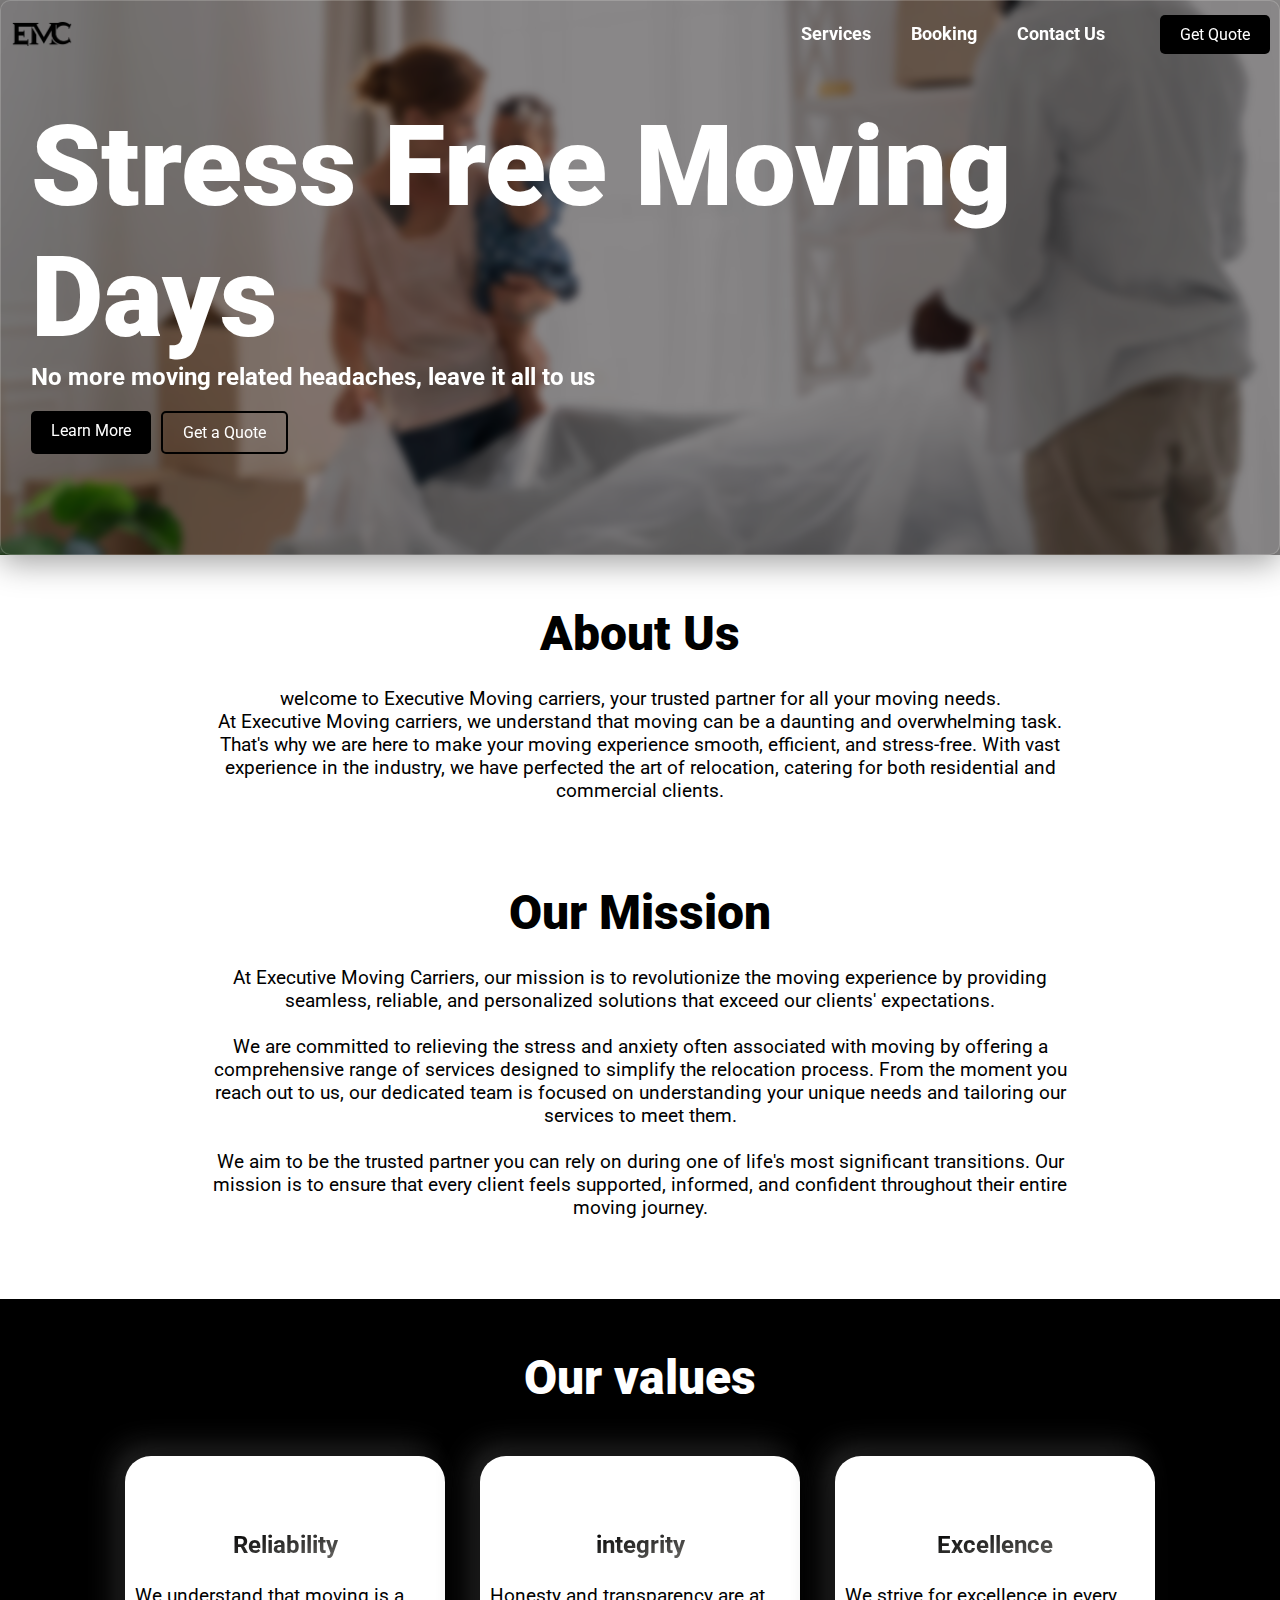
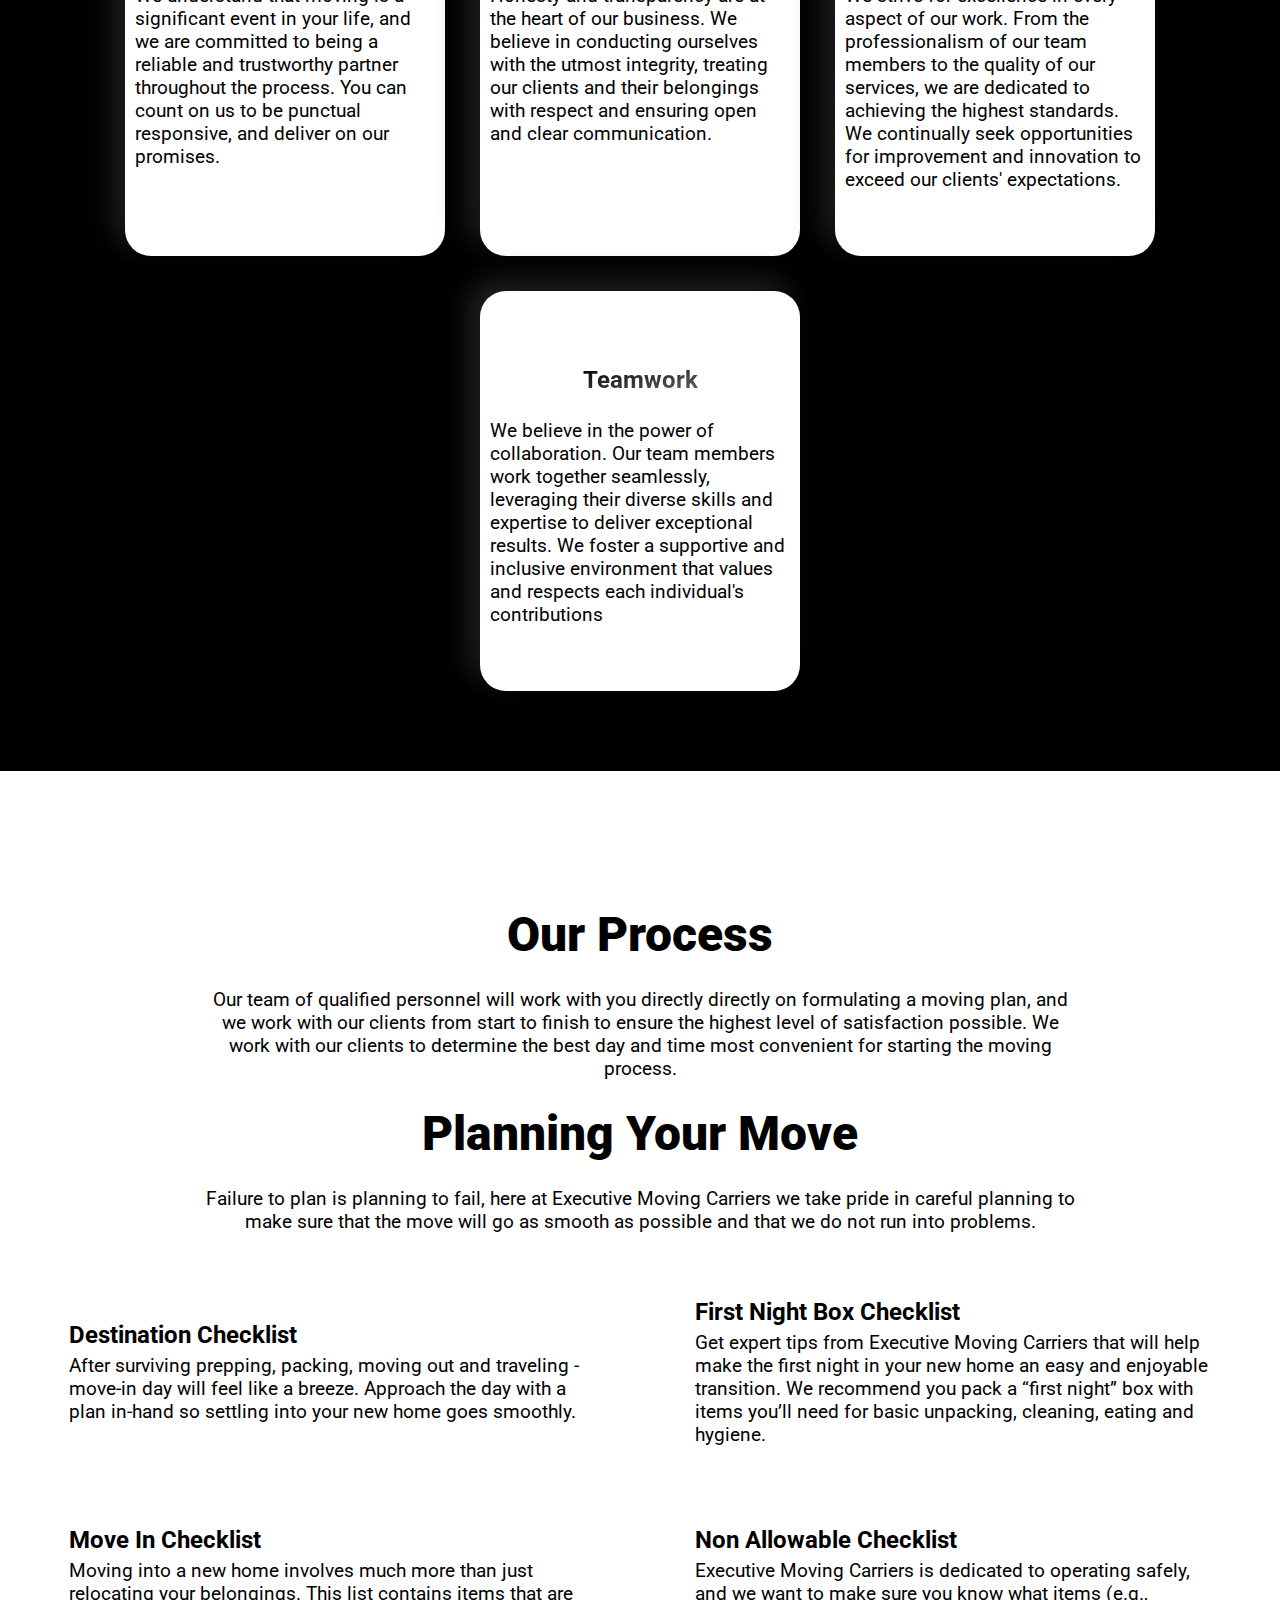
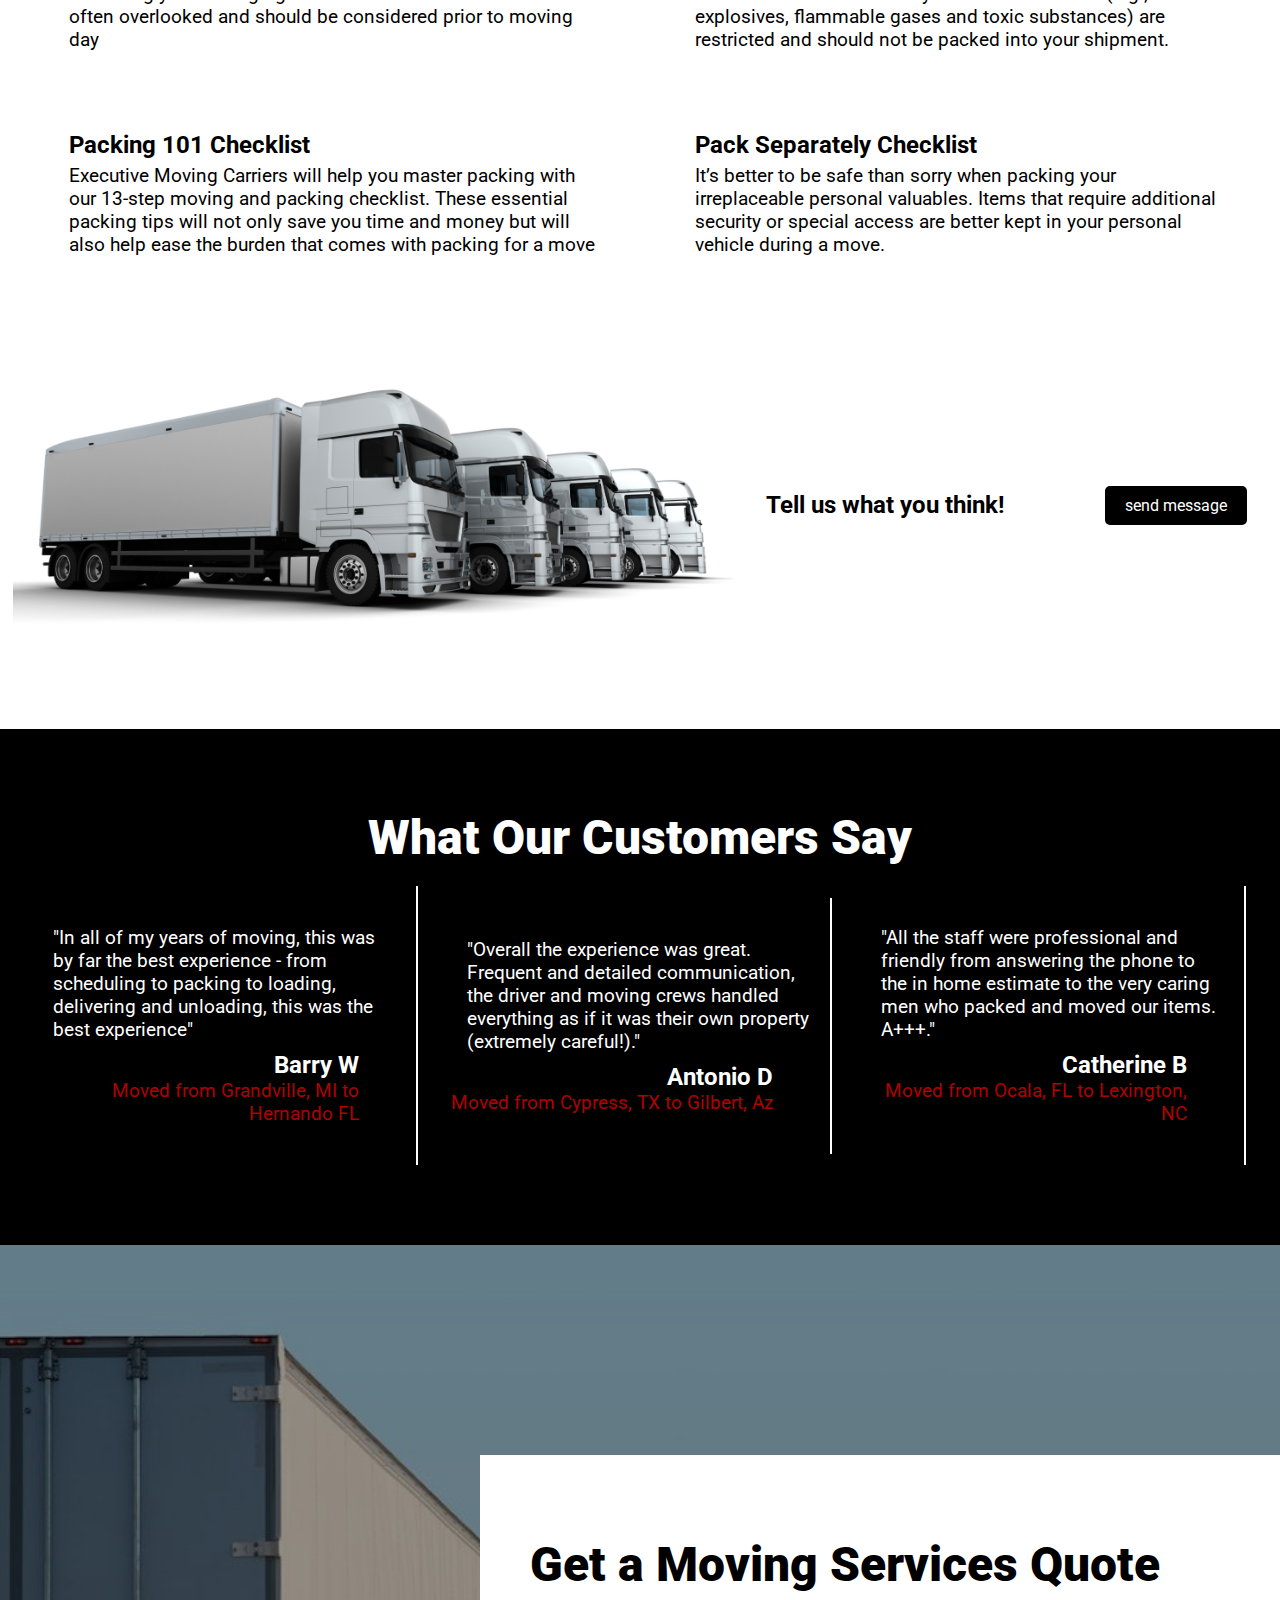
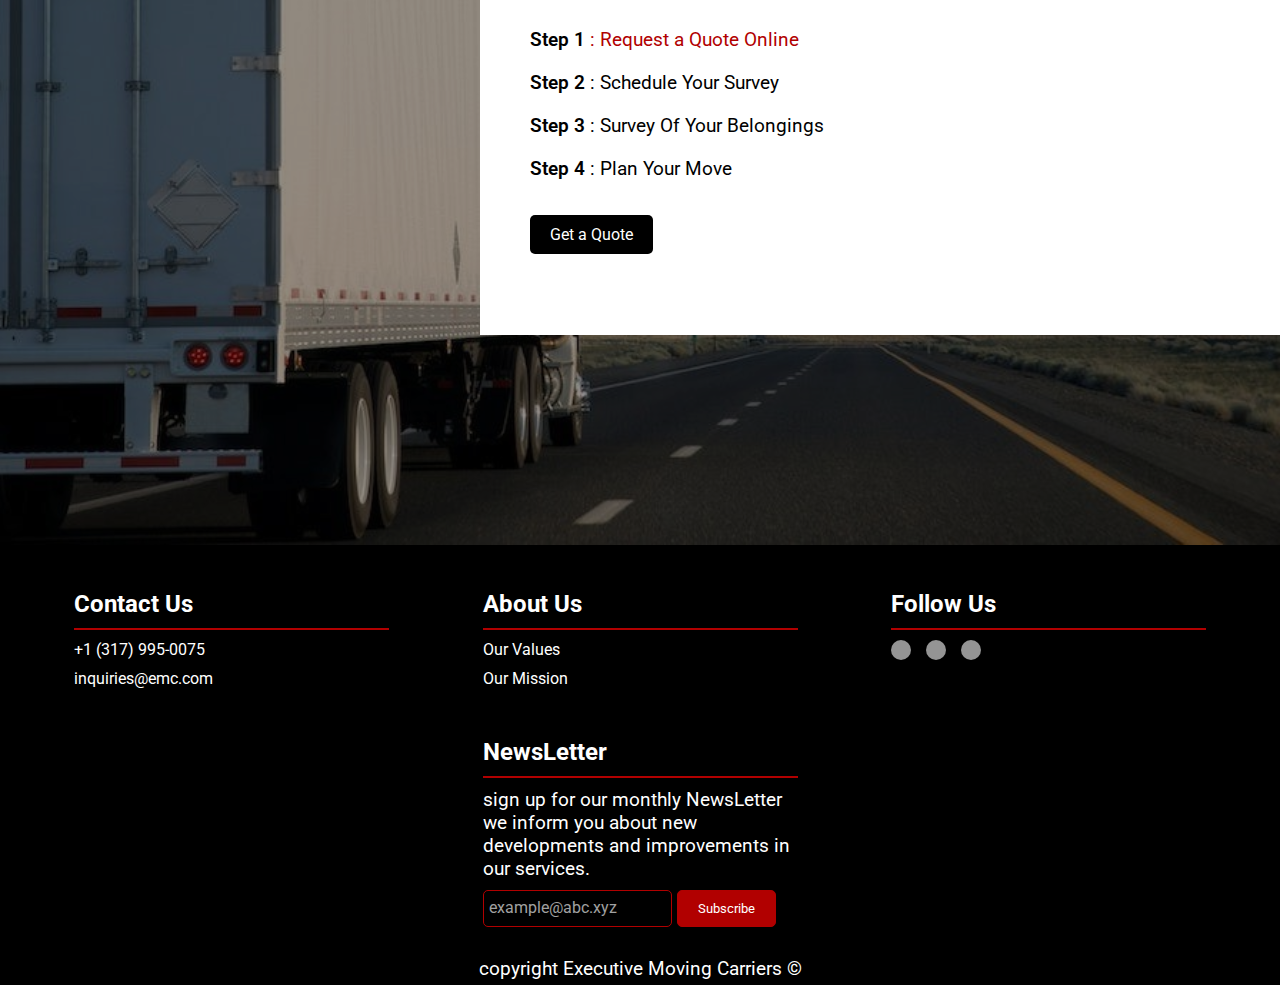
==== index.html @ 0cd11fa5 "spacing" ====
<!--Website Designed and developed by Nyashadzashe T Katsidzira
Insignia™
Harare Zimbabwe
Stock images from https://freepik.com-->

<!DOCTYPE html>
<html lang="en">
<head>
    <meta charset="UTF-8">
    <meta name="viewport" content="width=device-width, initial-scale=1.0">
    <link rel="stylesheet" href="https://cdnjs.cloudflare.com/ajax/libs/font-awesome/6.4.2/css/all.min.css" integrity="sha512-z3gLpd7yknf1YoNbCzqRKc4qyor8gaKU1qmn+CShxbuBusANI9QpRohGBreCFkKxLhei6S9CQXFEbbKuqLg0DA==" crossorigin="anonymous" referrerpolicy="no-referrer" />
    <link rel="stylesheet" href="Assets/css/style.css">
    <link rel="icon" href="Assets/images/EMC logo.png" type="image/xicon">
    <script type="text/javascript" src="Assets/js/script.js"></script>
    <title>Executive Moving Carriers | Home</title>
</head>
<body>
    <div id="to-top">
        <i class="fa-solid fa-square-caret-up"></i>
    </div>
    <header id="header">
        <a href="index.html">
            <div class="logo">
                <?xml version="1.0" encoding="utf-8"?>
                <!-- Generator: Adobe Illustrator 27.5.0, SVG Export Plug-In . SVG Version: 6.00 Build 0)  -->
                <svg version="1.0" id="Layer_1" xmlns="http://www.w3.org/2000/svg" xmlns:xlink="http://www.w3.org/1999/xlink" x="0px" y="0px"
                    viewBox="0 0 2000 2000" style="enable-background:new 0 0 2000 2000;" xml:space="preserve">
                <image style="overflow:visible;" width="7598" height="3136" xlink:href="[data-uri]" transform="matrix(0.24 0 0 0.24 88.24 623.68)">
                </image>
                </svg>
            </div>
        </a>
        <nav>
            <ul>
                <a href="#" class="with-dropdown">
                    Services
                </a>
                <a href="booking.html">
                    <li>Booking</li>
                </a>
                <a href="contact.html">
                    <li>Contact Us</li>
                </a>
            </ul>
            <a href="quotation.html" class="btn">Get Quote</a>
        </nav>
        <button id="menuToggle" class="hamburger">
            <!--
            A fake / hidden checkbox is used as click receiver,
            so you can use the :checked selector on it.
            -->
            <input onclick="menu()" id="menu-btn" type="checkbox" />
            
            <!--
            Some spans to act as a hamburger.
            
            They are acting like a real hamburger,
            not that McDonalds stuff.
            -->
            <span></span>
            <span></span>
            <span></span>
            
        </button>
    </header>
    <div id="mobile-nav" class="mobile-nav">
        <ul>
            <a href="quotation.html">
                <li>Quotation</li>
            </a>
            <a href="contact.html">
                <li>Contact Us</li>
            </a>
        </ul>
        <a href="#" class="btn">Get Quote</a>
    </div>




    <main>
        <section id="Hero" class="Hero">
            <div class="contents">
                <h1>
                    Stress Free Moving Days
                </h1>
                <p>No more moving related headaches, leave it all to us</p>
                <div class="cta-btns">
                    <a href="#About-us" class="btn">Learn More</a>
                    <a href="quotation.html" class="btn cta">Get a Quote</a>
                </div>
            </div>
        </section>

        <section id="About-us" class="About-us">
            <div class="contents">
                <div id="about" class="about">
                    <h2>
                        About Us
                    </h2>
                    <p>
                        welcome to Executive Moving carriers, your trusted partner for all your moving needs. <br>
                        At Executive Moving carriers, we understand that moving can be a daunting and overwhelming task.
                        That's why we are here to make your moving experience smooth, efficient, and stress-free. With 
                        vast experience in the industry, we have perfected the art of relocation, catering for both
                        residential and commercial clients. 
                    </p>
                    <h2>
                        <br>
                        Our Mission
                    </h2>
                    <p>
                        At Executive Moving Carriers, our mission is to revolutionize the moving experience by providing seamless, 
                        reliable, and personalized solutions that exceed our clients' expectations.
                        <br><br>
                        We are committed to relieving the stress and anxiety often associated with moving by offering a 
                        comprehensive range of services designed to simplify the relocation process. From the moment you 
                        reach out to us, our dedicated team is focused on understanding your unique needs and tailoring 
                        our services to meet them.
                        <br><br>
                        We aim to be the trusted partner you can rely on during one of life's most significant transitions. 
                        Our mission is to ensure that every client feels supported, informed, and confident throughout their 
                        entire moving journey.
                    </p>
                </div>
                <div class="values">
                    <h2 id="values">Our values</h2>
                    <div class="card-container">
                        <div class="card">
                            <i class="fa-solid fa-user-shield"></i>
                        <h3>Reliability</h3>
                        <p>
                            We understand that moving is a significant event in your life,
                            and we are committed to being a reliable and trustworthy partner
                            throughout the process. You can count on us to be punctual responsive,
                            and deliver on our promises.
                        </p>
                        </div>
                        <div class="card">
                            <i class="fa-solid fa-handshake"></i>
                        <h3>integrity</h3>
                        <p>
                            Honesty and transparency are at the heart of our business. We believe 
                            in conducting ourselves with the utmost integrity, treating our clients 
                            and their belongings with respect and ensuring open and clear communication.
                        </p>
                        </div>
                        <div class="card">
                            <i class="fa-solid fa-star"></i>
                        <h3>Excellence</h3>
                        <p>
                            We strive for excellence in every aspect of our work. From the professionalism 
                            of our team members to the quality of our services, we are dedicated to 
                            achieving the highest standards. We continually seek opportunities for 
                            improvement and innovation to exceed our clients' expectations.
                        </p>
                        </div>
                        <div class="card">
                            <i class="fa-solid fa-people-group"></i>
                        <h3>Teamwork</h3>
                        <p>
                            We believe in the power of collaboration. Our team members work together seamlessly, 
                            leveraging their diverse skills and expertise to deliver exceptional results. We foster 
                            a supportive and inclusive environment that values and respects each individual's 
                            contributions
                        </p>
                        </div>
                    </div>
                </div>
                </div>
            </div>
        </section>
        <section class="processes">
            <div class="contents">
                <div id="processes" class="about">
                    <h2>Our Process</h2>
                    <p>
                        Our team of qualified personnel will work with you directly directly on formulating a moving plan,
                        and we work with our clients from start to finish to ensure the highest level of satisfaction possible.
                        We work with our clients to determine the best day and time most convenient for starting the moving process.
                    </p>
                    <h2>Planning Your Move</h2>
                    <p>Failure to plan is planning to fail, here at Executive Moving Carriers we take pride in careful planning 
                        to make sure that the move will go as smooth as possible and that we do not run into problems.
                    </p>
            </div>
            <div class="planning">
                <div class="check">
                    <div class="image">
                        <i class="fa-solid fa-map"></i>
                    </div>
                    <div class="info">
                        <h3>Destination Checklist</h3>
                        <p>After surviving prepping, packing, moving out and traveling - move-in day will feel 
                            like a breeze. Approach the day with a plan in-hand so settling into your new home 
                            goes smoothly.
                        </p>
                    </div>
                </div>
                <div class="check">
                    <div class="image">
                        <i class="fa-solid fa-box-open"></i>
                    </div>
                    <div class="info">
                        <h3>First Night Box Checklist</h3>
                        <p>Get expert tips from Executive Moving Carriers that will help make the first night in your new home an 
                            easy and enjoyable transition. We recommend you pack a “first night” box with items 
                            you’ll need for basic unpacking, cleaning, eating and hygiene.
                        </p>
                    </div>
                </div>
                <div class="check">
                    <div class="image">
                        <i class="fa-solid fa-dolly"></i>
                    </div>
                    <div class="info">
                        <h3>Move In Checklist</h3>
                        <p>Moving into a new home involves much more than just relocating your belongings. 
                            This list contains items that are often overlooked and should be considered prior 
                            to moving day
                        </p>
                    </div>
                </div>
                <div class="check">
                    <div class="image">
                        <i class="fa-solid fa-radiation"></i>
                    </div>
                    <div class="info">
                        <h3>Non Allowable Checklist</h3>
                        <p>Executive Moving Carriers is dedicated to operating safely, and we want to make sure you know what 
                            items (e.g., explosives, flammable gases and toxic substances) are restricted and 
                            should not be packed into your shipment.
                        </p>
                    </div>
                </div>
                <div class="check">
                    <div class="image">
                        <i class="fa-solid fa-boxes-stacked"></i>
                    </div>
                    <div class="info">
                        <h3>Packing 101 Checklist</h3>
                        <p>Executive Moving Carriers will help you master packing with our 13-step moving and packing checklist. These essential 
                            packing tips will not only save you time and money but will also help ease the burden that comes with 
                            packing for a move
                        </p>
                    </div>
                </div>
                <div class="check">
                    <div class="image">
                        <i class="fa-solid fa-tv"></i>
                    </div>
                    <div class="info">
                        <h3>Pack Separately Checklist</h3>
                        <p>It’s better to be safe than sorry when packing your irreplaceable personal valuables. Items that require 
                            additional security or special access are better kept in your personal vehicle during a move.
                        </p>
                    </div>
                </div>
            </div>
        </section>
        <section class="send-message">
            <div class="content">
                <div class="img">
                    <img class="pikicha" src="Assets/images/3d-render-fleet-delivery-vehicles.jpg" alt="haulage trucks: image from https://freepik.com">
                </div>
                <div class="info">
                    <h3>Tell us what you think!</h3>
                    <a href="contact.html" class="btn">send message</a>
                </div>
            </div>
        </section>
        <section class="testimonials">
            <div class="content">
                <h2>What Our Customers Say</h2>
                <div class="testimony-container">
                    <div class="testimony">
                        <p>
                            "In all of my years of moving, this was by far the best experience - from scheduling 
                            to packing to loading, delivering and unloading, this was the best experience"
                        </p>
                        <div class="details">
                            <h3>Barry W</h3>
                            <p>Moved from Grandville, MI to Hernando FL</p>
                            <div class="stars">
                                <ul>
                                    <li><i class="fa-solid fa-star"></i></li>
                                    <li><i class="fa-solid fa-star"></i></li>
                                    <li><i class="fa-solid fa-star"></i></li>
                                    <li><i class="fa-solid fa-star"></i></li>
                                    <li><i class="fa-solid fa-star"></i></li>
                                </ul>
                            </div>
                        </div>
                    </div>
                    <div class="testimony">
                        <p>
                            "Overall the experience was great. Frequent and detailed communication, 
                            the driver and moving crews handled everything as if it was their own property 
                            (extremely careful!)."
                        </p>
                        <div class="details">
                            <h3>Antonio D</h3>
                            <p>Moved from Cypress, TX to Gilbert, Az</p>
                            <div class="stars">
                                <ul>
                                    <li><i class="fa-solid fa-star"></i></li>
                                    <li><i class="fa-solid fa-star"></i></li>
                                    <li><i class="fa-solid fa-star"></i></li>
                                    <li><i class="fa-solid fa-star"></i></li>
                                    <li><i class="fa-solid fa-star"></i></li>
                                </ul>
                            </div>
                        </div>
                    </div>
                    <div class="testimony">
                        <p>
                            "All the staff were professional and friendly from answering the phone 
                            to the in home estimate to the very caring men who packed and moved our items. 
                            A+++."
                        </p>
                        <div class="details">
                            <h3>Catherine B</h3>
                            <p>Moved from Ocala, FL to Lexington, NC</p>
                            <div class="stars">
                                <ul>
                                    <li><i class="fa-solid fa-star"></i></li>
                                    <li><i class="fa-solid fa-star"></i></li>
                                    <li><i class="fa-solid fa-star"></i></li>
                                    <li><i class="fa-solid fa-star"></i></li>
                                    <li><i class="fa-solid fa-star"></i></li>
                                </ul>
                            </div>
                        </div>
                    </div>
                </div>
            </div>
        </section>

        <section class="steps">
            <div class="content">
                <div class="container">
                    <h2>Get a Moving Services Quote</h2>
                    <ul>
                        <p><span>Step 1</span><a href="quotation.html"> : Request a Quote Online</a></p>
                        <p><span>Step 2</span> : Schedule Your Survey</p>
                        <p><span>Step 3</span> : Survey Of Your Belongings</p>
                        <p><span>Step 4</span> : Plan Your Move</p>
                    </ul>
                    <a href="quotation.html" class="btn">Get a Quote</a>
                </div>
            </div>
        </section>

    </main>



    <footer>
        <div class="items">
            <div class="footer-col">
                <h3 class="f-headings">Contact Us</h3>
                <li>+1 (317) 995-0075</li>
                <li>inquiries@emc.com</li>
            </div>
            <div class="footer-col">
                <h3 class="f-headings">About Us</h3>
                <a href="#values">Our Values</a>
                <a href="#about">Our Mission</a>
            </div>
            <div class="footer-col">
                <h3 class="f-headings">Follow Us</h3>
                <div class="social-links">
                    <a href="#" class="social-link"><i class="fa-brands fa-facebook"></i></a>
                    <a href="#" class="social-link"><i class="fa-brands fa-instagram"></i></a>
                    <a href="#" class="social-link"><i class="fa-brands fa-x-twitter"></i></a>
                </div>
            </div>
            <div class="footer-col">
                <h3 class="f-headings">NewsLetter</h3>
                <p>sign up for our monthly NewsLetter
                    we inform you about new developments
                    and improvements in our services.
                </p>
                <form action="" class="subscribe">
                    <input type="email" name="email" id="email" placeholder="example@abc.xyz" required>
                    <input type="submit" value="Subscribe" class="submit-btn">
                </form>
            </div>
        </div>
        <p>copyright Executive Moving Carriers ©</p>
    </footer>
    
</body>
</html>
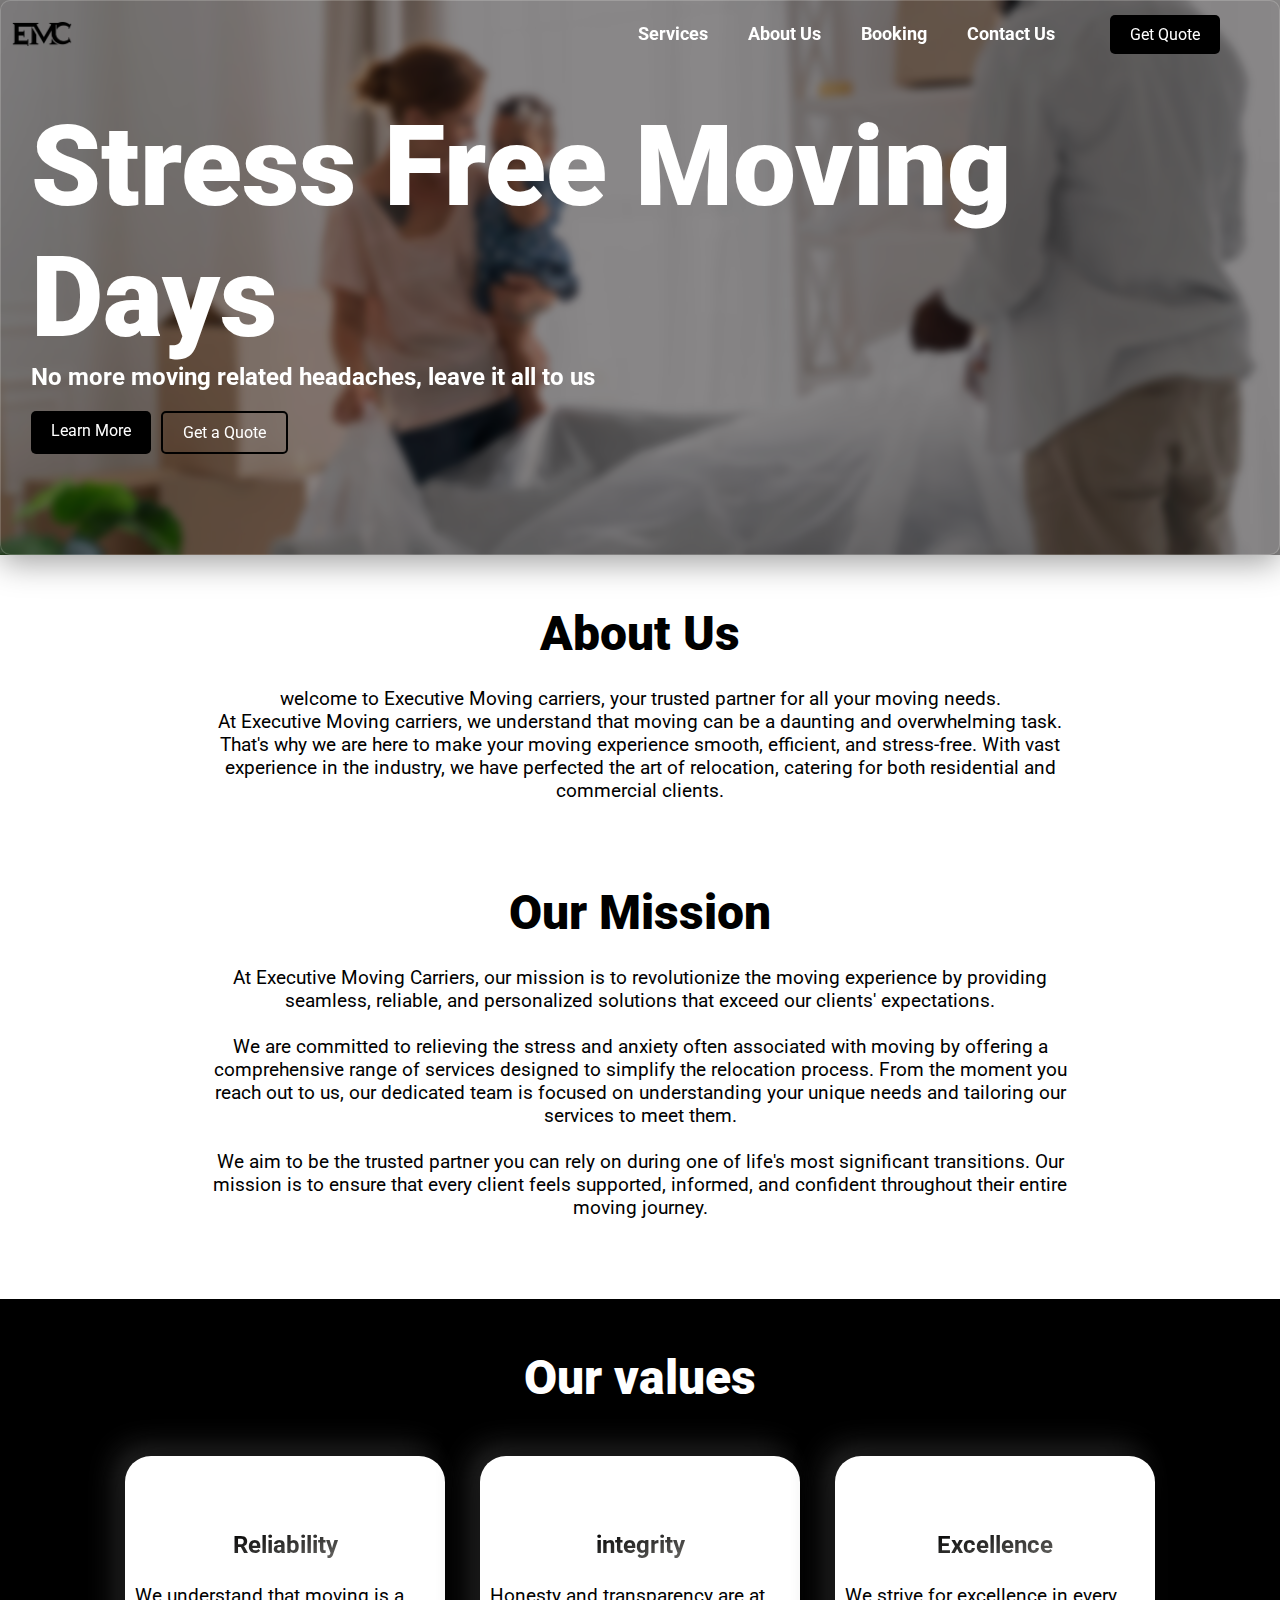
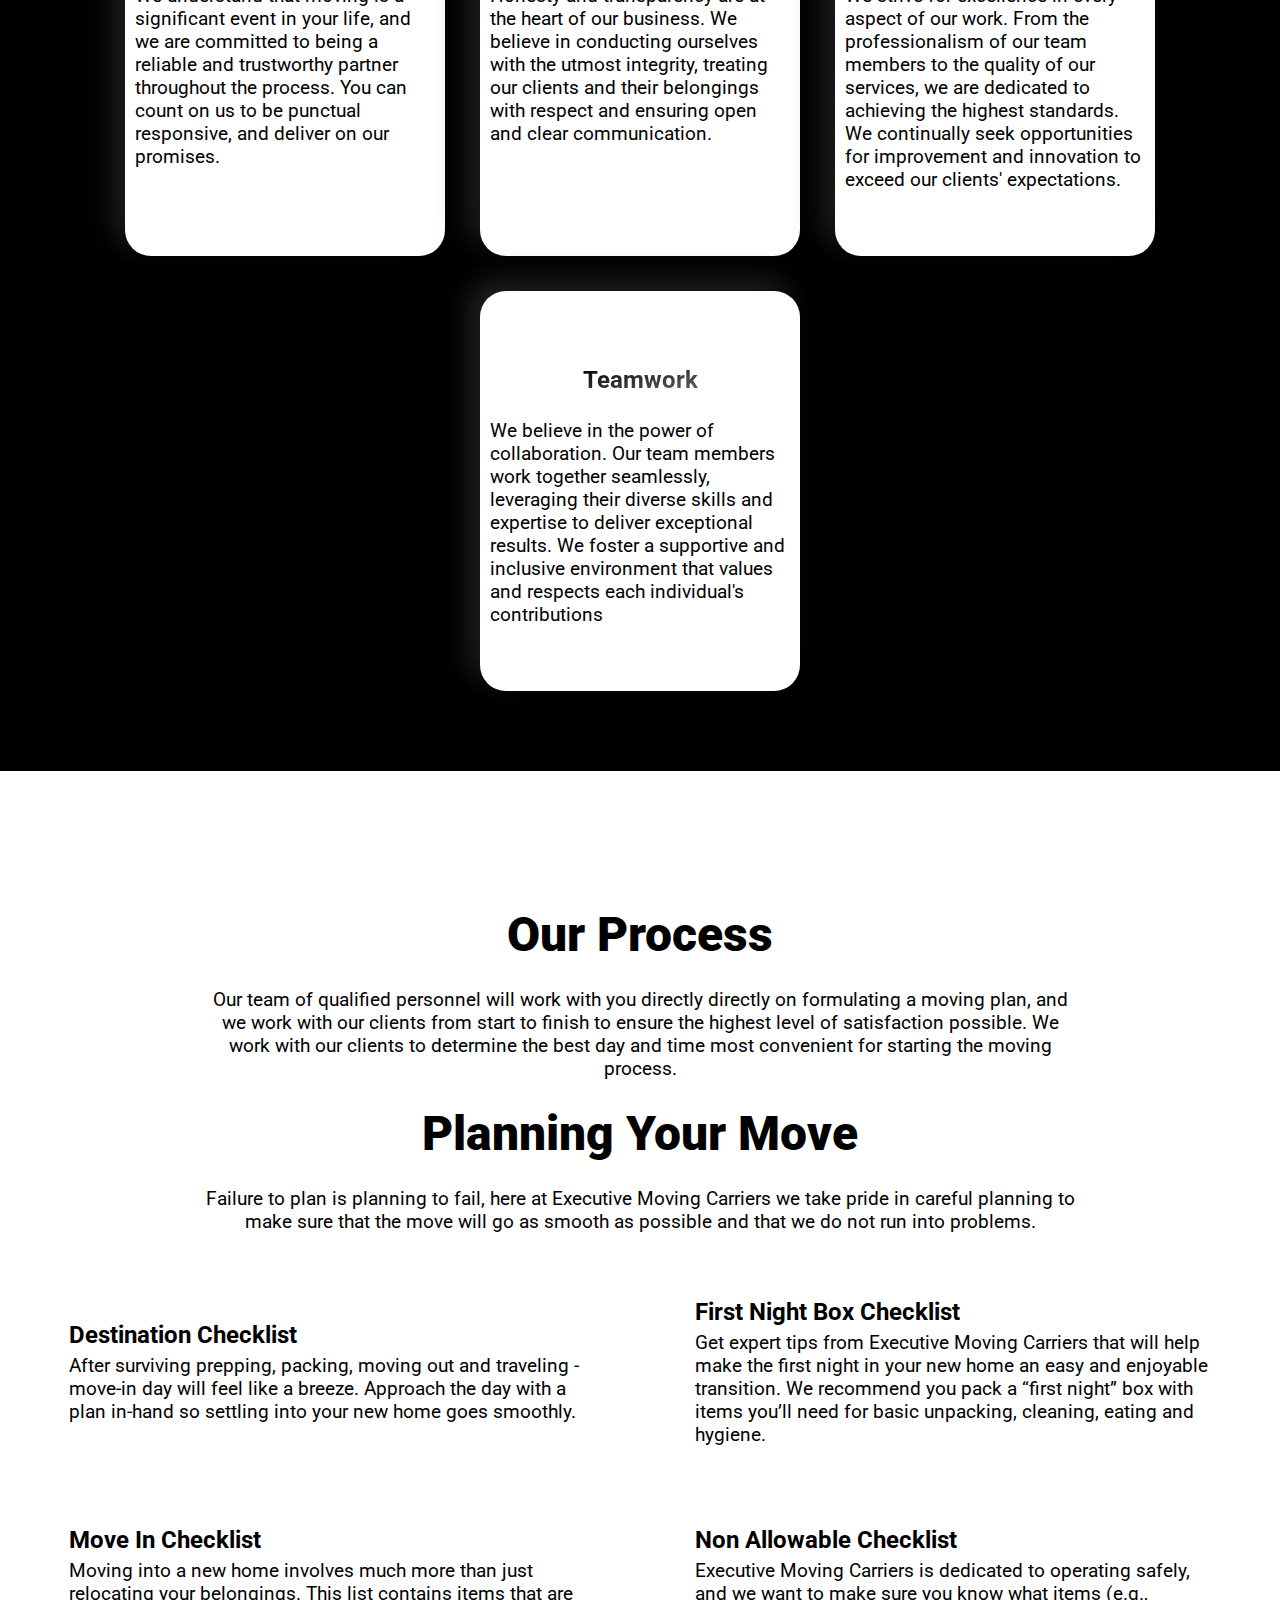
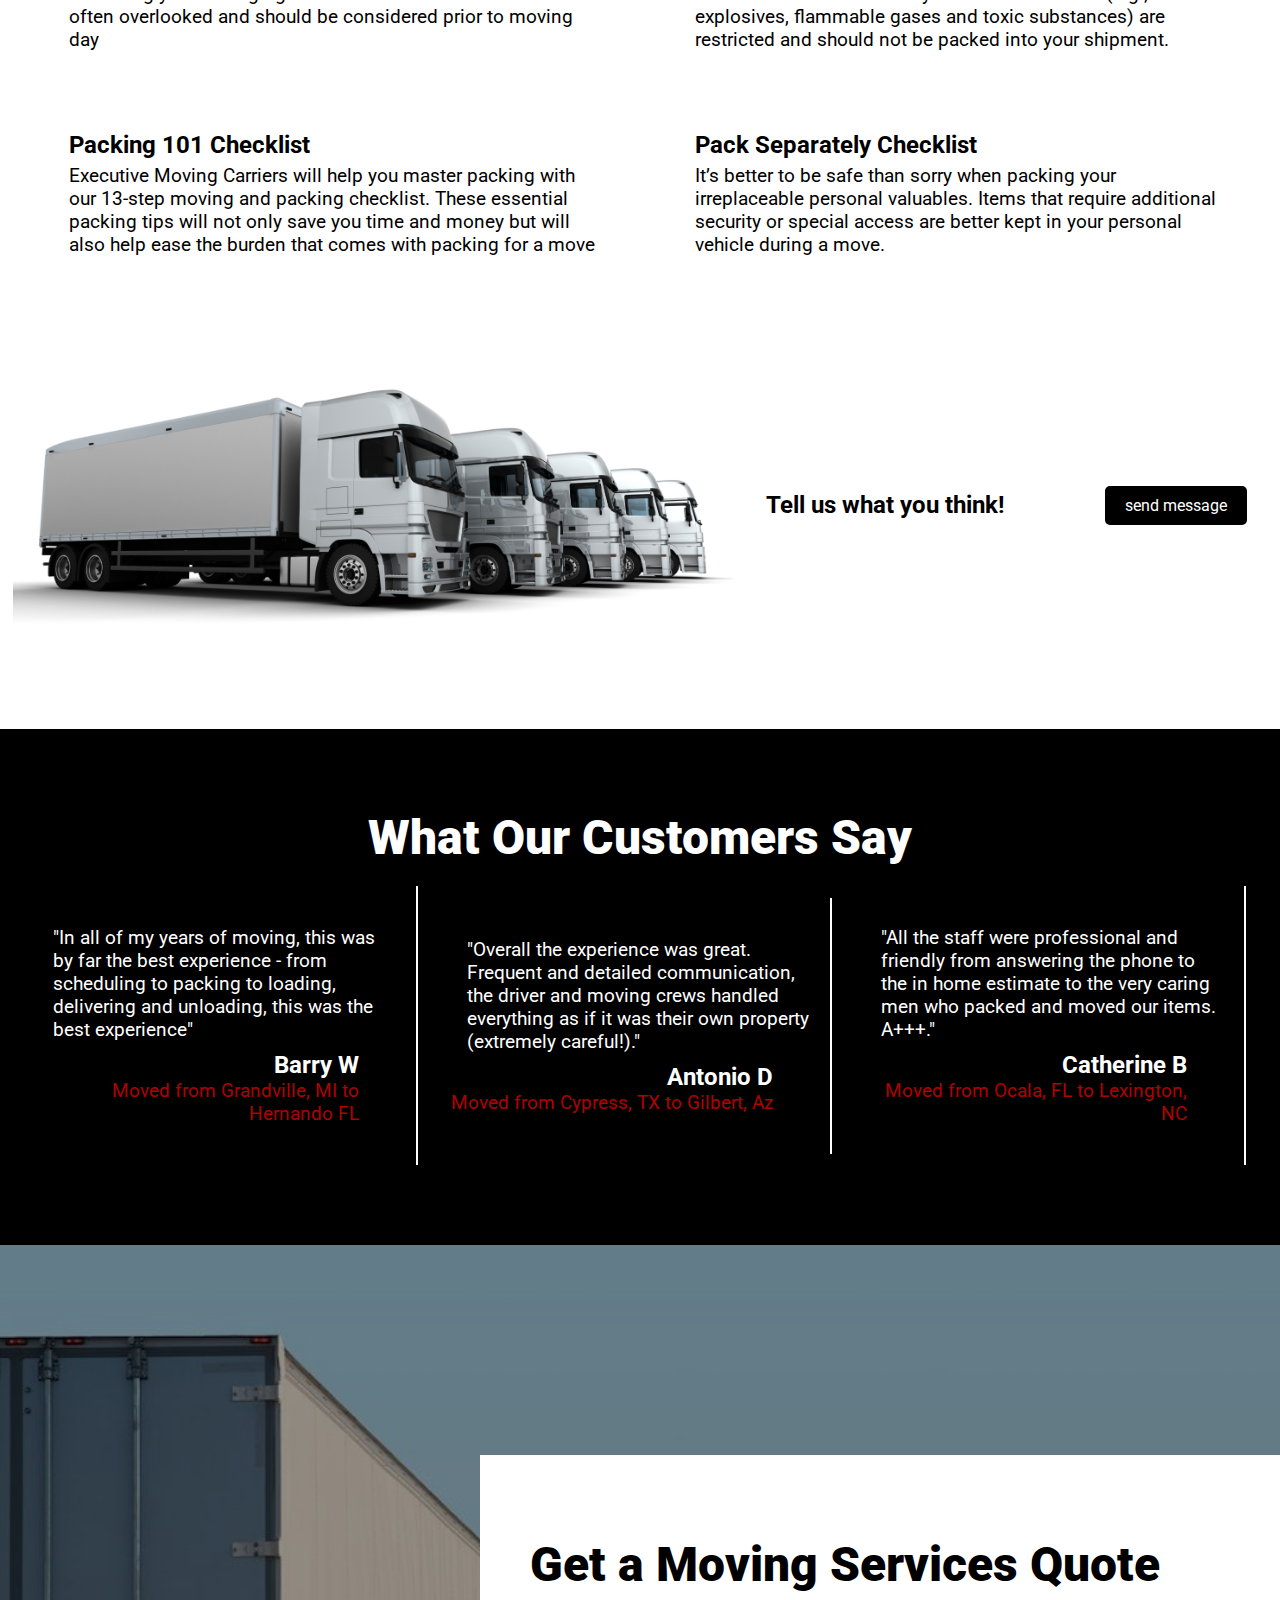
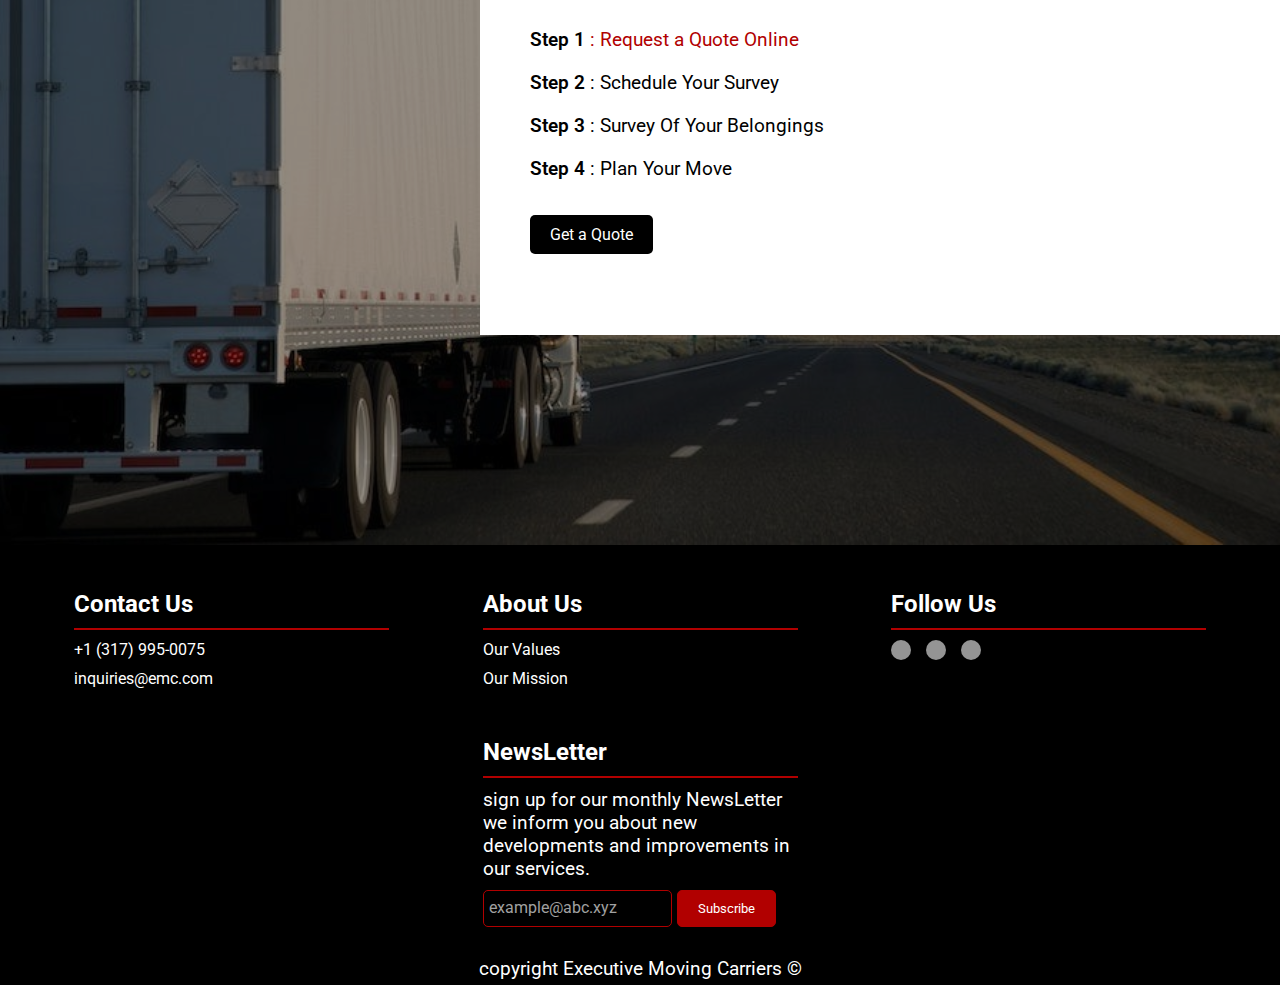
==== commit c0783c42: "homepage nearing completion" ====
--- a/index.html
+++ b/index.html
@@ -4247,7 +4247,10 @@
         <nav>
             <ul>
                 <a href="#" class="with-dropdown">
-                    Services
+                    Services <i class="fa-solid fa-caret-down"></i>
+                </a>
+                <a href="#" class="with-dropdown">
+                    About Us <i class="fa-solid fa-caret-down"></i>
                 </a>
                 <a href="booking.html">
                     <li>Booking</li>
@@ -4257,6 +4260,9 @@
                 </a>
             </ul>
             <a href="quotation.html" class="btn">Get Quote</a>
+            <div class="drop-down">
+        
+            </div>
         </nav>
         <button id="menuToggle" class="hamburger">
             <!--
@@ -4274,7 +4280,6 @@
             <span></span>
             <span></span>
             <span></span>
-            
         </button>
     </header>
     <div id="mobile-nav" class="mobile-nav">
--- a/Assets/css/style.css
+++ b/Assets/css/style.css
@@ -116,6 +116,8 @@
 .mobile-nav{
     display: none;
 }
+
+
 
 /*footer*/
 footer{
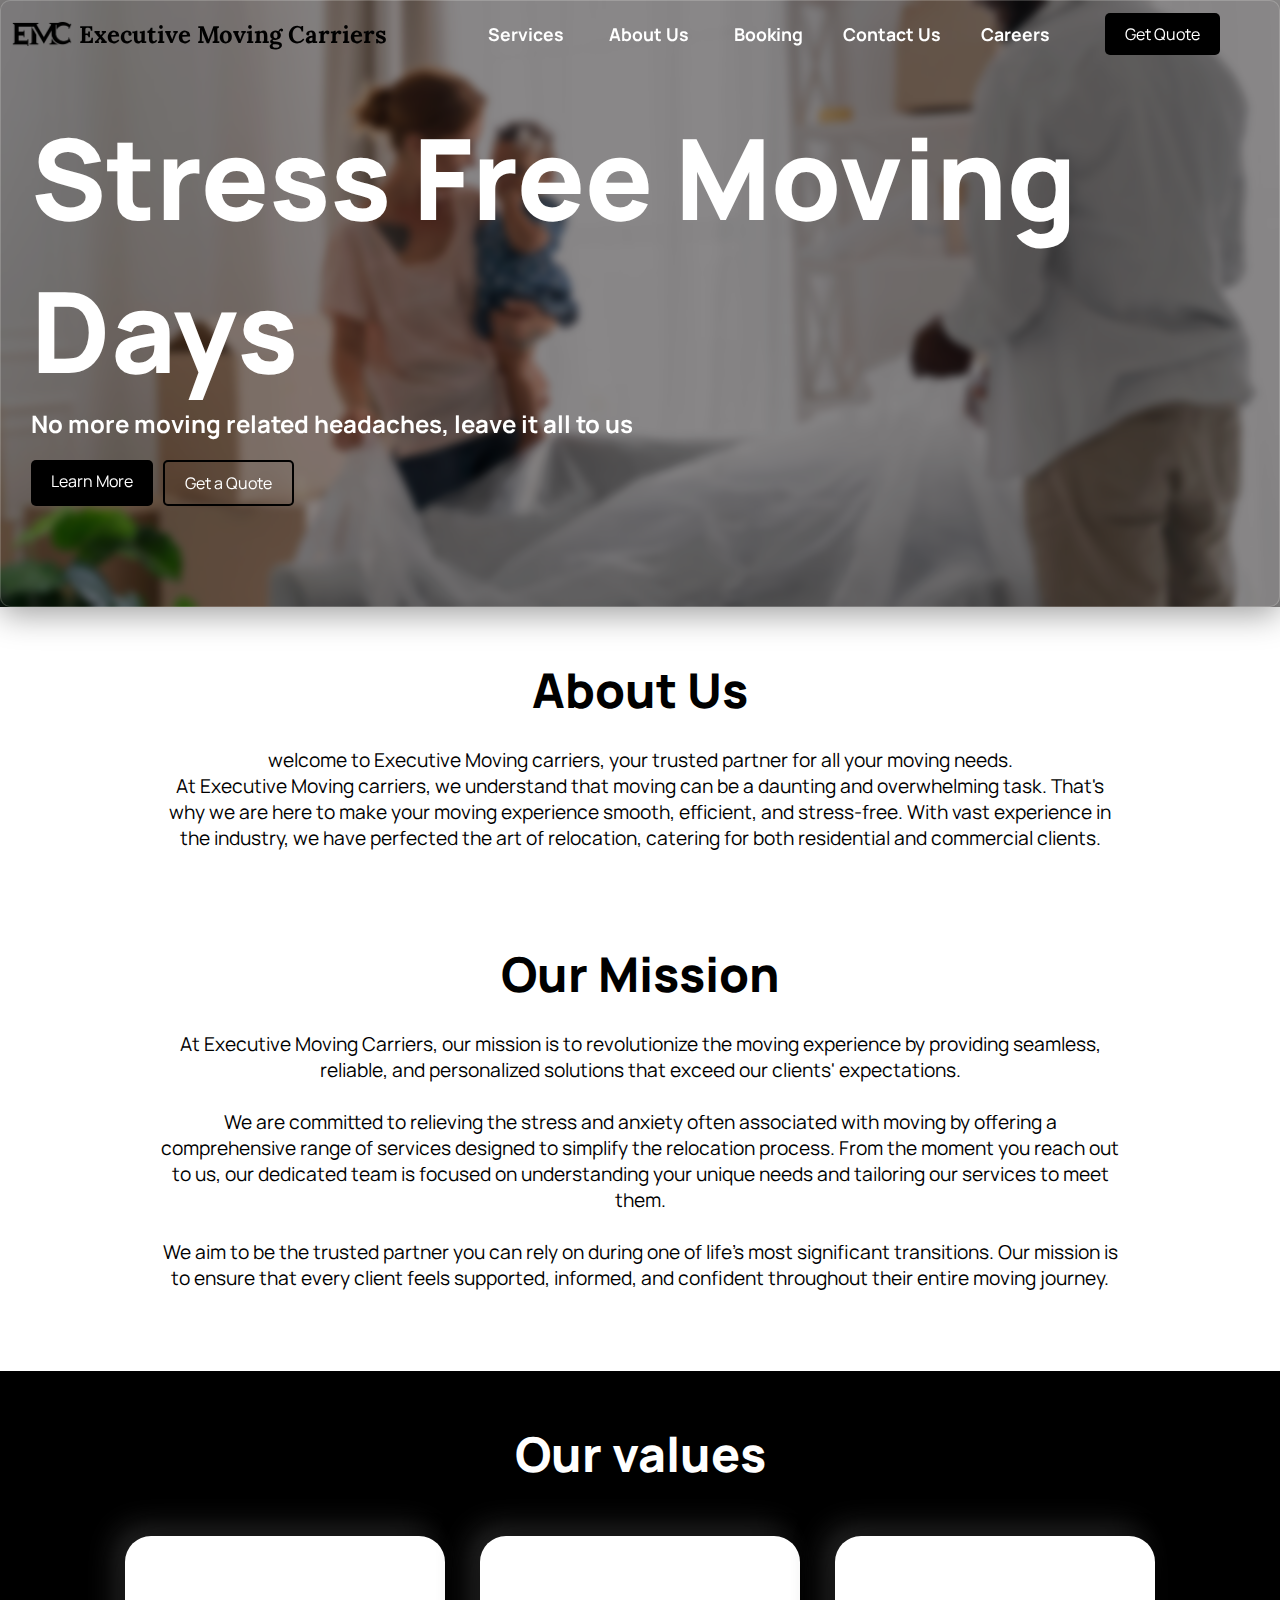
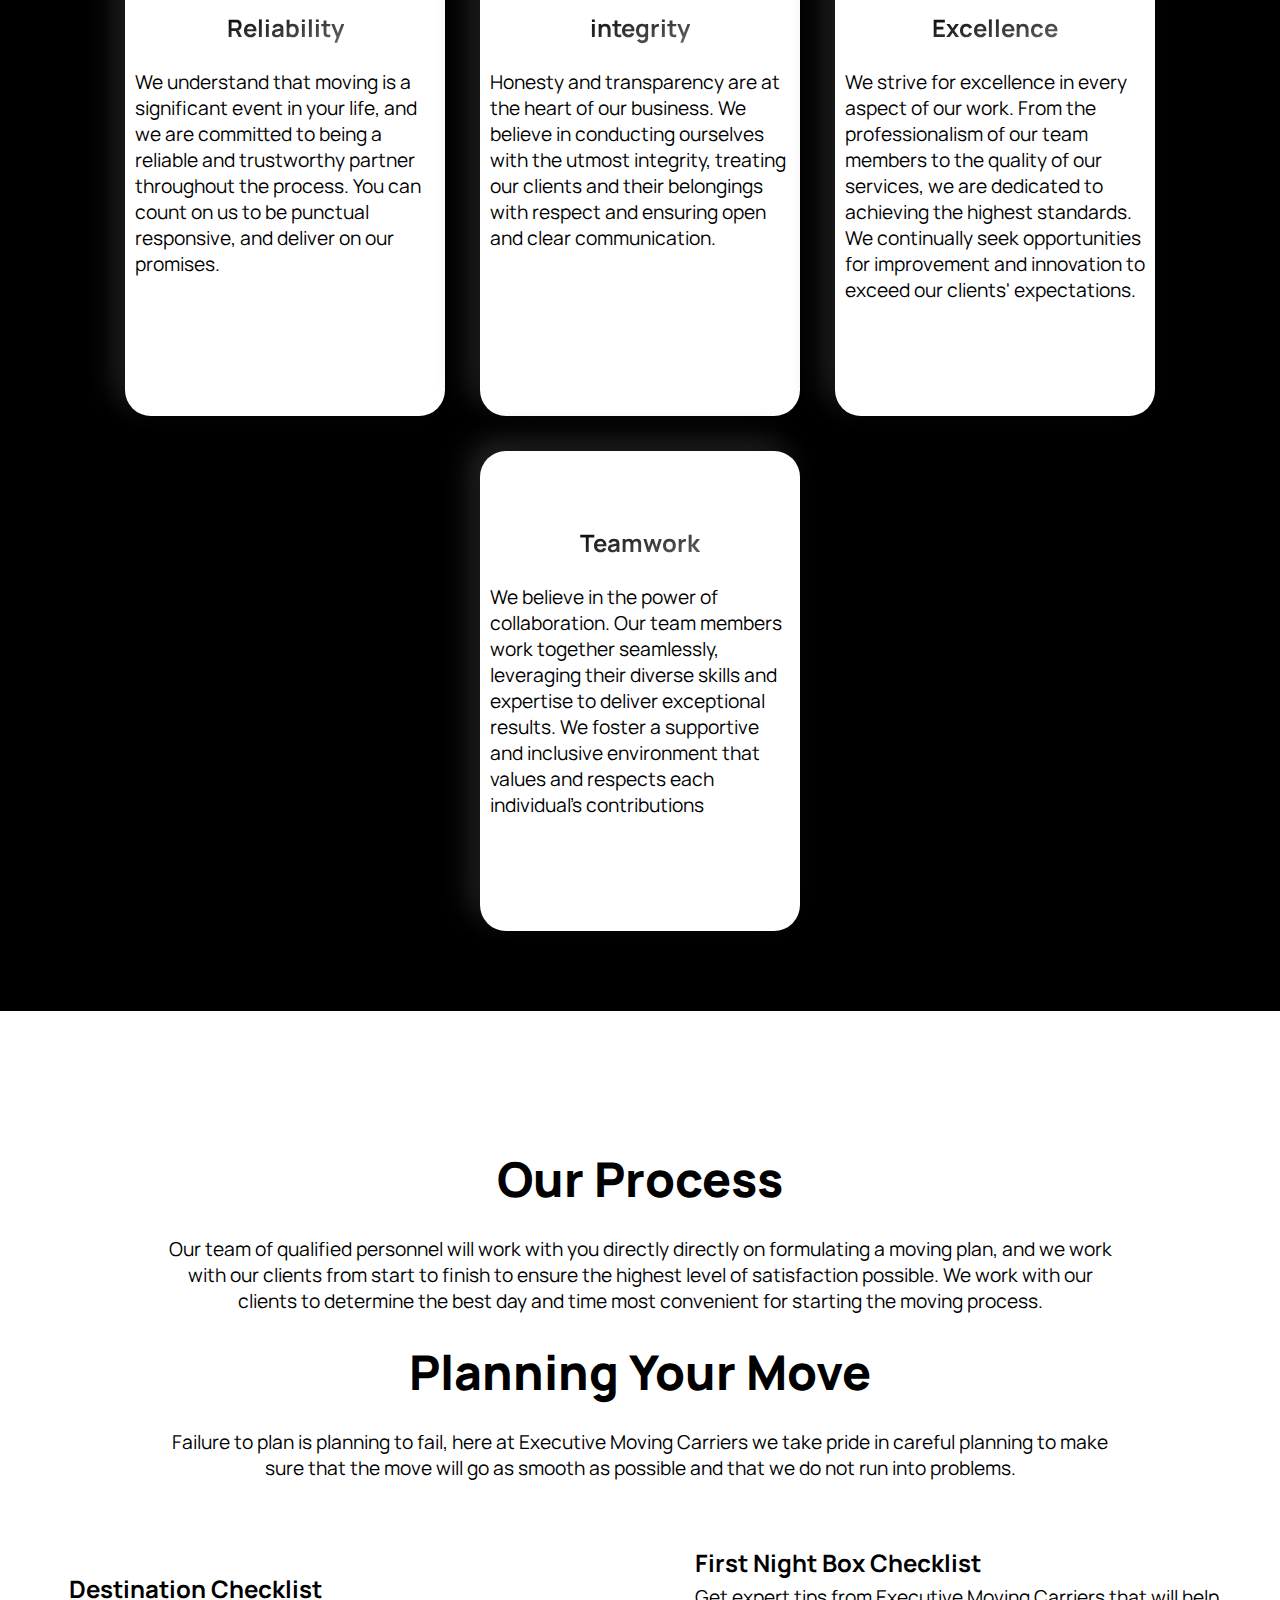
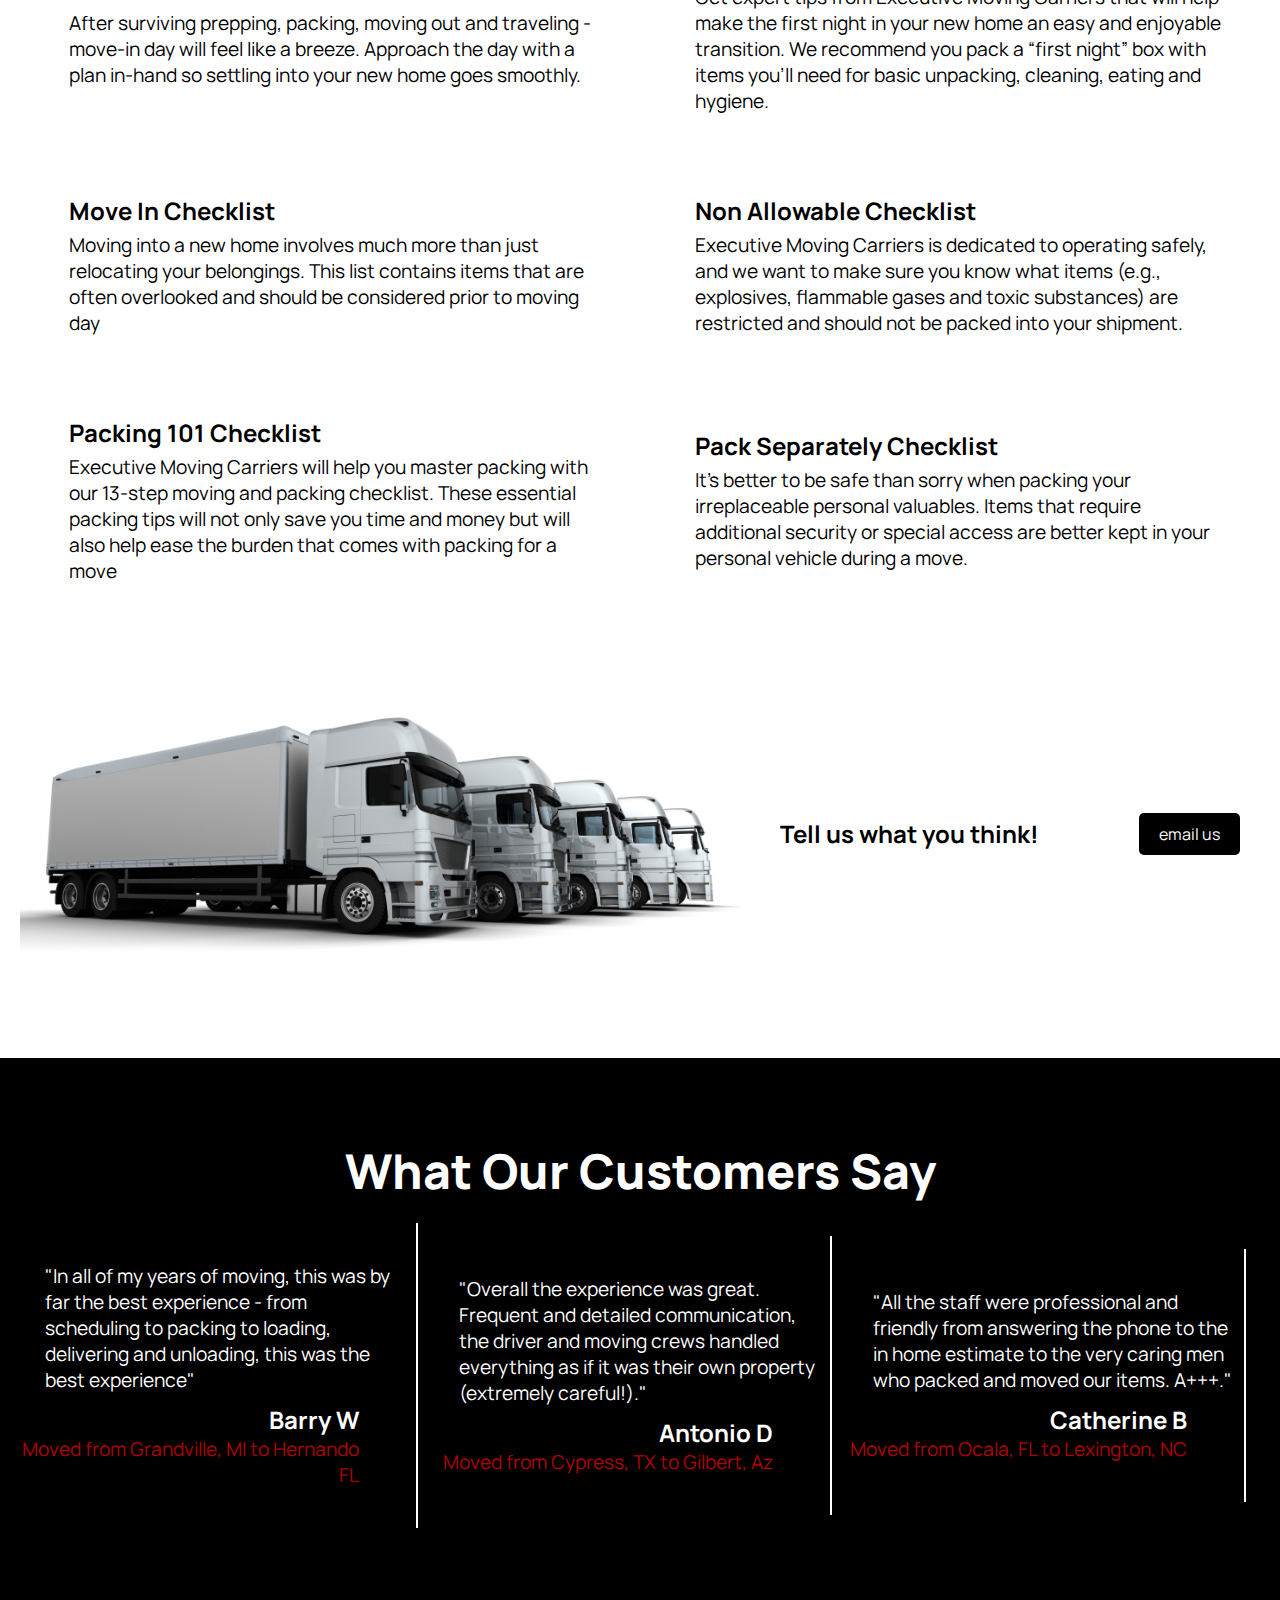
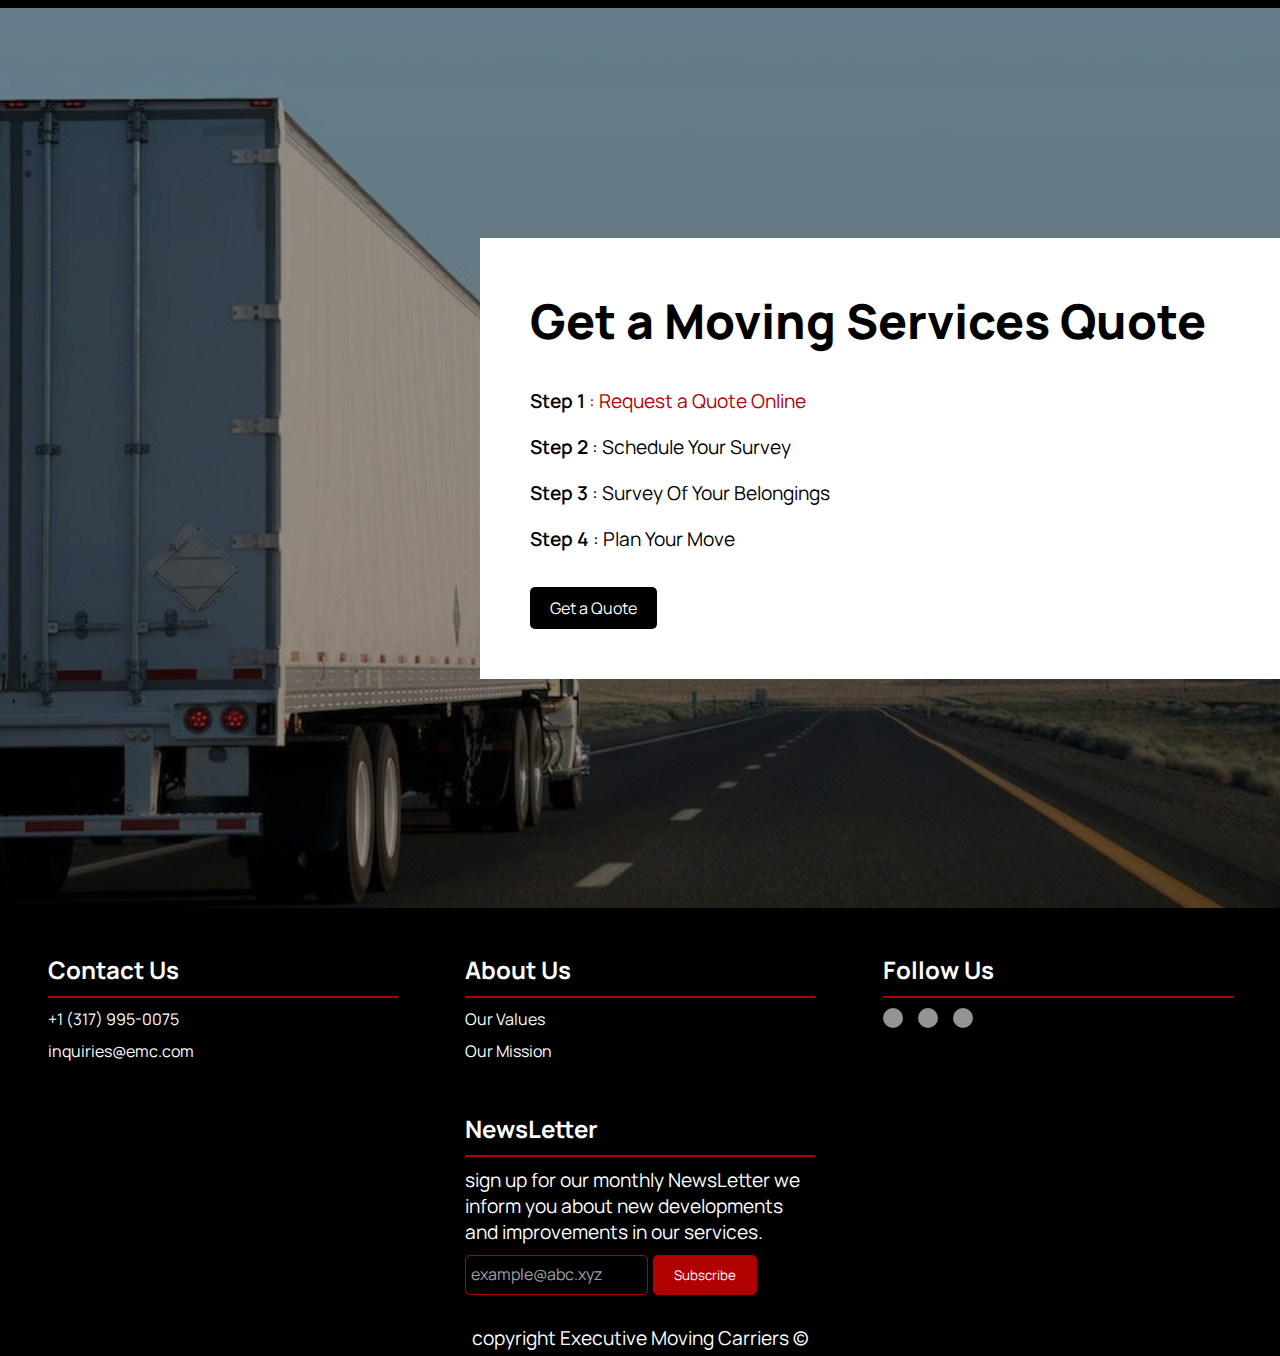
==== commit c055d7fb: "navbar mods" ====
--- a/index.html
+++ b/index.html
@@ -18,8 +18,8 @@
     <div id="to-top">
         <i class="fa-solid fa-square-caret-up"></i>
     </div>
-    <header id="header">
-        <a href="index.html">
+    <header id="header" >
+        <a href="index.html" class="logo-container">
             <div class="logo">
                 <?xml version="1.0" encoding="utf-8"?>
                 <!-- Generator: Adobe Illustrator 27.5.0, SVG Export Plug-In . SVG Version: 6.00 Build 0)  -->
@@ -4243,21 +4243,41 @@
                 </image>
                 </svg>
             </div>
+            <span>Executive Moving Carriers</span>
         </a>
         <nav>
             <ul>
-                <a href="#" class="with-dropdown">
-                    Services <i class="fa-solid fa-caret-down"></i>
-                </a>
-                <a href="#" class="with-dropdown">
-                    About Us <i class="fa-solid fa-caret-down"></i>
-                </a>
+                <div class="dropdown" data-dropdown>
+                    <button class="link" data-dropdown-button>Services <i class="fa-solid fa-caret-down"></i></button>
+                    <div class="dropdown-menu" >
+                        <ul>
+                            <li><a href="#">Commercial Moves</a></li>
+                            <li><a href="#">Residential Moves</a></li>
+                            <li><a href="#">Packaging & Unpacking</a></li>
+                            <li><a href="#">Storage Services</a></li>
+                        </ul>
+                    </div>
+                </div>
+                <div class="dropdown" data-dropdown>
+                    <button class="link" data-dropdown-button>About Us <i class="fa-solid fa-caret-down"></i></button>
+                    <div class="dropdown-menu">
+                        <ul>
+                            <li><a href="#">Our Mission</a></li>
+                            <li><a href="#">Our Values</a></li>
+                            <li><a href="#">Our Process</a></li>
+                        </ul>
+                    </div>
+                </div>
                 <a href="booking.html">
                     <li>Booking</li>
                 </a>
                 <a href="contact.html">
                     <li>Contact Us</li>
                 </a>
+                <a href="#">
+                    <li>Careers</li>
+                </a>
+                
             </ul>
             <a href="quotation.html" class="btn">Get Quote</a>
             <div class="drop-down">
@@ -4484,7 +4504,7 @@
                 </div>
                 <div class="info">
                     <h3>Tell us what you think!</h3>
-                    <a href="contact.html" class="btn">send message</a>
+                    <a href="mailto:nyashadzashekatsidzira@gmail.com" class="btn">email us</a>
                 </div>
             </div>
         </section>
--- a/Assets/css/style.css
+++ b/Assets/css/style.css
@@ -1,8 +1,8 @@
-@import url('https://fonts.googleapis.com/css2?family=Roboto:ital,wght@0,100;0,300;0,400;0,500;0,700;0,900;1,100;1,300;1,400;1,500;1,700;1,900&display=swap');
+@import url('https://fonts.googleapis.com/css2?family=Lora:wght@400;500;600;700&family=Manrope:wght@200;300;400;500;600;700;800&display=swap');
 *{
     box-sizing: border-box;
     margin: 0;
-    font-family: 'Roboto', sans-serif;
+    font-family: 'Manrope', sans-serif;
 }
 
 html, body{
@@ -22,7 +22,7 @@
     place-items: center;
     font-size: 1.5em;
     border-radius: 50%;
-    background-color: #000000;
+    background-color: #00000075;
     color: #fff;
     padding: 25px;
     z-index: 9999;
@@ -48,9 +48,7 @@
 
 header.active{
     background-color: #ffffff;
-    -webkit-box-shadow: 0 10px 6px -6px #777;
-    -moz-box-shadow: 0 10px 6px -6px #777;
-        box-shadow: 0 10px 6px -6px #777;
+    box-shadow: 0px 5px 15px 0 rgba(0,0,0,0.3);
 }
 
 nav{
@@ -72,14 +70,27 @@
 .btn:hover{
     color: #000;
     background-color: #fff;
-    box-shadow:  11px 11px 31px #8c8c8c,
-                -11px -11px 31px #ffffff;
+    box-shadow:  3px 3px 31px #8c8c8c,
+                -3px -3px 31px #ffffff;
 }
 
 header.active nav ul a{
     color: #000;
 }
-
+.logo-container{
+    display: flex;
+    align-items: center;
+    justify-content: center;
+    gap: 5px;
+    text-decoration: none;
+}
+.logo-container span{
+    text-decoration: none;
+    font-size: 1.5em;
+    font-family: 'Lora', serif;
+    font-weight: 700;
+    color: #000;
+}
 .logo{
     width: 4rem;
     padding: 0;
@@ -117,6 +128,84 @@
     display: none;
 }
 
+header.active button{
+    color: #000;
+}
+
+button{
+    display: flex;
+    align-items: center;
+    justify-content: center;
+    gap: 5px;
+    background: transparent;
+    border: none;
+    color: #fff;
+    font-size: 1.1em;
+    font-weight: 700;
+    cursor: pointer;
+    padding: 5px;
+}
+.dropdown.active > .link,
+button:hover{
+    border-bottom: 2px solid #fff;
+}
+
+.dropdown{
+    position: relative;
+}
+
+.dropdown-menu{
+    position: absolute;
+    background-color: #fff;
+    width: clamp(250px, 100%, 300px);
+    height: fit-content;
+    padding: 25px 0px;
+    border-radius: 5px;
+    box-shadow: 0px 5px 15px 0 rgba(0,0,0,0.3);
+    top: calc(100% + 1.1em);
+    opacity: 0;
+    display: flex;
+    align-items: center;
+    justify-content: center;
+    flex-direction: column;
+    pointer-events: none;
+    transform: translateY(-25px);
+    transition: opacity 150ms ease-in-out, transform 150ms ease-in-out;
+}
+
+.dropdown.active > .link + .dropdown-menu
+{
+    opacity: 1;
+    transform: translateY(0px);
+    pointer-events: auto;
+}
+
+.dropdown-menu ul{
+    width: 100%;
+    display: flex;
+    justify-content: center;
+    flex-direction: column;
+    padding: 0;
+    text-align: left;
+    align-items: flex-start;
+    gap: 2px;
+}
+
+.dropdown-menu ul li a{
+    color: #000;
+}
+header.active .dropdown-menu ul li a:hover,
+.dropdown-menu ul li a:hover{
+    border: none;
+}
+.dropdown-menu ul li{
+    padding: 15px 10px;
+    width: 100%;
+}
+.dropdown-menu ul li:hover{
+    background-color: #bdbdbd;
+    cursor: pointer;
+}
 
 
 /*footer*/
@@ -358,7 +447,7 @@
 
 .card{
     width: 20em;
-    height: 25em;
+    height: 30em;
     border-radius: 26px;
     background: #fff;
     box-shadow:  10px 10px 29px #000000,
@@ -512,6 +601,7 @@
     display: flex;
     align-items: center;
     justify-content: center;
+    flex-wrap: wrap;
     gap: 30px;
     width: 100%;
 }
@@ -567,6 +657,7 @@
     background-size: cover;
     background-blend-mode: multiply;
     background-color: #918f8f;
+    padding-bottom: 50px;
 }
 
 .steps .content{
@@ -585,7 +676,7 @@
     flex-direction: column;
     background-color: #fff;
     width: clamp(50em, 40%, 60em);
-    height: 30em;
+    height: clamp(30em, 70%, 50em);
 }
 
 .container ul{
@@ -956,6 +1047,17 @@
         left: 0;
     }
 
+    .testimony{
+        border: 0;
+    }
+
+    h1{
+        font-size: 5em;
+    }
+    .logo-container span{
+        display: none;
+    }
+
 }
 
 
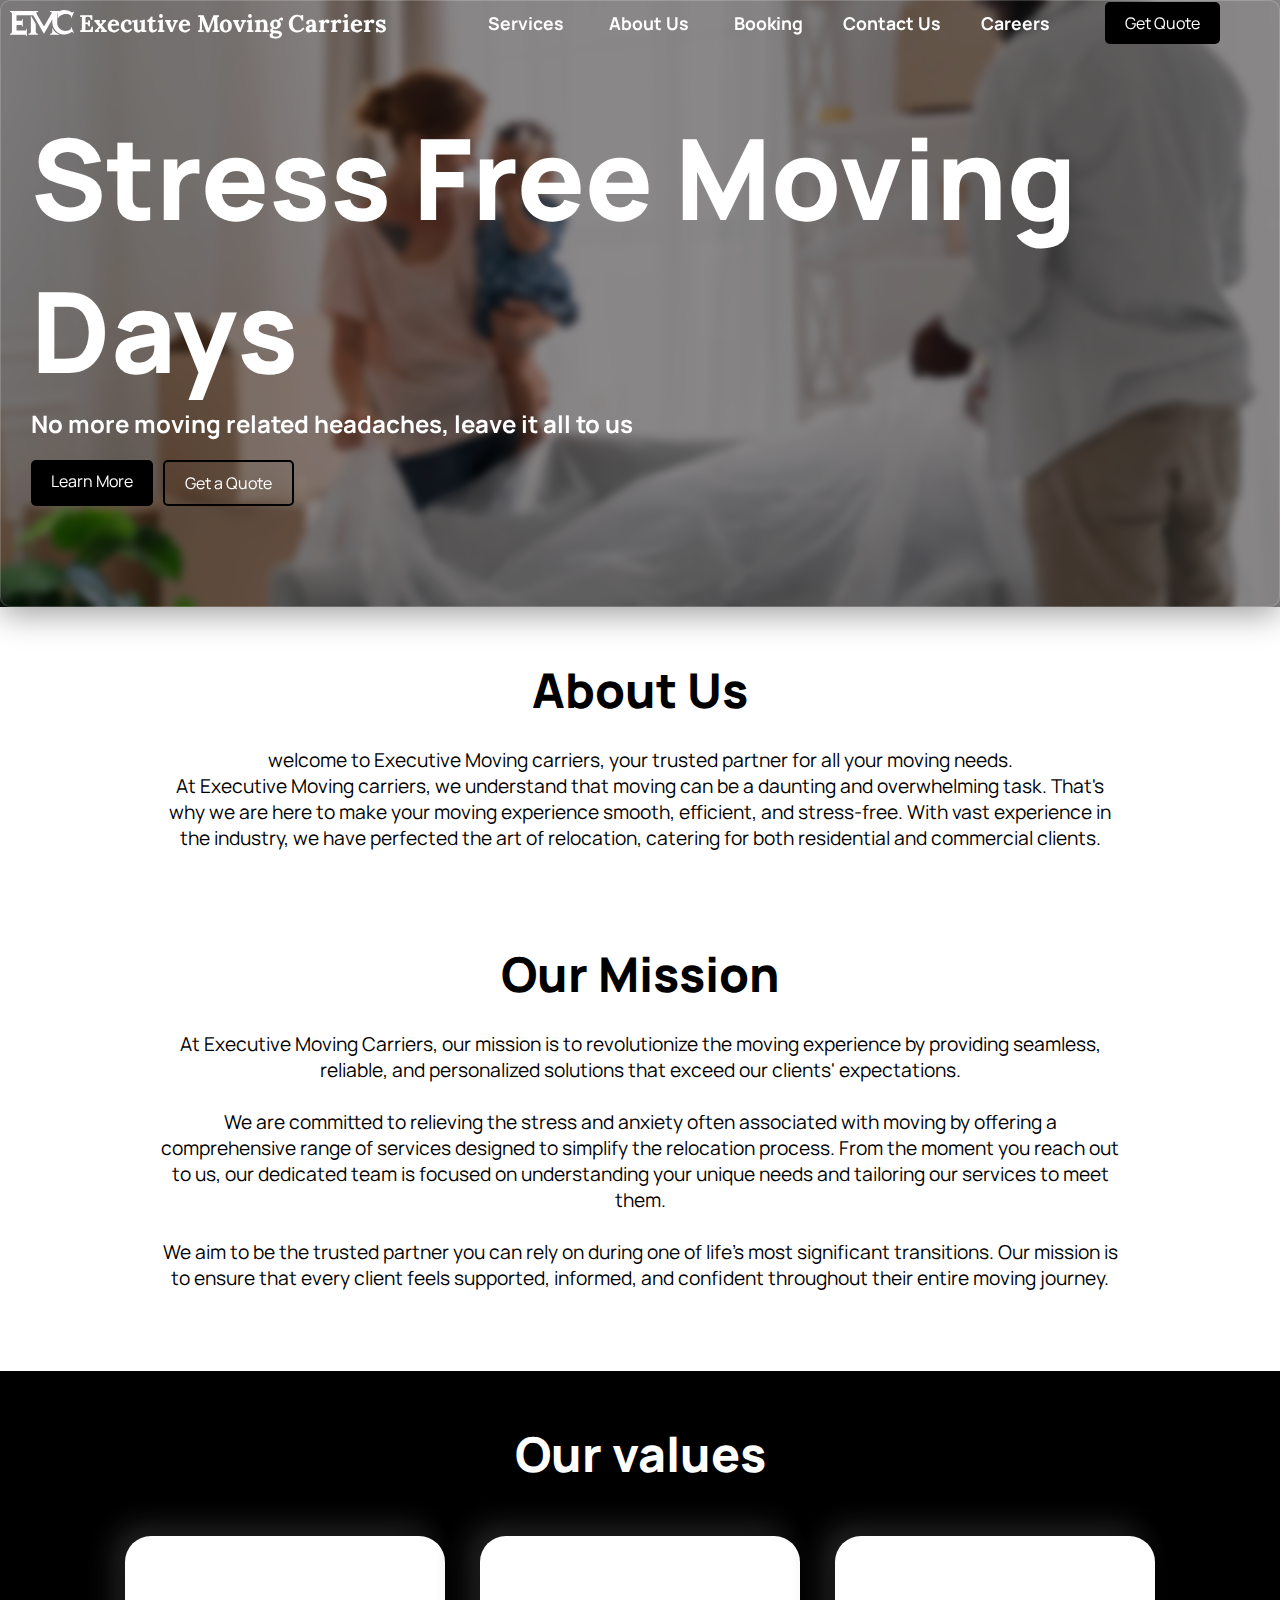
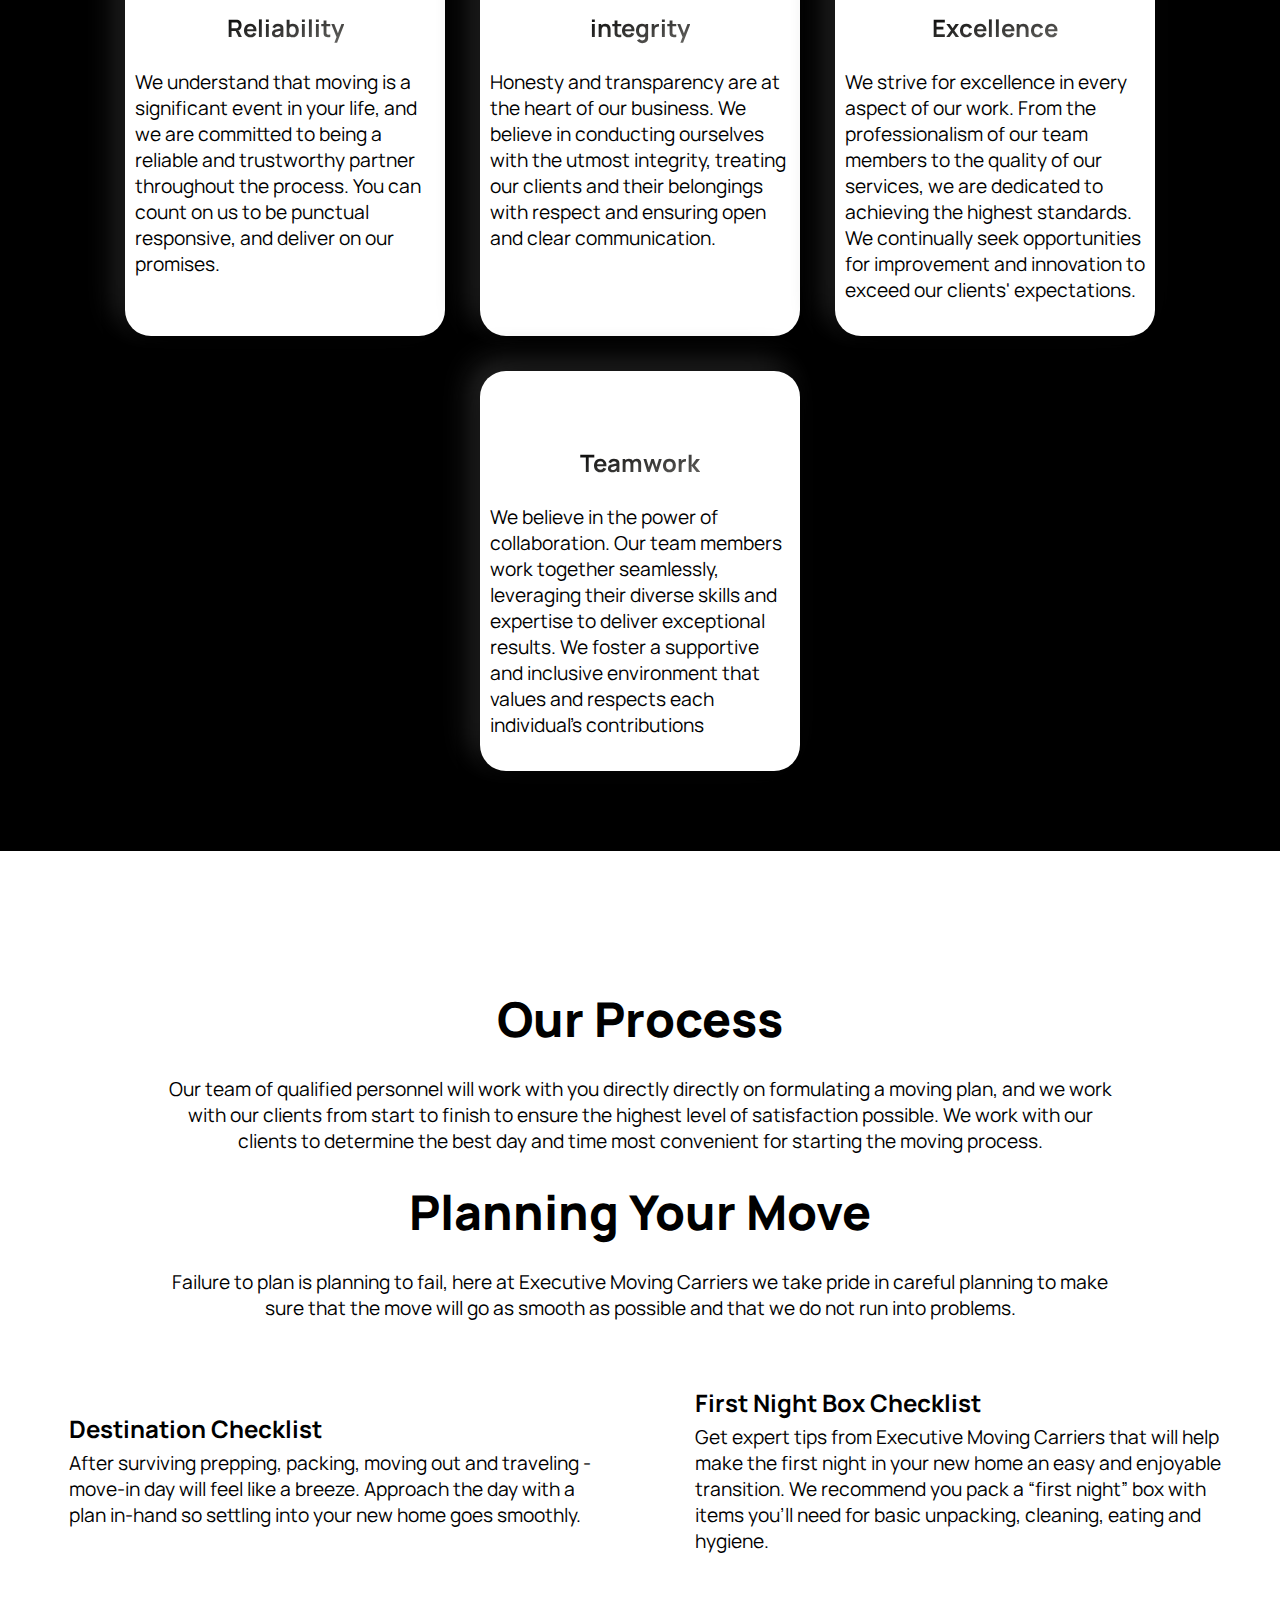
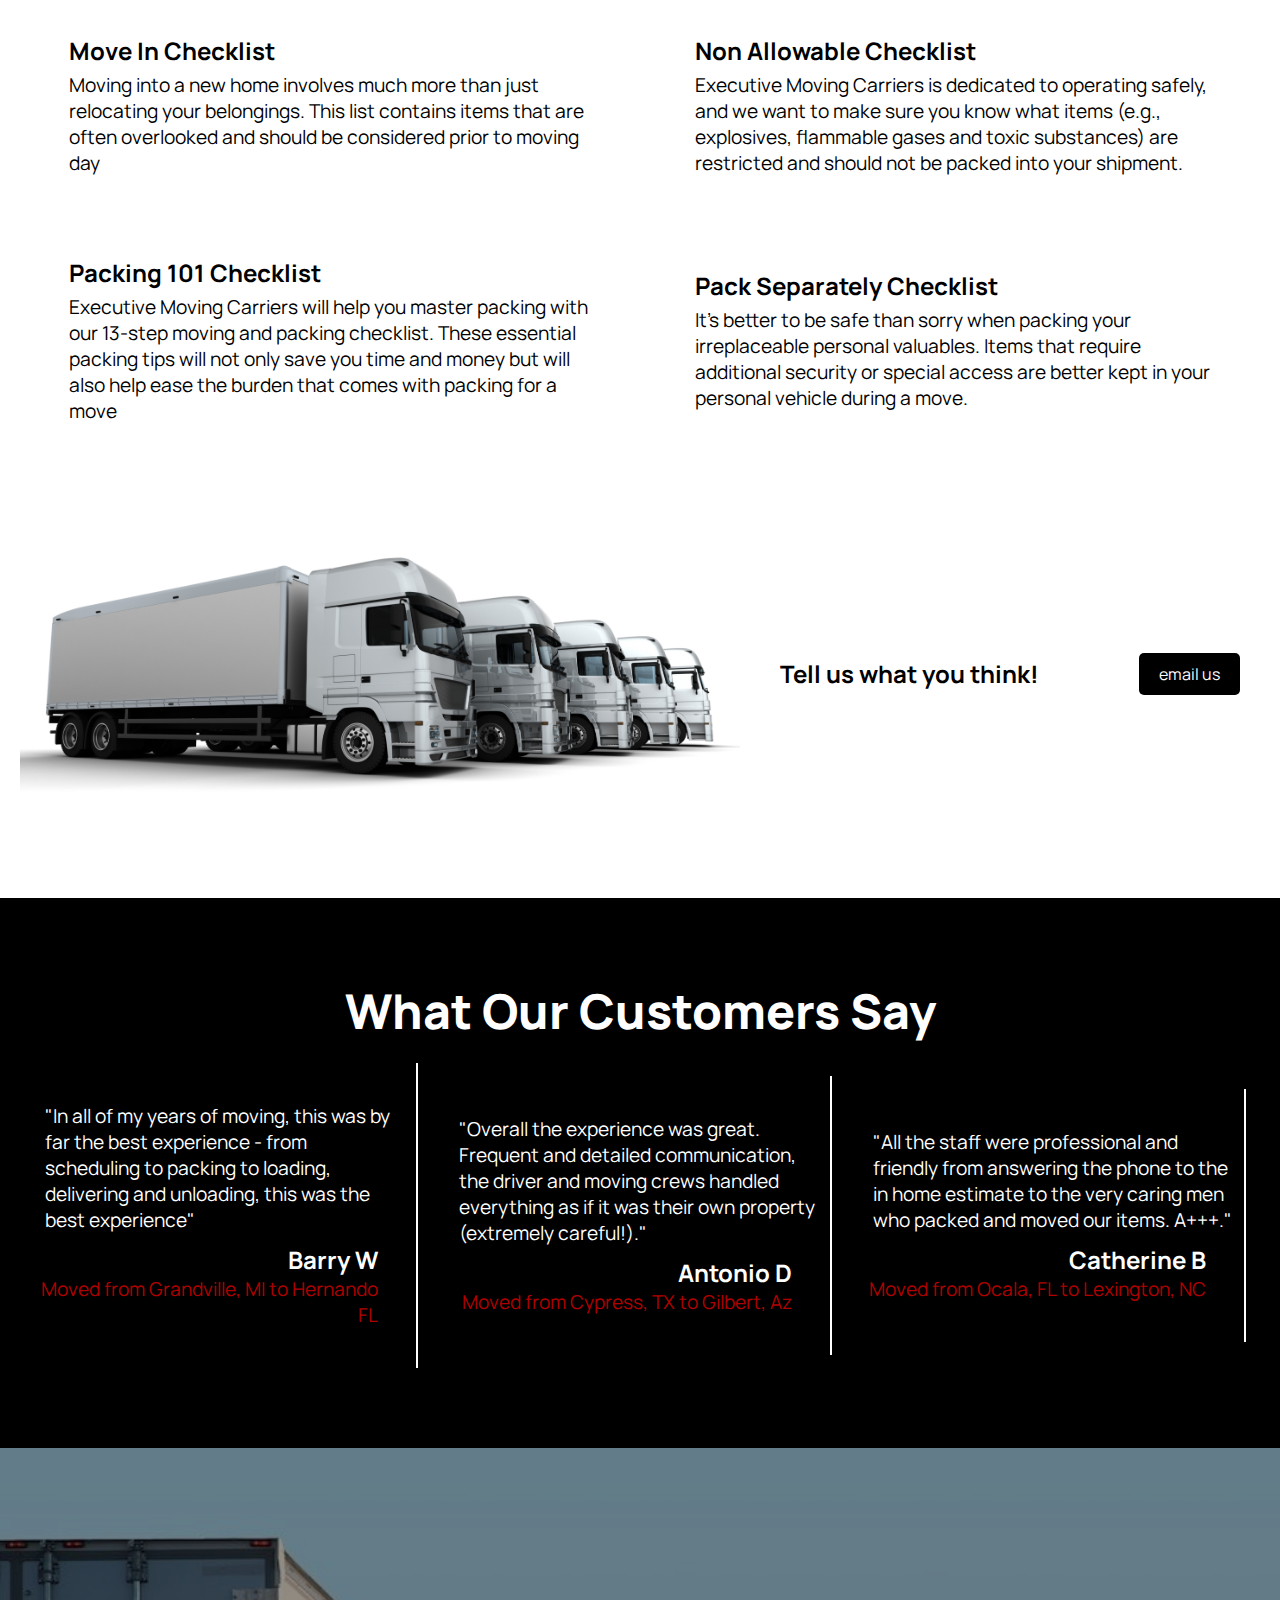
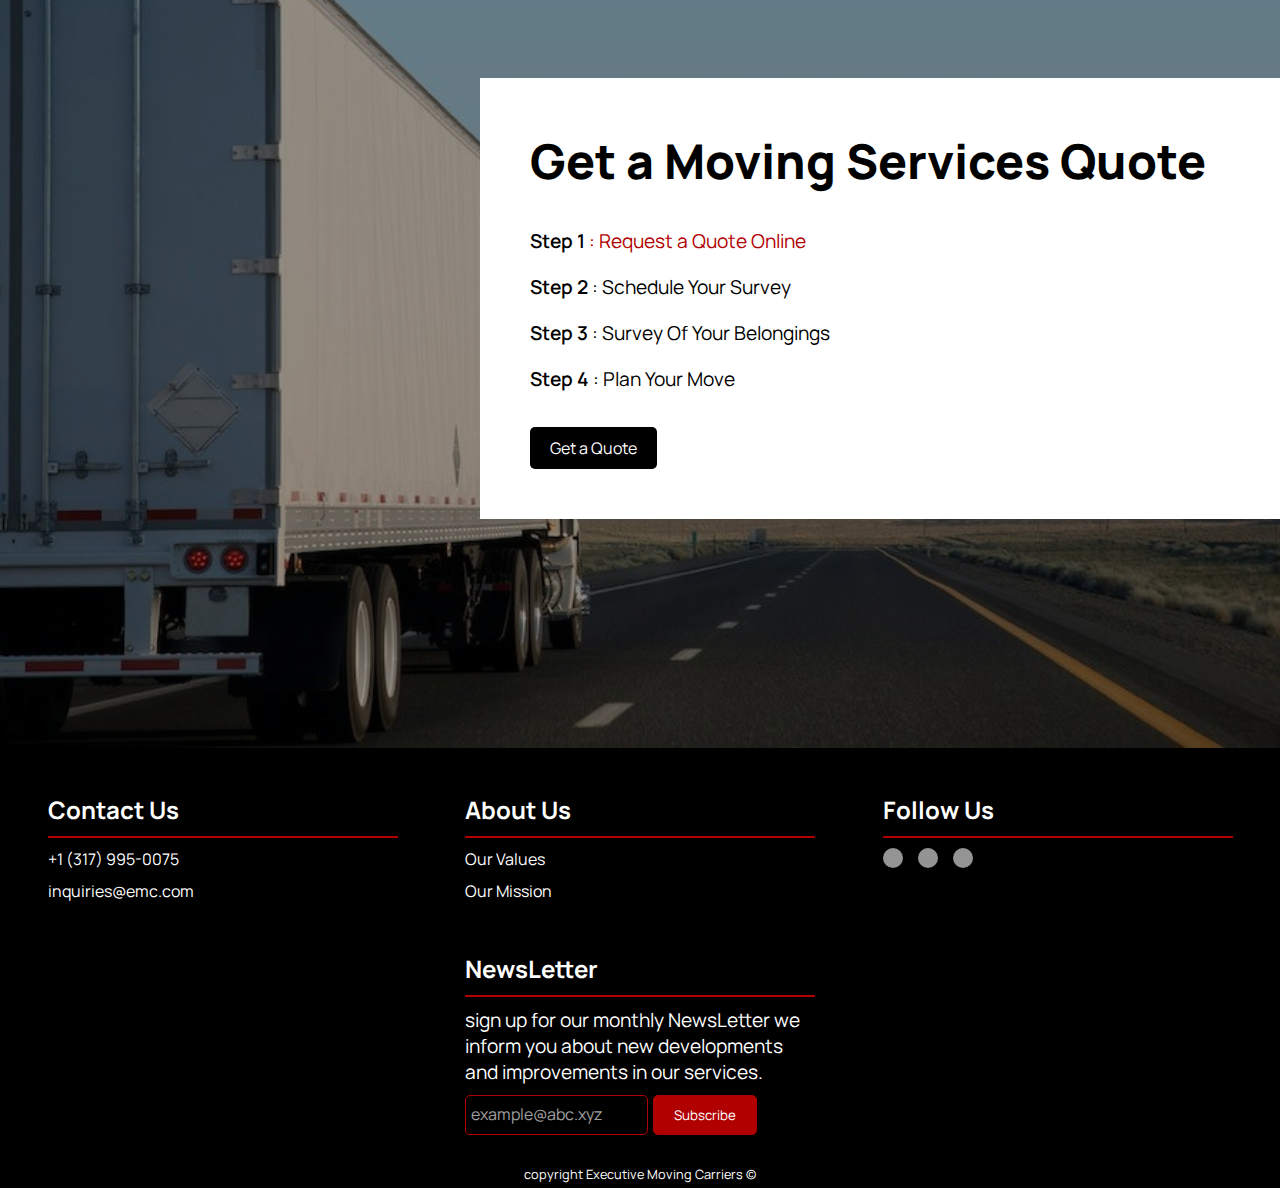
==== commit ab400e7c: "optimizations" ====
--- a/index.html
+++ b/index.html
@@ -21,4226 +21,67 @@
     <header id="header" >
         <a href="index.html" class="logo-container">
             <div class="logo">
-                <?xml version="1.0" encoding="utf-8"?>
-                <!-- Generator: Adobe Illustrator 27.5.0, SVG Export Plug-In . SVG Version: 6.00 Build 0)  -->
-                <svg version="1.0" id="Layer_1" xmlns="http://www.w3.org/2000/svg" xmlns:xlink="http://www.w3.org/1999/xlink" x="0px" y="0px"
-                    viewBox="0 0 2000 2000" style="enable-background:new 0 0 2000 2000;" xml:space="preserve">
-                <image style="overflow:visible;" width="7598" height="3136" xlink:href="[data-uri]
-                [base64]
-                [base64]
-                [base64]
-                [base64]
-                [base64]
-                [base64]
-                [base64]
-                [base64]
-                [base64]
-                [base64]
-                [base64]
-                [base64]
-                [base64]
-                [base64]
-                [base64]
-                [base64]
-                [base64]
-                [base64]
-                [base64]
-                [base64]
-                [base64]
-                [base64]
-                [base64]
-                [base64]
-                [base64]
-                [base64]
-                [base64]
-                [base64]
-                [base64]
-                [base64]
-                [base64]
-                [base64]
-                [base64]
-                [base64]
-                [base64]
-                [base64]
-                [base64]
-                [base64]
-                [base64]
-                [base64]
-                [base64]
-                [base64]
-                [base64]
-                [base64]
-                [base64]
-                [base64]
-                [base64]
-                [base64]
-                [base64]
-                [base64]
-                [base64]
-                [base64]
-                [base64]
-                [base64]
-                [base64]
-                [base64]
-                [base64]
-                [base64]
-                [base64]
-                [base64]
-                [base64]
-                [base64]
-                [base64]
-                [base64]
-                [base64]
-                [base64]
-                [base64]
-                [base64]
-                [base64]
-                [base64]
-                [base64]
-                [base64]
-                [base64]
-                [base64]
-                [base64]
-                [base64]
-                [base64]
-                [base64]
-                [base64]
-                [base64]
-                [base64]
-                [base64]
-                [base64]
-                [base64]
-                [base64]
-                [base64]
-                [base64]
-                [base64]
-                [base64]
-                [base64]
-                [base64]
-                [base64]
-                [base64]
-                [base64]
-                [base64]
-                [base64]
-                [base64]
-                [base64]
-                [base64]
-                [base64]
-                [base64]
-                [base64]
-                [base64]
-                [base64]
-                [base64]
-                [base64]
-                [base64]
-                [base64]
-                [base64]
-                [base64]
-                [base64]
-                [base64]
-                [base64]
-                [base64]
-                [base64]
-                [base64]
-                [base64]
-                [base64]
-                [base64]
-                [base64]
-                [base64]
-                [base64]
-                [base64]
-                [base64]
-                [base64]
-                [base64]
-                [base64]
-                [base64]
-                [base64]
-                [base64]
-                [base64]
-                [base64]
-                [base64]
-                [base64]
-                [base64]
-                [base64]
-                [base64]
-                [base64]
-                [base64]
-                [base64]
-                [base64]
-                [base64]
-                [base64]
-                [base64]
-                [base64]
-                [base64]
-                [base64]
-                [base64]
-                [base64]
-                [base64]
-                [base64]
-                [base64]
-                [base64]
-                [base64]
-                [base64]
-                [base64]
-                [base64]
-                [base64]
-                [base64]
-                [base64]
-                [base64]
-                [base64]
-                [base64]
-                [base64]
-                [base64]
-                [base64]
-                [base64]
-                [base64]
-                [base64]
-                [base64]
-                [base64]
-                [base64]
-                [base64]
-                [base64]
-                [base64]
-                [base64]
-                [base64]
-                [base64]
-                [base64]
-                [base64]
-                [base64]
-                [base64]
-                [base64]
-                [base64]
-                [base64]
-                [base64]
-                [base64]
-                [base64]
-                [base64]
-                [base64]
-                [base64]
-                [base64]
-                [base64]
-                [base64]
-                [base64]
-                [base64]
-                [base64]
-                [base64]
-                [base64]
-                [base64]
-                [base64]
-                [base64]
-                [base64]
-                [base64]
-                [base64]
-                [base64]
-                [base64]
-                [base64]
-                [base64]
-                [base64]
-                [base64]
-                [base64]
-                [base64]
-                [base64]
-                [base64]
-                [base64]
-                [base64]
-                [base64]
-                [base64]
-                [base64]
-                [base64]
-                [base64]
-                [base64]
-                [base64]
-                [base64]
-                [base64]
-                [base64]
-                [base64]
-                [base64]
-                [base64]
-                [base64]
-                [base64]
-                [base64]
-                [base64]
-                [base64]
-                [base64]
-                [base64]
-                [base64]
-                [base64]
-                [base64]
-                [base64]
-                [base64]
-                [base64]
-                [base64]
-                [base64]
-                [base64]
-                [base64]
-                [base64]
-                [base64]
-                [base64]
-                [base64]
-                [base64]
-                [base64]
-                [base64]
-                [base64]
-                [base64]
-                [base64]
-                [base64]
-                [base64]
-                [base64]
-                [base64]
-                [base64]
-                [base64]
-                [base64]
-                [base64]
-                [base64]
-                [base64]
-                [base64]
-                [base64]
-                [base64]
-                [base64]
-                [base64]
-                [base64]
-                [base64]
-                [base64]
-                [base64]
-                [base64]
-                [base64]
-                [base64]
-                [base64]
-                [base64]
-                [base64]
-                [base64]
-                [base64]
-                [base64]
-                [base64]
-                [base64]
-                [base64]
-                [base64]
-                [base64]
-                [base64]
-                [base64]
-                [base64]
-                [base64]
-                [base64]
-                [base64]
-                [base64]
-                [base64]
-                [base64]
-                [base64]
-                [base64]
-                [base64]
-                [base64]
-                [base64]
-                [base64]
-                [base64]
-                [base64]
-                [base64]
-                [base64]
-                [base64]
-                [base64]
-                [base64]
-                [base64]
-                [base64]
-                [base64]
-                [base64]
-                [base64]
-                [base64]
-                [base64]
-                [base64]
-                [base64]
-                [base64]
-                [base64]
-                [base64]
-                [base64]
-                [base64]
-                [base64]
-                [base64]
-                [base64]
-                [base64]
-                [base64]
-                [base64]
-                [base64]
-                [base64]
-                [base64]
-                [base64]
-                [base64]
-                [base64]
-                [base64]
-                [base64]
-                [base64]
-                [base64]
-                [base64]
-                [base64]
-                [base64]
-                [base64]
-                [base64]
-                [base64]
-                [base64]
-                [base64]
-                [base64]
-                [base64]
-                [base64]
-                [base64]
-                [base64]
-                [base64]
-                [base64]
-                [base64]
-                [base64]
-                [base64]
-                [base64]
-                [base64]
-                [base64]
-                [base64]
-                [base64]
-                [base64]
-                [base64]
-                [base64]
-                [base64]
-                [base64]
-                [base64]
-                [base64]
-                [base64]
-                [base64]
-                [base64]
-                [base64]
-                [base64]
-                [base64]
-                [base64]
-                [base64]
-                [base64]
-                [base64]
-                [base64]
-                [base64]
-                [base64]
-                [base64]
-                [base64]
-                [base64]
-                [base64]
-                [base64]
-                [base64]
-                [base64]
-                [base64]
-                [base64]
-                [base64]
-                [base64]
-                [base64]
-                [base64]
-                [base64]
-                [base64]
-                [base64]
-                [base64]
-                [base64]
-                [base64]
-                [base64]
-                [base64]
-                [base64]
-                [base64]
-                [base64]
-                [base64]
-                [base64]
-                [base64]
-                [base64]
-                [base64]
-                [base64]
-                [base64]
-                [base64]
-                [base64]
-                [base64]
-                [base64]
-                [base64]
-                [base64]
-                [base64]
-                [base64]
-                [base64]
-                [base64]
-                [base64]
-                [base64]
-                [base64]
-                [base64]
-                [base64]
-                [base64]
-                [base64]
-                [base64]
-                [base64]
-                [base64]
-                [base64]
-                [base64]
-                [base64]
-                [base64]
-                [base64]
-                [base64]
-                [base64]
-                [base64]
-                [base64]
-                [base64]
-                [base64]
-                [base64]
-                [base64]
-                [base64]
-                [base64]
-                [base64]
-                [base64]
-                [base64]
-                [base64]
-                [base64]
-                [base64]
-                [base64]
-                [base64]
-                [base64]
-                [base64]
-                [base64]
-                [base64]
-                [base64]
-                [base64]
-                [base64]
-                [base64]
-                [base64]
-                [base64]
-                [base64]
-                [base64]
-                [base64]
-                [base64]
-                [base64]
-                [base64]
-                [base64]
-                [base64]
-                [base64]
-                [base64]
-                [base64]
-                [base64]
-                [base64]
-                [base64]
-                [base64]
-                [base64]
-                [base64]
-                [base64]
-                [base64]
-                [base64]
-                [base64]
-                [base64]
-                [base64]
-                [base64]
-                [base64]
-                [base64]
-                [base64]
-                [base64]
-                [base64]
-                [base64]
-                [base64]
-                [base64]
-                [base64]
-                [base64]
-                [base64]
-                [base64]
-                [base64]
-                [base64]
-                [base64]
-                [base64]
-                [base64]
-                [base64]
-                [base64]
-                [base64]
-                [base64]
-                [base64]
-                [base64]
-                [base64]
-                [base64]
-                [base64]
-                [base64]
-                [base64]
-                [base64]
-                [base64]
-                [base64]
-                [base64]
-                [base64]
-                [base64]
-                [base64]
-                [base64]
-                [base64]
-                [base64]
-                [base64]
-                [base64]
-                [base64]
-                [base64]
-                [base64]
-                [base64]
-                [base64]
-                [base64]
-                [base64]
-                [base64]
-                [base64]
-                [base64]
-                [base64]
-                [base64]
-                [base64]
-                [base64]
-                [base64]
-                [base64]
-                [base64]
-                [base64]
-                [base64]
-                [base64]
-                [base64]
-                [base64]
-                [base64]
-                [base64]
-                [base64]
-                [base64]
-                [base64]
-                [base64]
-                [base64]
-                [base64]
-                [base64]
-                [base64]
-                [base64]
-                [base64]
-                [base64]
-                [base64]
-                [base64]
-                [base64]
-                [base64]
-                [base64]
-                [base64]
-                [base64]
-                [base64]
-                [base64]
-                [base64]
-                [base64]
-                [base64]
-                [base64]
-                [base64]
-                [base64]
-                [base64]
-                [base64]
-                [base64]
-                [base64]
-                [base64]
-                [base64]
-                [base64]
-                [base64]
-                [base64]
-                [base64]
-                [base64]
-                [base64]
-                [base64]
-                [base64]
-                [base64]
-                [base64]
-                [base64]
-                [base64]
-                [base64]
-                [base64]
-                [base64]
-                [base64]
-                [base64]
-                [base64]
-                [base64]
-                [base64]
-                [base64]
-                [base64]
-                [base64]
-                [base64]
-                [base64]
-                [base64]
-                [base64]
-                [base64]
-                [base64]
-                [base64]
-                [base64]
-                [base64]
-                [base64]
-                [base64]
-                [base64]
-                [base64]
-                [base64]
-                [base64]
-                [base64]
-                [base64]
-                [base64]
-                [base64]
-                [base64]
-                [base64]
-                [base64]
-                [base64]
-                [base64]
-                [base64]
-                [base64]
-                [base64]
-                [base64]
-                [base64]
-                [base64]
-                [base64]
-                [base64]
-                [base64]
-                [base64]
-                [base64]
-                [base64]
-                [base64]
-                [base64]
-                [base64]
-                [base64]
-                [base64]
-                [base64]
-                [base64]
-                [base64]
-                [base64]
-                [base64]
-                [base64]
-                [base64]
-                [base64]
-                [base64]
-                [base64]
-                [base64]
-                [base64]
-                [base64]
-                [base64]
-                [base64]
-                [base64]
-                [base64]
-                [base64]
-                [base64]
-                [base64]
-                [base64]
-                [base64]
-                [base64]
-                [base64]
-                [base64]
-                [base64]
-                [base64]
-                [base64]
-                [base64]
-                [base64]
-                [base64]
-                [base64]
-                [base64]
-                [base64]
-                [base64]
-                [base64]
-                [base64]
-                [base64]
-                [base64]
-                [base64]
-                [base64]
-                [base64]
-                [base64]
-                [base64]
-                [base64]
-                [base64]
-                [base64]
-                [base64]
-                [base64]
-                [base64]
-                [base64]
-                [base64]
-                [base64]
-                [base64]
-                [base64]
-                [base64]
-                [base64]
-                [base64]
-                [base64]
-                [base64]
-                [base64]
-                [base64]
-                [base64]
-                [base64]
-                [base64]
-                [base64]
-                [base64]
-                [base64]
-                [base64]
-                [base64]
-                [base64]
-                [base64]
-                [base64]
-                [base64]
-                [base64]
-                [base64]
-                [base64]
-                [base64]
-                [base64]
-                [base64]
-                [base64]
-                [base64]
-                [base64]
-                [base64]
-                [base64]
-                [base64]
-                [base64]
-                [base64]
-                [base64]
-                [base64]
-                [base64]
-                [base64]
-                [base64]
-                [base64]
-                [base64]
-                [base64]
-                [base64]
-                [base64]
-                [base64]
-                [base64]
-                [base64]
-                [base64]
-                [base64]
-                [base64]
-                [base64]
-                [base64]
-                [base64]
-                [base64]
-                [base64]
-                [base64]
-                [base64]
-                [base64]
-                [base64]
-                [base64]
-                [base64]
-                [base64]
-                [base64]
-                [base64]
-                [base64]
-                [base64]
-                [base64]
-                [base64]
-                [base64]
-                [base64]
-                [base64]
-                [base64]
-                [base64]
-                [base64]
-                [base64]
-                [base64]
-                [base64]
-                [base64]
-                [base64]
-                [base64]
-                [base64]
-                [base64]
-                [base64]
-                [base64]
-                [base64]
-                [base64]
-                [base64]
-                [base64]
-                [base64]
-                [base64]
-                [base64]
-                [base64]
-                [base64]
-                [base64]
-                [base64]
-                [base64]
-                [base64]
-                [base64]
-                [base64]
-                [base64]
-                [base64]
-                [base64]
-                [base64]
-                [base64]
-                [base64]
-                [base64]
-                [base64]
-                [base64]
-                [base64]
-                [base64]
-                [base64]
-                [base64]
-                [base64]
-                [base64]
-                [base64]
-                [base64]
-                [base64]
-                [base64]
-                [base64]
-                [base64]
-                [base64]
-                [base64]
-                [base64]
-                [base64]
-                [base64]
-                [base64]
-                [base64]
-                [base64]
-                [base64]
-                [base64]
-                [base64]
-                [base64]
-                [base64]
-                [base64]
-                [base64]
-                [base64]
-                [base64]
-                [base64]
-                [base64]
-                [base64]
-                [base64]
-                [base64]
-                [base64]
-                [base64]
-                [base64]
-                [base64]
-                [base64]
-                [base64]
-                [base64]
-                [base64]
-                [base64]
-                [base64]
-                [base64]
-                [base64]
-                [base64]
-                [base64]
-                [base64]
-                [base64]
-                [base64]
-                [base64]
-                [base64]
-                [base64]
-                [base64]
-                [base64]
-                [base64]
-                [base64]
-                [base64]
-                [base64]
-                [base64]
-                [base64]
-                [base64]
-                [base64]
-                [base64]
-                [base64]
-                [base64]
-                [base64]
-                [base64]
-                [base64]
-                [base64]
-                [base64]
-                [base64]
-                [base64]
-                [base64]
-                [base64]
-                [base64]
-                [base64]
-                [base64]
-                [base64]
-                [base64]
-                [base64]
-                [base64]
-                [base64]
-                [base64]
-                [base64]
-                [base64]
-                [base64]
-                [base64]
-                [base64]
-                [base64]
-                [base64]
-                [base64]
-                [base64]
-                [base64]
-                [base64]
-                [base64]
-                [base64]
-                [base64]
-                [base64]
-                [base64]
-                [base64]
-                [base64]
-                [base64]
-                [base64]
-                [base64]
-                [base64]
-                [base64]
-                [base64]
-                [base64]
-                [base64]
-                [base64]
-                [base64]
-                [base64]
-                [base64]
-                [base64]
-                [base64]
-                [base64]
-                [base64]
-                [base64]
-                [base64]
-                [base64]
-                [base64]
-                [base64]
-                [base64]
-                [base64]
-                [base64]
-                [base64]
-                [base64]
-                [base64]
-                [base64]
-                [base64]
-                [base64]
-                [base64]
-                [base64]
-                [base64]
-                [base64]
-                [base64]
-                [base64]
-                [base64]
-                [base64]
-                [base64]
-                [base64]
-                [base64]
-                [base64]
-                [base64]
-                [base64]
-                [base64]
-                [base64]
-                [base64]
-                [base64]
-                [base64]
-                [base64]
-                [base64]
-                [base64]
-                [base64]
-                [base64]
-                [base64]
-                [base64]
-                [base64]
-                [base64]
-                [base64]
-                [base64]
-                [base64]
-                [base64]
-                [base64]
-                [base64]
-                [base64]
-                [base64]
-                [base64]
-                [base64]
-                [base64]
-                [base64]
-                [base64]
-                [base64]
-                [base64]
-                [base64]
-                [base64]
-                [base64]
-                [base64]
-                [base64]
-                [base64]
-                [base64]
-                [base64]
-                [base64]
-                [base64]
-                [base64]
-                [base64]
-                [base64]
-                [base64]
-                [base64]
-                [base64]
-                [base64]
-                [base64]
-                [base64]
-                [base64]
-                [base64]
-                [base64]
-                [base64]
-                [base64]
-                [base64]
-                [base64]
-                [base64]
-                [base64]
-                [base64]
-                [base64]
-                [base64]
-                [base64]
-                [base64]
-                [base64]
-                [base64]
-                [base64]
-                [base64]
-                [base64]
-                [base64]
-                [base64]
-                [base64]
-                [base64]
-                [base64]
-                [base64]
-                [base64]
-                [base64]
-                [base64]
-                [base64]
-                [base64]
-                [base64]
-                [base64]
-                [base64]
-                [base64]
-                [base64]
-                [base64]
-                [base64]
-                [base64]
-                [base64]
-                [base64]
-                [base64]
-                [base64]
-                [base64]
-                [base64]
-                [base64]
-                [base64]
-                [base64]
-                [base64]
-                [base64]
-                [base64]
-                [base64]
-                [base64]
-                [base64]
-                [base64]
-                [base64]
-                [base64]
-                [base64]
-                [base64]
-                [base64]
-                [base64]
-                [base64]
-                [base64]
-                [base64]
-                [base64]
-                [base64]
-                [base64]
-                [base64]
-                [base64]
-                [base64]
-                [base64]
-                [base64]
-                [base64]
-                [base64]
-                [base64]
-                [base64]
-                [base64]
-                [base64]
-                [base64]
-                [base64]
-                [base64]
-                [base64]
-                [base64]
-                [base64]
-                [base64]
-                [base64]
-                [base64]
-                [base64]
-                [base64]
-                [base64]
-                [base64]
-                [base64]
-                [base64]
-                [base64]
-                [base64]
-                [base64]
-                [base64]
-                [base64]
-                [base64]
-                [base64]
-                [base64]
-                [base64]
-                [base64]
-                [base64]
-                [base64]
-                [base64]
-                [base64]
-                [base64]
-                [base64]
-                [base64]
-                [base64]
-                [base64]
-                [base64]
-                [base64]
-                [base64]
-                [base64]
-                [base64]
-                [base64]
-                [base64]
-                [base64]
-                [base64]
-                [base64]
-                [base64]
-                [base64]
-                [base64]
-                [base64]
-                [base64]
-                [base64]
-                [base64]
-                [base64]
-                [base64]
-                [base64]
-                [base64]
-                [base64]
-                [base64]
-                [base64]
-                [base64]
-                [base64]
-                [base64]
-                [base64]
-                [base64]
-                [base64]
-                [base64]
-                [base64]
-                [base64]
-                [base64]
-                [base64]
-                [base64]
-                [base64]
-                [base64]
-                [base64]
-                [base64]
-                [base64]
-                [base64]
-                [base64]
-                [base64]
-                [base64]
-                [base64]
-                [base64]
-                [base64]
-                [base64]
-                [base64]
-                [base64]
-                [base64]
-                [base64]
-                [base64]
-                [base64]
-                [base64]
-                [base64]
-                [base64]
-                [base64]
-                [base64]
-                [base64]
-                [base64]
-                [base64]
-                [base64]
-                [base64]
-                [base64]
-                [base64]
-                [base64]
-                [base64]
-                [base64]
-                [base64]
-                [base64]
-                [base64]
-                [base64]
-                [base64]
-                [base64]
-                [base64]
-                [base64]
-                [base64]
-                [base64]
-                [base64]
-                [base64]
-                [base64]
-                [base64]
-                [base64]
-                [base64]
-                [base64]
-                [base64]
-                [base64]
-                [base64]
-                [base64]
-                [base64]
-                [base64]
-                [base64]
-                [base64]
-                [base64]
-                [base64]
-                [base64]
-                [base64]
-                [base64]
-                [base64]
-                [base64]
-                [base64]
-                [base64]
-                [base64]
-                [base64]
-                [base64]
-                [base64]
-                [base64]
-                [base64]
-                [base64]
-                [base64]
-                [base64]
-                [base64]
-                [base64]
-                [base64]
-                [base64]
-                [base64]
-                [base64]
-                [base64]
-                [base64]
-                [base64]
-                [base64]
-                [base64]
-                [base64]
-                [base64]
-                [base64]
-                [base64]
-                [base64]
-                [base64]
-                [base64]
-                [base64]
-                [base64]
-                [base64]
-                [base64]
-                [base64]
-                [base64]
-                [base64]
-                [base64]
-                [base64]
-                [base64]
-                [base64]
-                [base64]
-                [base64]
-                [base64]
-                [base64]
-                [base64]
-                [base64]
-                [base64]
-                [base64]
-                [base64]
-                [base64]
-                [base64]
-                [base64]
-                [base64]
-                [base64]
-                [base64]
-                [base64]
-                [base64]
-                [base64]
-                [base64]
-                [base64]
-                [base64]
-                [base64]
-                [base64]
-                [base64]
-                [base64]
-                [base64]
-                [base64]
-                [base64]
-                [base64]
-                [base64]
-                [base64]
-                [base64]
-                [base64]
-                [base64]
-                [base64]
-                [base64]
-                [base64]
-                [base64]
-                [base64]
-                [base64]
-                [base64]
-                [base64]
-                [base64]
-                [base64]
-                [base64]
-                [base64]
-                [base64]
-                [base64]
-                [base64]
-                [base64]
-                [base64]
-                [base64]
-                [base64]
-                [base64]
-                [base64]
-                [base64]
-                [base64]
-                [base64]
-                [base64]
-                [base64]
-                [base64]
-                [base64]
-                [base64]
-                [base64]
-                [base64]
-                [base64]
-                [base64]
-                [base64]
-                [base64]
-                [base64]
-                [base64]
-                [base64]
-                [base64]
-                [base64]
-                [base64]
-                [base64]
-                [base64]
-                [base64]
-                [base64]
-                [base64]
-                [base64]
-                [base64]
-                [base64]
-                [base64]
-                [base64]
-                [base64]
-                [base64]
-                [base64]
-                [base64]
-                [base64]
-                [base64]
-                [base64]
-                [base64]
-                [base64]
-                [base64]
-                [base64]
-                [base64]
-                [base64]
-                [base64]
-                [base64]
-                [base64]
-                [base64]
-                [base64]
-                [base64]
-                [base64]
-                [base64]
-                [base64]
-                [base64]
-                [base64]
-                [base64]
-                [base64]
-                [base64]
-                [base64]
-                [base64]
-                [base64]
-                [base64]
-                [base64]
-                [base64]
-                [base64]
-                [base64]
-                [base64]
-                [base64]
-                [base64]
-                [base64]
-                [base64]
-                [base64]
-                [base64]
-                [base64]
-                [base64]
-                [base64]
-                [base64]
-                [base64]
-                [base64]
-                [base64]
-                [base64]
-                [base64]
-                [base64]
-                [base64]
-                [base64]
-                [base64]
-                [base64]
-                [base64]
-                [base64]
-                [base64]
-                [base64]
-                [base64]
-                [base64]
-                [base64]
-                [base64]
-                [base64]
-                [base64]
-                [base64]
-                [base64]
-                [base64]
-                [base64]
-                [base64]
-                [base64]
-                [base64]
-                [base64]
-                [base64]
-                [base64]
-                [base64]
-                [base64]
-                [base64]
-                [base64]
-                [base64]
-                [base64]
-                [base64]
-                [base64]
-                [base64]
-                [base64]
-                [base64]
-                [base64]
-                [base64]
-                [base64]
-                [base64]
-                [base64]
-                [base64]
-                [base64]
-                [base64]
-                [base64]
-                [base64]
-                [base64]
-                [base64]
-                [base64]
-                [base64]
-                [base64]
-                [base64]
-                [base64]
-                [base64]
-                [base64]
-                [base64]
-                [base64]
-                [base64]
-                [base64]
-                [base64]
-                [base64]
-                [base64]
-                [base64]
-                [base64]
-                [base64]
-                [base64]
-                [base64]
-                [base64]
-                [base64]
-                [base64]
-                [base64]
-                [base64]
-                [base64]
-                [base64]
-                [base64]
-                [base64]
-                [base64]
-                [base64]
-                [base64]
-                [base64]
-                [base64]
-                [base64]
-                [base64]
-                [base64]
-                [base64]
-                [base64]
-                [base64]
-                [base64]
-                [base64]
-                [base64]
-                [base64]
-                [base64]
-                [base64]
-                [base64]
-                [base64]
-                [base64]
-                [base64]
-                [base64]
-                [base64]
-                [base64]
-                [base64]
-                [base64]
-                [base64]
-                [base64]
-                [base64]
-                [base64]
-                [base64]
-                [base64]
-                [base64]
-                [base64]
-                [base64]
-                [base64]
-                [base64]
-                [base64]
-                [base64]
-                [base64]
-                [base64]
-                [base64]
-                [base64]
-                [base64]
-                [base64]
-                [base64]
-                [base64]
-                [base64]
-                [base64]
-                [base64]
-                [base64]
-                [base64]
-                [base64]
-                [base64]
-                [base64]
-                [base64]
-                [base64]
-                [base64]
-                [base64]
-                [base64]
-                [base64]
-                [base64]
-                [base64]
-                [base64]
-                [base64]
-                [base64]
-                [base64]
-                [base64]
-                [base64]
-                [base64]
-                [base64]
-                [base64]
-                [base64]
-                [base64]
-                [base64]
-                [base64]
-                [base64]
-                [base64]
-                [base64]
-                [base64]
-                [base64]
-                [base64]
-                [base64]
-                [base64]
-                [base64]
-                [base64]
-                [base64]
-                [base64]
-                [base64]
-                [base64]
-                [base64]
-                [base64]
-                [base64]
-                [base64]
-                [base64]
-                [base64]
-                [base64]
-                [base64]
-                [base64]
-                [base64]
-                [base64]
-                [base64]
-                [base64]
-                [base64]
-                [base64]
-                [base64]
-                [base64]
-                [base64]
-                [base64]
-                [base64]
-                [base64]
-                [base64]
-                [base64]
-                [base64]
-                [base64]
-                [base64]
-                [base64]
-                [base64]
-                [base64]
-                [base64]
-                [base64]
-                [base64]
-                [base64]
-                [base64]
-                [base64]
-                [base64]
-                [base64]
-                [base64]
-                [base64]
-                [base64]
-                [base64]
-                [base64]
-                [base64]
-                [base64]
-                [base64]
-                [base64]
-                [base64]
-                [base64]
-                [base64]
-                [base64]
-                [base64]
-                [base64]
-                [base64]
-                [base64]
-                [base64]
-                [base64]
-                [base64]
-                [base64]
-                [base64]
-                [base64]
-                [base64]
-                [base64]
-                [base64]
-                [base64]
-                [base64]
-                [base64]
-                [base64]
-                [base64]
-                [base64]
-                [base64]
-                [base64]
-                [base64]
-                [base64]
-                [base64]
-                [base64]
-                [base64]
-                [base64]
-                [base64]
-                [base64]
-                [base64]
-                [base64]
-                [base64]
-                [base64]
-                [base64]
-                [base64]
-                [base64]
-                [base64]
-                [base64]
-                [base64]
-                [base64]
-                [base64]
-                [base64]
-                [base64]
-                [base64]
-                [base64]
-                [base64]
-                [base64]
-                [base64]
-                [base64]
-                [base64]
-                [base64]
-                [base64]
-                [base64]
-                [base64]
-                [base64]
-                [base64]
-                [base64]
-                [base64]
-                [base64]
-                [base64]
-                [base64]
-                [base64]
-                [base64]
-                [base64]
-                [base64]
-                [base64]
-                [base64]
-                [base64]
-                [base64]
-                [base64]
-                [base64]
-                [base64]
-                [base64]
-                [base64]
-                [base64]
-                [base64]
-                [base64]
-                [base64]
-                [base64]
-                [base64]
-                [base64]
-                [base64]
-                [base64]
-                [base64]
-                [base64]
-                [base64]
-                [base64]
-                [base64]
-                [base64]
-                [base64]
-                [base64]
-                [base64]
-                [base64]
-                [base64]
-                [base64]
-                [base64]
-                [base64]
-                [base64]
-                [base64]
-                [base64]
-                [base64]
-                [base64]
-                [base64]
-                [base64]
-                [base64]
-                [base64]
-                [base64]
-                [base64]
-                [base64]
-                [base64]
-                [base64]
-                [base64]
-                [base64]
-                [base64]
-                [base64]
-                [base64]
-                [base64]
-                [base64]
-                [base64]
-                [base64]
-                [base64]
-                [base64]
-                [base64]
-                [base64]
-                [base64]
-                [base64]
-                [base64]
-                [base64]
-                [base64]
-                [base64]
-                [base64]
-                [base64]
-                [base64]
-                [base64]
-                [base64]
-                [base64]
-                [base64]
-                [base64]
-                [base64]
-                [base64]
-                [base64]
-                [base64]
-                [base64]
-                [base64]
-                [base64]
-                [base64]
-                [base64]
-                [base64]
-                [base64]
-                [base64]
-                [base64]
-                [base64]
-                [base64]
-                [base64]
-                [base64]
-                [base64]
-                [base64]
-                [base64]
-                [base64]
-                [base64]
-                [base64]
-                [base64]
-                [base64]
-                [base64]
-                [base64]
-                [base64]
-                [base64]
-                [base64]
-                [base64]
-                [base64]
-                [base64]
-                [base64]
-                [base64]
-                [base64]
-                [base64]
-                [base64]
-                [base64]
-                [base64]
-                [base64]
-                [base64]
-                [base64]
-                [base64]
-                [base64]
-                [base64]
-                [base64]
-                [base64]
-                [base64]
-                [base64]
-                [base64]
-                [base64]
-                [base64]
-                [base64]
-                [base64]
-                [base64]
-                [base64]
-                [base64]
-                [base64]
-                [base64]
-                [base64]
-                [base64]
-                [base64]
-                [base64]
-                [base64]
-                [base64]
-                [base64]
-                [base64]
-                [base64]
-                [base64]
-                [base64]
-                [base64]
-                [base64]
-                [base64]
-                [base64]
-                [base64]
-                [base64]
-                [base64]
-                [base64]
-                [base64]
-                [base64]
-                [base64]
-                [base64]
-                [base64]
-                [base64]
-                [base64]
-                [base64]
-                [base64]
-                [base64]
-                [base64]
-                [base64]
-                [base64]
-                [base64]
-                [base64]
-                [base64]
-                [base64]
-                [base64]
-                [base64]
-                [base64]
-                [base64]
-                [base64]
-                [base64]
-                [base64]
-                [base64]
-                [base64]
-                [base64]
-                [base64]
-                [base64]
-                [base64]
-                [base64]
-                [base64]
-                [base64]
-                [base64]
-                [base64]
-                [base64]
-                [base64]
-                [base64]
-                [base64]
-                [base64]
-                [base64]
-                [base64]
-                [base64]
-                [base64]
-                [base64]
-                [base64]
-                [base64]
-                [base64]
-                [base64]
-                [base64]
-                [base64]
-                [base64]
-                [base64]
-                [base64]
-                [base64]
-                [base64]
-                [base64]
-                [base64]
-                [base64]
-                [base64]
-                [base64]
-                [base64]
-                [base64]
-                [base64]
-                [base64]
-                [base64]
-                [base64]
-                [base64]
-                [base64]
-                [base64]
-                [base64]
-                [base64]
-                [base64]
-                [base64]
-                [base64]
-                [base64]
-                [base64]
-                [base64]
-                [base64]
-                [base64]
-                [base64]
-                [base64]
-                [base64]
-                [base64]
-                [base64]
-                [base64]
-                [base64]
-                [base64]
-                [base64]
-                [base64]
-                [base64]
-                [base64]
-                [base64]
-                [base64]
-                [base64]
-                [base64]
-                [base64]
-                [base64]
-                [base64]
-                [base64]
-                [base64]
-                [base64]
-                [base64]
-                [base64]
-                [base64]
-                [base64]
-                [base64]
-                [base64]
-                [base64]
-                [base64]
-                [base64]
-                [base64]
-                [base64]
-                [base64]
-                [base64]
-                [base64]
-                [base64]
-                [base64]
-                [base64]
-                [base64]
-                [base64]
-                [base64]
-                [base64]
-                [base64]
-                [base64]
-                [base64]
-                [base64]
-                [base64]
-                [base64]
-                [base64]
-                [base64]
-                [base64]
-                [base64]
-                [base64]
-                [base64]
-                [base64]
-                [base64]
-                [base64]
-                [base64]
-                [base64]
-                [base64]
-                [base64]
-                [base64]
-                [base64]
-                [base64]
-                [base64]
-                [base64]
-                [base64]
-                [base64]
-                [base64]
-                [base64]
-                [base64]
-                [base64]
-                [base64]
-                [base64]
-                [base64]
-                [base64]
-                [base64]
-                [base64]
-                [base64]
-                [base64]
-                [base64]
-                [base64]
-                [base64]
-                [base64]
-                [base64]
-                [base64]
-                [base64]
-                [base64]
-                [base64]
-                [base64]
-                [base64]
-                [base64]
-                [base64]
-                [base64]
-                [base64]
-                [base64]
-                [base64]
-                [base64]
-                [base64]
-                [base64]
-                [base64]
-                [base64]
-                [base64]
-                [base64]
-                [base64]
-                [base64]
-                [base64]
-                [base64]
-                [base64]
-                [base64]
-                [base64]
-                [base64]
-                [base64]
-                [base64]
-                [base64]
-                [base64]
-                [base64]
-                [base64]
-                [base64]
-                [base64]
-                [base64]
-                [base64]
-                [base64]
-                [base64]
-                [base64]
-                [base64]
-                [base64]
-                [base64]
-                [base64]
-                [base64]
-                [base64]
-                [base64]
-                [base64]
-                [base64]
-                [base64]
-                [base64]
-                [base64]
-                [base64]
-                [base64]
-                [base64]
-                [base64]
-                [base64]
-                [base64]
-                [base64]
-                [base64]
-                [base64]
-                [base64]
-                [base64]
-                [base64]
-                [base64]
-                [base64]
-                [base64]
-                [base64]
-                [base64]
-                [base64]
-                [base64]
-                [base64]
-                [base64]
-                [base64]
-                [base64]
-                [base64]
-                [base64]
-                [base64]
-                [base64]
-                [base64]
-                [base64]
-                [base64]
-                [base64]
-                [base64]
-                [base64]
-                [base64]
-                [base64]
-                [base64]
-                [base64]
-                [base64]
-                [base64]
-                [base64]
-                [base64]
-                [base64]
-                [base64]
-                [base64]
-                [base64]
-                [base64]
-                [base64]
-                [base64]
-                [base64]
-                [base64]
-                [base64]
-                [base64]
-                [base64]
-                [base64]
-                [base64]
-                [base64]
-                [base64]
-                [base64]
-                [base64]
-                [base64]
-                [base64]
-                [base64]
-                [base64]
-                [base64]
-                [base64]
-                [base64]
-                [base64]
-                [base64]
-                [base64]
-                [base64]
-                [base64]
-                [base64]
-                [base64]
-                [base64]
-                [base64]
-                [base64]
-                [base64]
-                [base64]
-                [base64]
-                [base64]
-                [base64]
-                [base64]
-                [base64]
-                [base64]
-                [base64]
-                [base64]
-                [base64]
-                [base64]
-                [base64]
-                [base64]
-                [base64]
-                [base64]
-                [base64]
-                [base64]
-                [base64]
-                [base64]
-                [base64]
-                [base64]
-                [base64]
-                [base64]
-                [base64]
-                [base64]
-                [base64]
-                [base64]
-                [base64]
-                [base64]
-                [base64]
-                [base64]
-                [base64]
-                [base64]
-                [base64]
-                [base64]
-                [base64]
-                [base64]
-                [base64]
-                [base64]
-                [base64]
-                [base64]
-                [base64]
-                [base64]
-                [base64]
-                [base64]
-                [base64]
-                [base64]
-                [base64]
-                [base64]
-                [base64]
-                [base64]
-                [base64]
-                [base64]
-                [base64]
-                [base64]
-                [base64]
-                [base64]
-                [base64]
-                [base64]
-                [base64]
-                [base64]
-                [base64]
-                [base64]
-                [base64]
-                [base64]
-                [base64]
-                [base64]
-                [base64]
-                [base64]
-                [base64]
-                [base64]
-                [base64]
-                [base64]
-                [base64]
-                [base64]
-                [base64]
-                [base64]
-                [base64]
-                [base64]
-                [base64]
-                [base64]
-                [base64]
-                [base64]
-                [base64]
-                [base64]
-                [base64]
-                [base64]
-                [base64]
-                [base64]
-                [base64]
-                [base64]
-                [base64]
-                [base64]
-                [base64]
-                [base64]
-                [base64]
-                [base64]
-                [base64]
-                [base64]
-                [base64]
-                [base64]
-                [base64]
-                [base64]
-                [base64]
-                [base64]
-                [base64]
-                [base64]
-                [base64]
-                [base64]
-                [base64]
-                [base64]
-                [base64]
-                [base64]
-                [base64]
-                [base64]
-                [base64]
-                [base64]
-                [base64]
-                [base64]
-                [base64]
-                [base64]
-                [base64]
-                [base64]
-                [base64]
-                [base64]
-                [base64]
-                [base64]
-                [base64]
-                [base64]
-                [base64]
-                [base64]
-                [base64]
-                [base64]
-                [base64]
-                [base64]
-                [base64]
-                [base64]
-                [base64]
-                [base64]
-                [base64]
-                [base64]
-                [base64]
-                [base64]
-                [base64]
-                [base64]
-                [base64]
-                [base64]
-                [base64]
-                [base64]
-                [base64]
-                [base64]
-                [base64]
-                [base64]
-                [base64]
-                [base64]
-                [base64]
-                [base64]
-                [base64]
-                [base64]
-                [base64]
-                [base64]
-                [base64]
-                [base64]
-                [base64]
-                [base64]
-                [base64]
-                [base64]
-                [base64]
-                [base64]
-                [base64]
-                [base64]
-                [base64]
-                [base64]
-                [base64]
-                [base64]
-                [base64]
-                [base64]
-                [base64]
-                [base64]
-                [base64]
-                [base64]
-                [base64]
-                [base64]
-                [base64]
-                [base64]
-                [base64]
-                [base64]
-                [base64]
-                [base64]
-                [base64]
-                [base64]
-                [base64]
-                [base64]
-                [base64]
-                [base64]
-                [base64]
-                [base64]
-                [base64]
-                [base64]
-                [base64]
-                [base64]
-                [base64]
-                [base64]
-                [base64]
-                [base64]
-                [base64]
-                [base64]
-                [base64]
-                [base64]
-                [base64]
-                [base64]
-                [base64]
-                [base64]
-                [base64]
-                [base64]
-                [base64]
-                [base64]
-                [base64]
-                [base64]
-                [base64]
-                [base64]
-                [base64]
-                [base64]
-                [base64]
-                [base64]
-                [base64]
-                [base64]
-                [base64]
-                [base64]
-                [base64]
-                [base64]
-                [base64]
-                [base64]
-                [base64]
-                [base64]
-                [base64]
-                [base64]
-                [base64]
-                [base64]
-                [base64]
-                [base64]
-                [base64]
-                [base64]
-                [base64]
-                [base64]
-                [base64]
-                [base64]
-                [base64]
-                [base64]
-                [base64]
-                [base64]
-                [base64]
-                [base64]
-                [base64]
-                [base64]
-                [base64]
-                [base64]
-                [base64]
-                [base64]
-                [base64]
-                [base64]
-                [base64]
-                [base64]
-                [base64]
-                [base64]
-                [base64]
-                [base64]
-                [base64]
-                [base64]
-                [base64]
-                [base64]
-                [base64]
-                [base64]
-                [base64]
-                [base64]
-                [base64]
-                [base64]
-                [base64]
-                [base64]
-                [base64]
-                [base64]
-                [base64]
-                [base64]
-                [base64]
-                [base64]
-                [base64]
-                [base64]
-                [base64]
-                [base64]
-                [base64]
-                [base64]
-                [base64]
-                [base64]
-                [base64]
-                [base64]
-                [base64]
-                [base64]
-                [base64]
-                [base64]
-                [base64]
-                [base64]
-                [base64]
-                [base64]
-                [base64]
-                [base64]
-                [base64]
-                [base64]
-                [base64]
-                [base64]
-                [base64]
-                [base64]
-                [base64]
-                [base64]
-                [base64]
-                [base64]
-                [base64]
-                [base64]
-                [base64]
-                [base64]
-                [base64]
-                [base64]
-                [base64]
-                [base64]
-                [base64]
-                [base64]
-                [base64]
-                [base64]
-                [base64]
-                [base64]
-                [base64]
-                [base64]
-                [base64]
-                [base64]
-                [base64]
-                [base64]
-                [base64]
-                [base64]
-                [base64]
-                [base64]
-                [base64]
-                [base64]
-                [base64]
-                [base64]
-                [base64]
-                [base64]
-                [base64]
-                [base64]
-                [base64]
-                [base64]
-                [base64]
-                [base64]
-                [base64]
-                [base64]
-                [base64]
-                [base64]
-                [base64]
-                [base64]
-                [base64]
-                [base64]
-                [base64]
-                [base64]
-                [base64]
-                [base64]
-                [base64]
-                [base64]
-                [base64]
-                [base64]
-                [base64]
-                [base64]
-                [base64]
-                [base64]
-                [base64]
-                [base64]
-                [base64]
-                [base64]
-                [base64]
-                [base64]
-                [base64]
-                [base64]
-                [base64]
-                [base64]
-                [base64]
-                [base64]
-                [base64]
-                [base64]
-                [base64]
-                [base64]
-                [base64]
-                [base64]
-                [base64]
-                [base64]
-                [base64]
-                [base64]
-                [base64]
-                [base64]
-                [base64]
-                [base64]
-                [base64]
-                [base64]
-                [base64]
-                [base64]
-                [base64]
-                [base64]
-                [base64]
-                [base64]
-                [base64]
-                [base64]
-                [base64]
-                [base64]
-                [base64]
-                [base64]
-                [base64]
-                [base64]
-                [base64]
-                [base64]
-                [base64]
-                [base64]
-                [base64]
-                [base64]
-                [base64]
-                [base64]
-                [base64]
-                [base64]
-                [base64]
-                [base64]
-                [base64]
-                [base64]
-                [base64]
-                [base64]
-                [base64]
-                [base64]
-                [base64]
-                [base64]
-                [base64]
-                [base64]
-                [base64]
-                [base64]
-                [base64]
-                [base64]
-                [base64]
-                [base64]
-                [base64]
-                [base64]
-                [base64]
-                [base64]
-                [base64]
-                [base64]
-                [base64]
-                [base64]
-                [base64]
-                [base64]
-                [base64]
-                [base64]
-                [base64]
-                [base64]
-                [base64]
-                [base64]
-                [base64]
-                [base64]
-                [base64]
-                [base64]
-                [base64]
-                [base64]
-                [base64]
-                [base64]
-                [base64]
-                [base64]
-                [base64]
-                [base64]
-                [base64]
-                [base64]
-                [base64]
-                [base64]
-                [base64]
-                [base64]
-                [base64]
-                [base64]
-                [base64]
-                [base64]
-                [base64]
-                [base64]
-                [base64]
-                [base64]
-                [base64]
-                [base64]
-                [base64]
-                [base64]
-                [base64]
-                [base64]
-                [base64]
-                [base64]
-                [base64]
-                [base64]
-                [base64]
-                [base64]
-                [base64]
-                [base64]
-                [base64]
-                [base64]
-                [base64]
-                [base64]
-                [base64]
-                [base64]
-                [base64]
-                [base64]
-                [base64]
-                [base64]
-                [base64]
-                [base64]
-                [base64]
-                [base64]
-                [base64]
-                [base64]
-                [base64]
-                [base64]
-                [base64]
-                [base64]
-                [base64]
-                [base64]
-                [base64]
-                [base64]
-                [base64]
-                [base64]
-                [base64]
-                [base64]
-                [base64]
-                [base64]
-                [base64]
-                [base64]
-                [base64]
-                [base64]
-                [base64]
-                [base64]
-                [base64]
-                [base64]
-                [base64]
-                [base64]
-                [base64]
-                [base64]
-                [base64]
-                [base64]
-                [base64]
-                [base64]
-                [base64]
-                [base64]
-                [base64]
-                [base64]
-                [base64]
-                [base64]
-                [base64]
-                [base64]
-                [base64]
-                [base64]
-                [base64]
-                [base64]
-                [base64]
-                [base64]
-                [base64]
-                [base64]
-                [base64]
-                [base64]
-                [base64]
-                [base64]
-                [base64]
-                [base64]
-                [base64]
-                [base64]
-                [base64]
-                [base64]
-                [base64]
-                [base64]
-                [base64]
-                [base64]
-                [base64]
-                [base64]
-                [base64]
-                [base64]
-                [base64]
-                [base64]
-                [base64]
-                [base64]
-                [base64]
-                [base64]
-                [base64]
-                [base64]
-                [base64]
-                [base64]
-                [base64]
-                [base64]
-                [base64]
-                [base64]
-                [base64]
-                [base64]
-                [base64]
-                [base64]
-                [base64]
-                [base64]
-                [base64]
-                [base64]
-                [base64]
-                [base64]
-                [base64]
-                [base64]
-                [base64]
-                [base64]
-                [base64]
-                [base64]
-                [base64]
-                [base64]
-                [base64]
-                [base64]
-                [base64]
-                [base64]
-                [base64]
-                [base64]
-                [base64]
-                [base64]
-                [base64]
-                [base64]
-                [base64]
-                [base64]
-                [base64]
-                [base64]
-                [base64]
-                [base64]
-                [base64]
-                [base64]
-                [base64]
-                [base64]
-                [base64]
-                [base64]
-                [base64]
-                [base64]
-                [base64]
-                [base64]
-                [base64]
-                [base64]
-                [base64]
-                [base64]
-                [base64]
-                [base64]
-                [base64]
-                [base64]
-                [base64]
-                [base64]
-                [base64]
-                [base64]
-                [base64]
-                [base64]
-                [base64]
-                [base64]
-                [base64]
-                [base64]
-                [base64]
-                [base64]
-                [base64]
-                [base64]
-                [base64]
-                [base64]
-                [base64]
-                [base64]
-                [base64]
-                [base64]
-                [base64]
-                [base64]
-                [base64]
-                [base64]
-                [base64]
-                [base64]
-                [base64]
-                [base64]
-                [base64]
-                [base64]
-                [base64]
-                [base64]
-                [base64]
-                [base64]
-                [base64]
-                [base64]
-                [base64]
-                [base64]
-                [base64]
-                [base64]
-                [base64]
-                [base64]
-                [base64]
-                [base64]
-                [base64]
-                [base64]
-                [base64]
-                [base64]
-                [base64]
-                [base64]
-                [base64]
-                [base64]
-                [base64]
-                [base64]
-                [base64]
-                [base64]
-                [base64]
-                [base64]
-                [base64]
-                [base64]
-                [base64]
-                [base64]
-                [base64]
-                [base64]
-                [base64]
-                [base64]
-                [base64]
-                [base64]
-                [base64]
-                [base64]
-                [base64]
-                [base64]
-                [base64]
-                [base64]
-                [base64]
-                [base64]
-                [base64]
-                [base64]
-                [base64]
-                [base64]
-                [base64]
-                [base64]
-                [base64]
-                [base64]
-                [base64]
-                [base64]
-                [base64]
-                [base64]
-                [base64]
-                [base64]
-                [base64]
-                [base64]
-                [base64]
-                [base64]
-                [base64]
-                [base64]
-                [base64]
-                [base64]
-                [base64]
-                [base64]
-                [base64]
-                [base64]
-                [base64]
-                [base64]
-                [base64]
-                [base64]
-                [base64]
-                [base64]
-                [base64]
-                [base64]
-                [base64]
-                [base64]
-                [base64]
-                [base64]
-                [base64]
-                [base64]
-                [base64]
-                [base64]
-                [base64]
-                [base64]
-                [base64]
-                [base64]
-                [base64]
-                [base64]
-                [base64]
-                [base64]
-                [base64]
-                [base64]
-                [base64]
-                [base64]
-                [base64]
-                [base64]
-                [base64]
-                [base64]
-                [base64]
-                [base64]
-                [base64]
-                [base64]
-                [base64]
-                [base64]
-                [base64]
-                [base64]
-                [base64]
-                [base64]
-                [base64]
-                [base64]
-                [base64]
-                [base64]
-                [base64]
-                [base64]
-                [base64]
-                [base64]
-                [base64]
-                [base64]
-                [base64]
-                [base64]
-                [base64]
-                [base64]
-                [base64]
-                [base64]
-                [base64]
-                [base64]
-                [base64]
-                [base64]
-                [base64]
-                [base64]
-                [base64]
-                [base64]
-                [base64]
-                [base64]
-                [base64]
-                [base64]
-                [base64]
-                [base64]
-                [base64]
-                [base64]
-                [base64]
-                [base64]
-                [base64]
-                [base64]
-                [base64]
-                [base64]
-                [base64]
-                [base64]
-                [base64]
-                [base64]
-                [base64]
-                [base64]
-                [base64]
-                [base64]
-                [base64]
-                [base64]
-                [base64]
-                [base64]
-                [base64]
-                [base64]
-                [base64]
-                [base64]
-                [base64]
-                [base64]
-                [base64]
-                [base64]
-                [base64]
-                [base64]
-                [base64]
-                [base64]
-                [base64]
-                [base64]
-                [base64]
-                [base64]
-                [base64]
-                [base64]
-                [base64]
-                [base64]
-                [base64]
-                [base64]
-                [base64]
-                [base64]
-                [base64]
-                [base64]
-                [base64]
-                [base64]
-                [base64]
-                [base64]
-                [base64]
-                [base64]
-                [base64]
-                [base64]
-                [base64]
-                [base64]
-                [base64]
-                [base64]
-                [base64]
-                [base64]
-                [base64]
-                [base64]
-                [base64]
-                [base64]
-                [base64]
-                [base64]
-                [base64]
-                [base64]
-                [base64]
-                [base64]
-                [base64]
-                [base64]
-                [base64]
-                [base64]
-                [base64]
-                [base64]
-                [base64]
-                [base64]
-                [base64]
-                [base64]
-                [base64]
-                [base64]
-                [base64]
-                [base64]
-                [base64]
-                [base64]
-                [base64]
-                [base64]
-                [base64]
-                [base64]
-                [base64]
-                [base64]
-                [base64]
-                [base64]
-                [base64]
-                [base64]
-                [base64]
-                [base64]
-                [base64]
-                [base64]
-                [base64]
-                [base64]
-                [base64]
-                [base64]
-                [base64]
-                [base64]
-                [base64]
-                [base64]
-                [base64]
-                [base64]
-                [base64]
-                [base64]
-                [base64]
-                [base64]
-                [base64]
-                [base64]
-                [base64]
-                [base64]
-                [base64]
-                [base64]
-                [base64]
-                [base64]
-                [base64]
-                [base64]
-                [base64]
-                [base64]
-                [base64]
-                [base64]
-                [base64]
-                [base64]
-                [base64]
-                [base64]
-                [base64]
-                [base64]
-                [base64]
-                [base64]
-                [base64]
-                [base64]
-                [base64]
-                [base64]
-                [base64]
-                [base64]
-                [base64]
-                [base64]
-                [base64]
-                [base64]
-                [base64]
-                [base64]
-                [base64]
-                [base64]
-                [base64]
-                [base64]
-                [base64]
-                [base64]
-                [base64]
-                [base64]
-                [base64]
-                [base64]
-                [base64]
-                [base64]
-                [base64]
-                [base64]
-                [base64]
-                [base64]
-                [base64]
-                [base64]
-                [base64]
-                [base64]
-                [base64]
-                [base64]
-                [base64]
-                [base64]
-                [base64]
-                [base64]
-                [base64]
-                [base64]
-                [base64]
-                [base64]
-                [base64]
-                [base64]
-                [base64]
-                [base64]
-                [base64]
-                [base64]
-                [base64]
-                [base64]
-                [base64]
-                [base64]
-                [base64]
-                [base64]
-                [base64]
-                [base64]
-                [base64]
-                [base64]
-                [base64]
-                [base64]
-                [base64]
-                [base64]
-                [base64]
-                [base64]
-                [base64]
-                [base64]
-                [base64]
-                [base64]
-                [base64]
-                [base64]
-                [base64]
-                [base64]
-                [base64]
-                [base64]
-                [base64]
-                [base64]
-                [base64]
-                [base64]
-                [base64]
-                [base64]
-                [base64]
-                [base64]
-                [base64]
-                [base64]
-                [base64]
-                [base64]
-                [base64]
-                [base64]
-                [base64]
-                [base64]
-                [base64]
-                [base64]
-                [base64]
-                [base64]
-                [base64]
-                [base64]
-                [base64]
-                [base64]
-                [base64]
-                [base64]
-                [base64]
-                [base64]
-                [base64]
-                B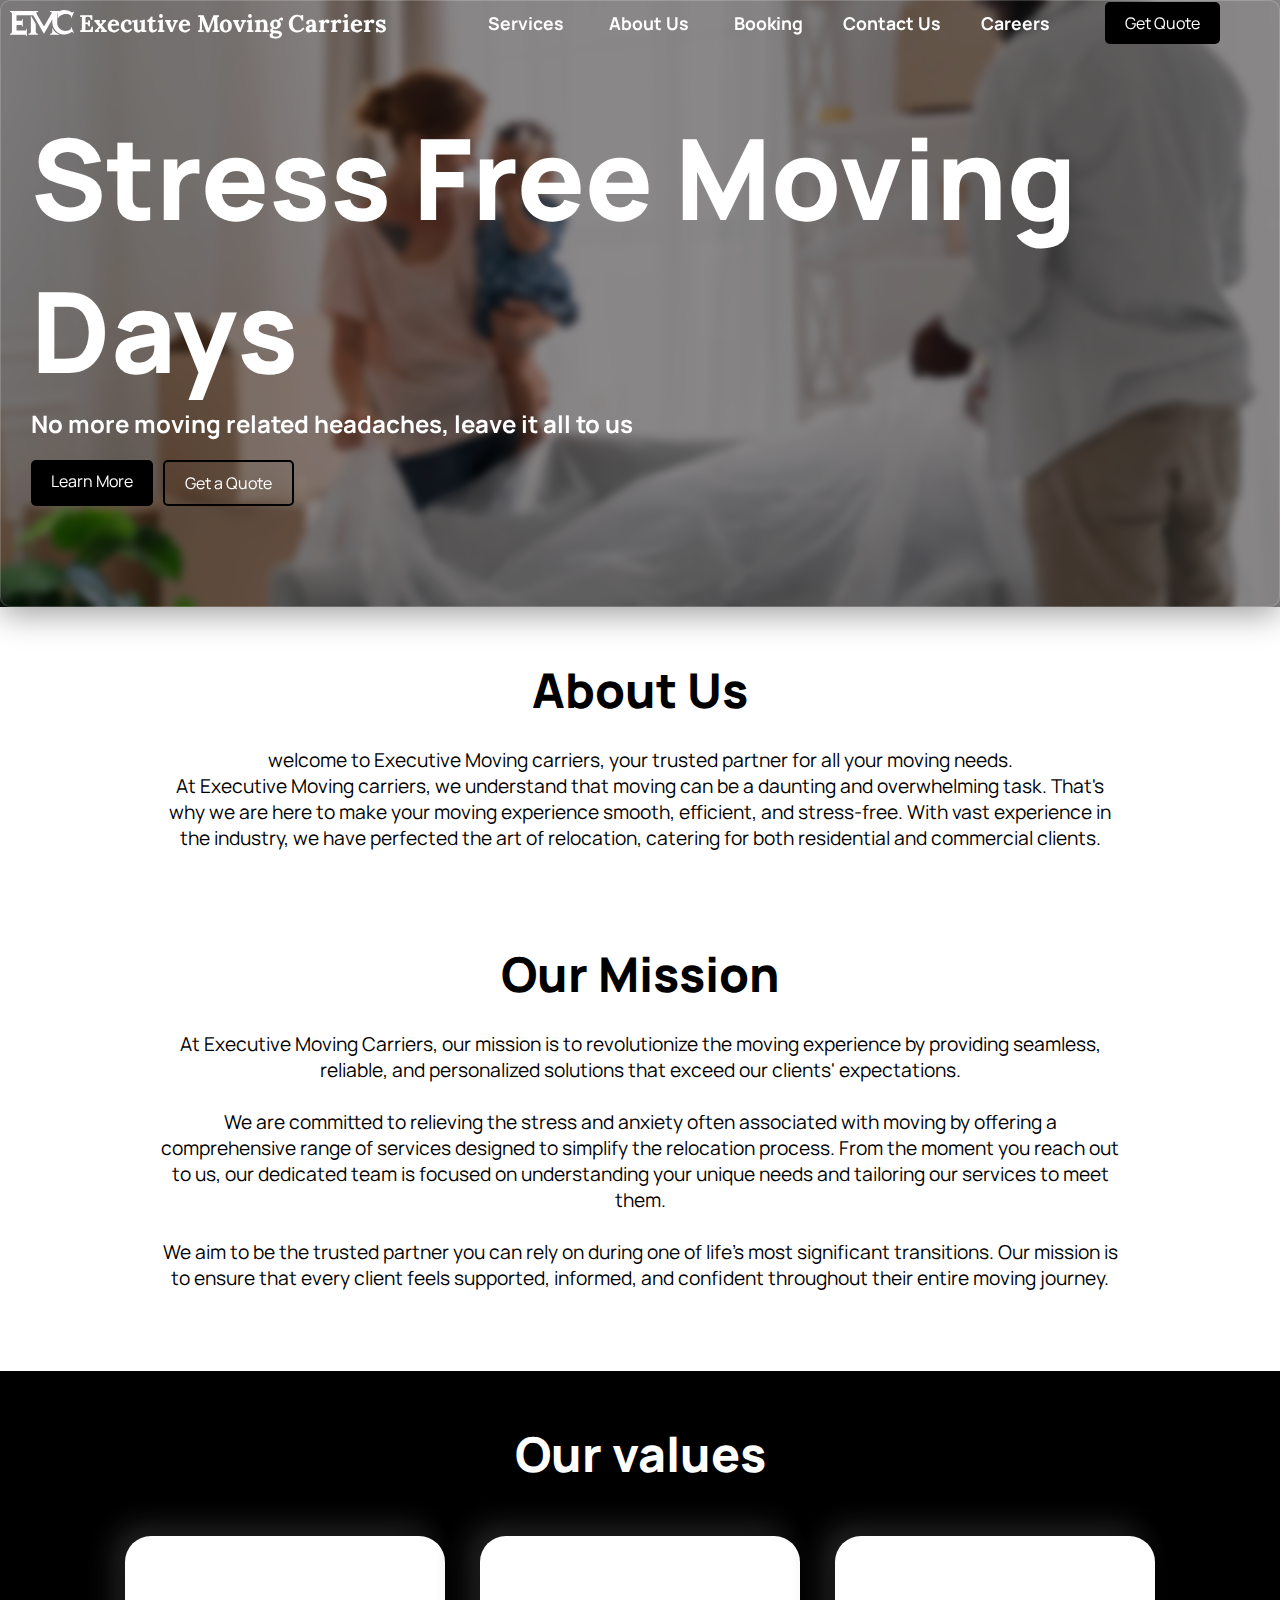
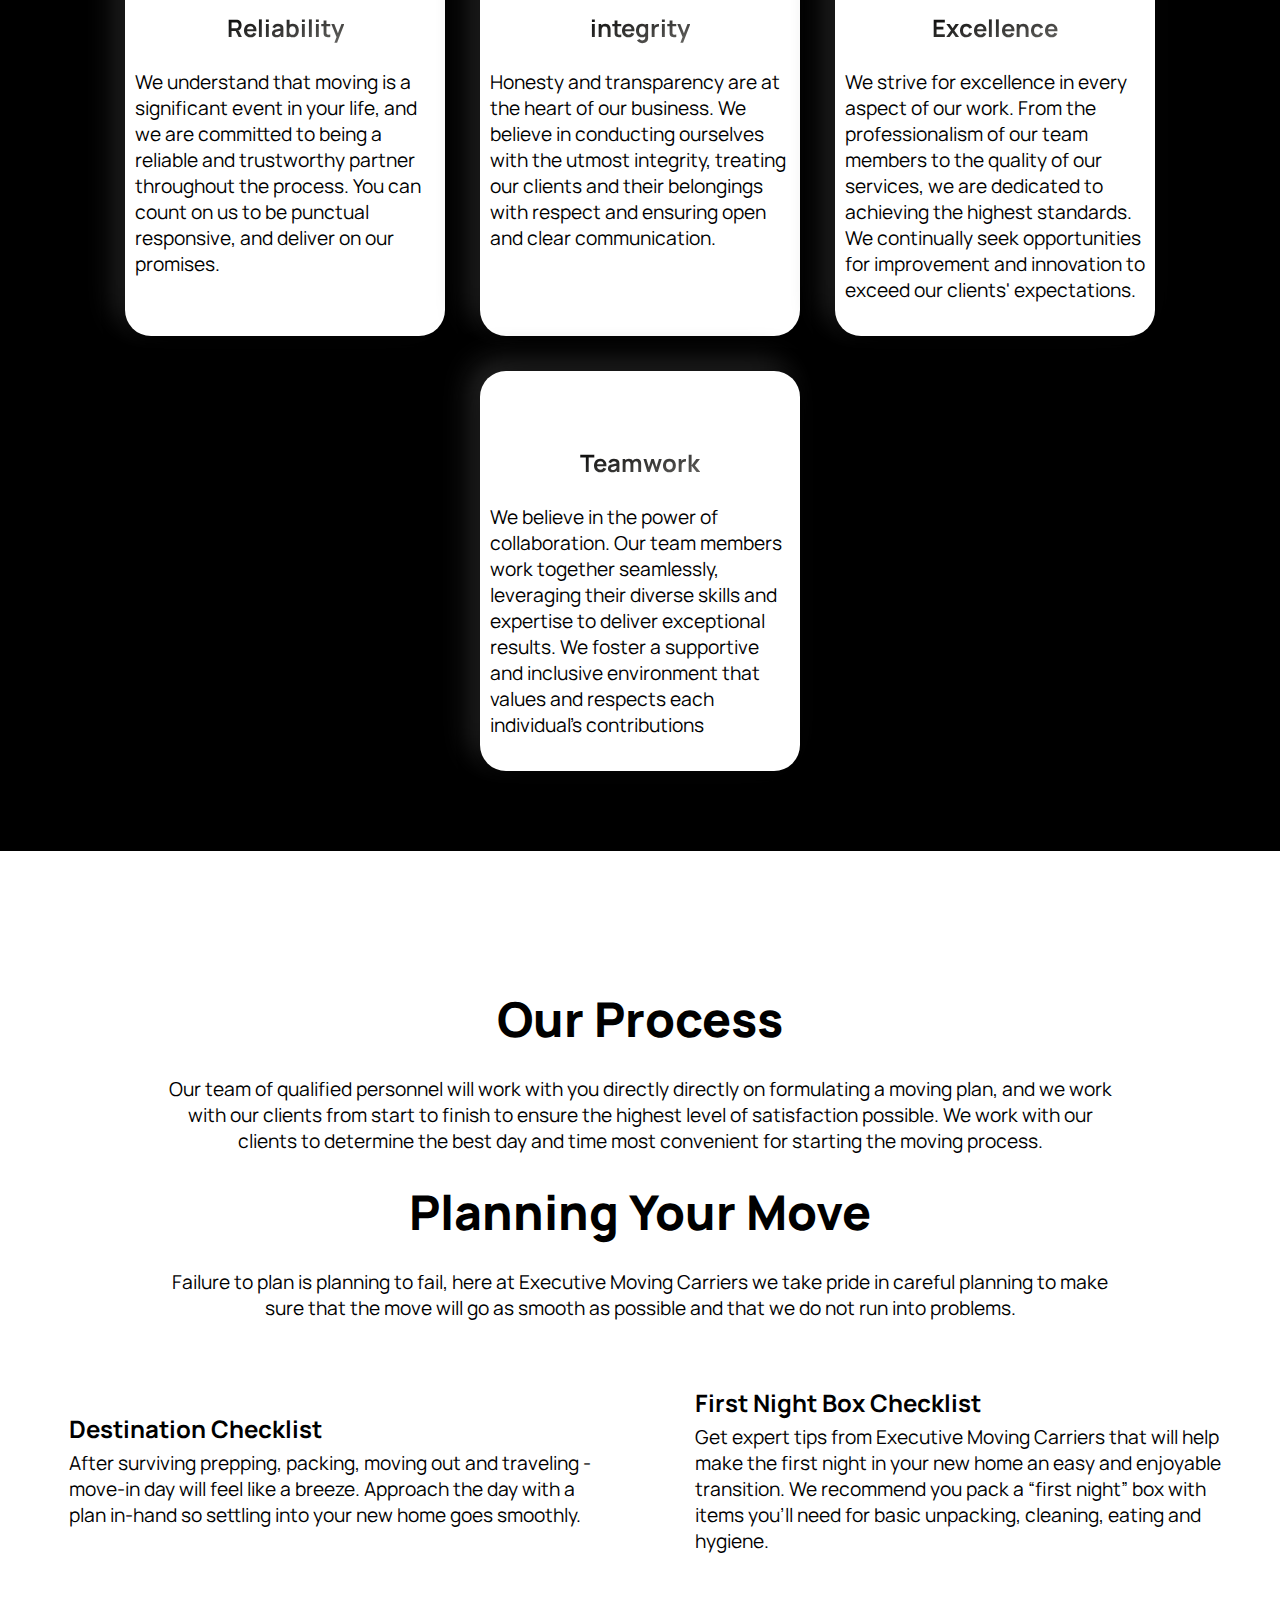
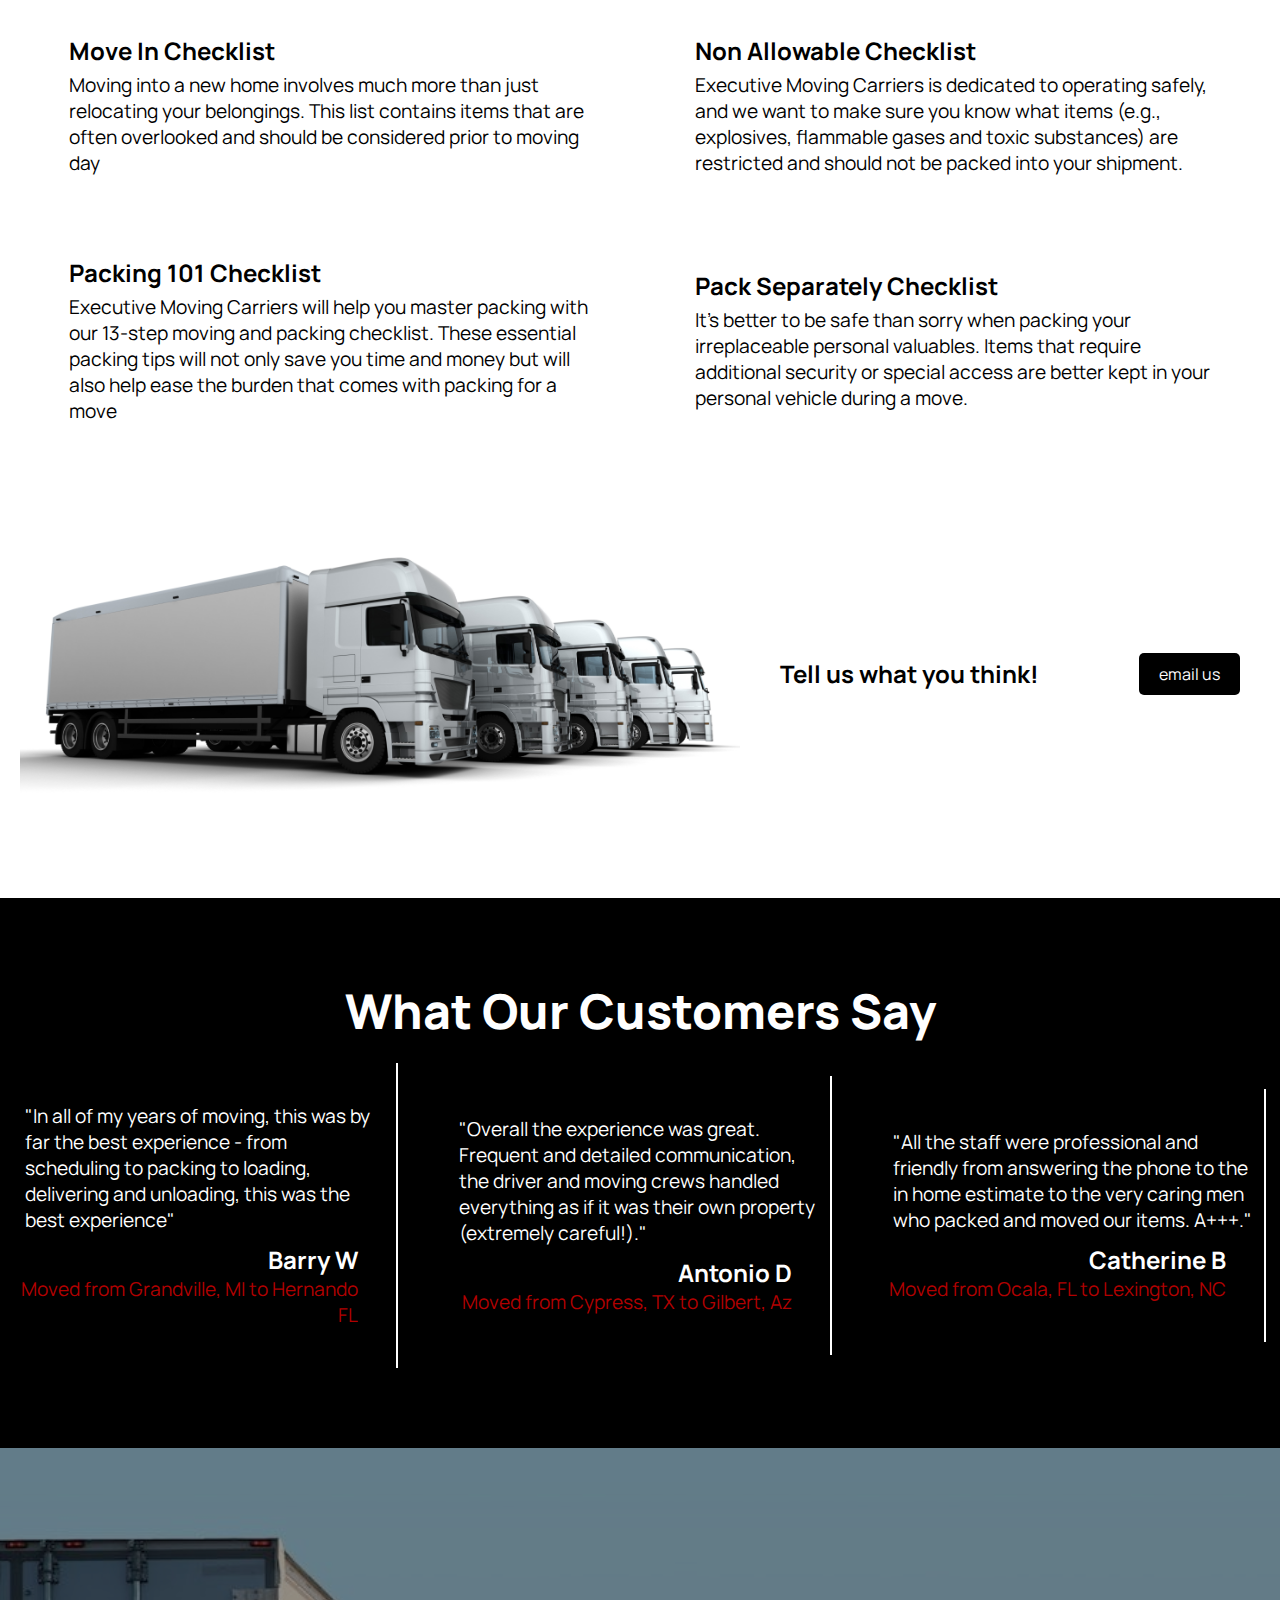
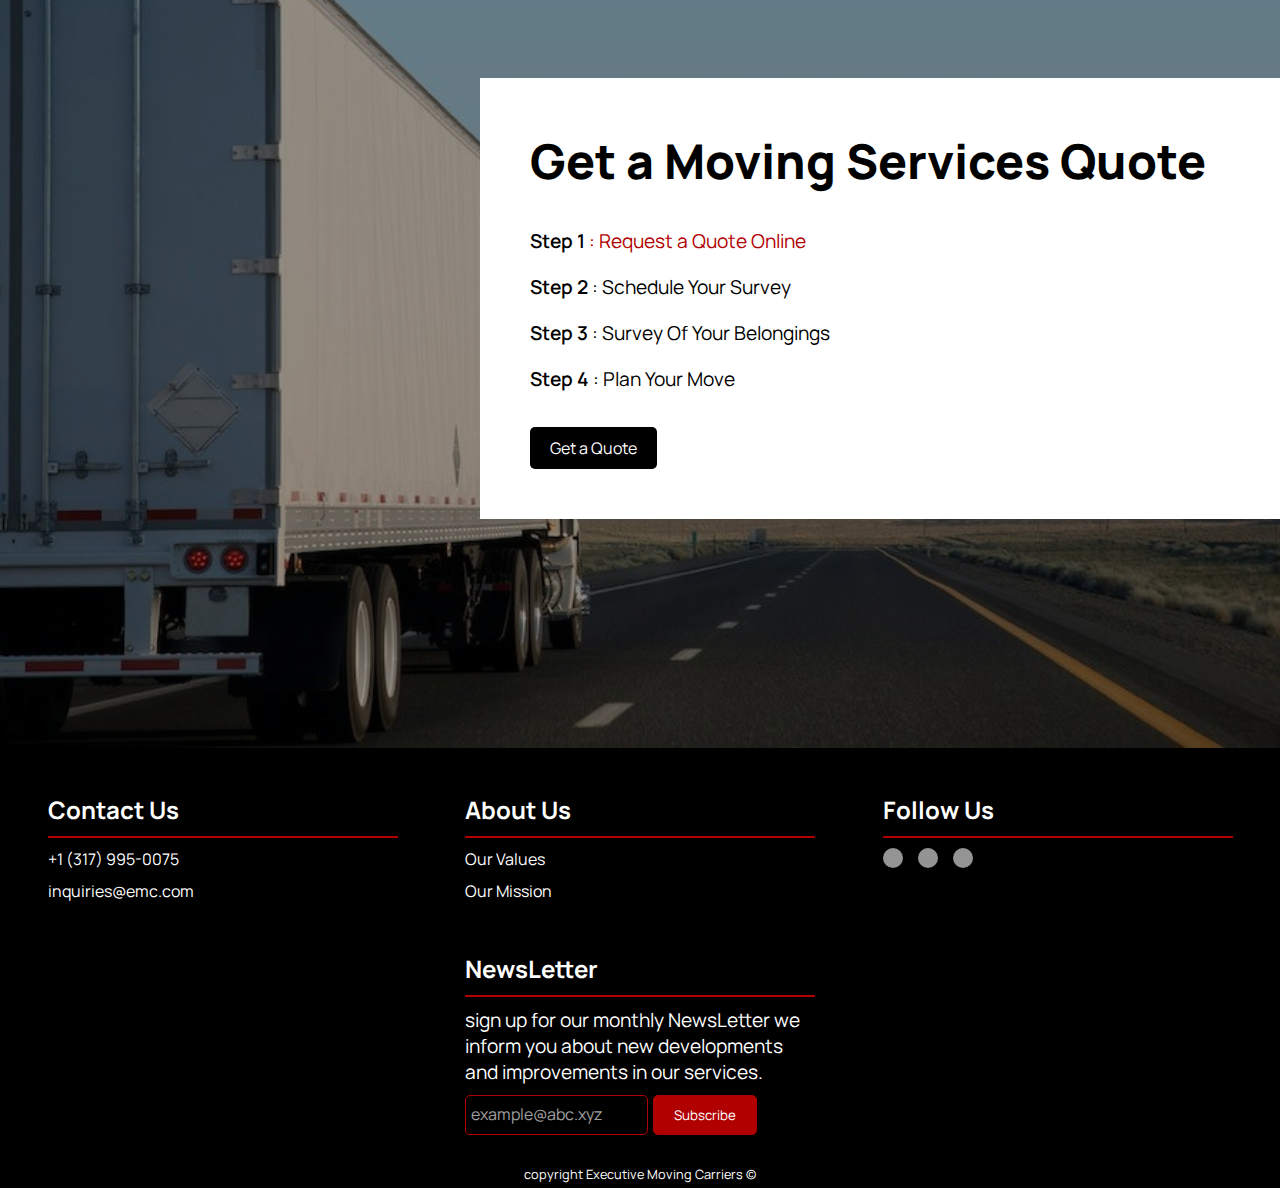
==== commit 7ffe4a8d: "mobile navigation fixed" ====
--- a/index.html
+++ b/index.html
@@ -147,8 +147,34 @@
     </header>
     <div id="mobile-nav" class="mobile-nav">
         <ul>
+            <div class="dropdown" data-dropdown>
+                <button class="link" data-dropdown-button>Services <i class="fa-solid fa-caret-down"></i></button>
+                <div class="dropdown-menu" >
+                    <ul>
+                        <li><a href="#">Long Distance Moves</a></li>
+                        <li><a href="#">Local Moves</a></li>
+                        <li><a href="#">International Moves</a></li>
+                        <li><a href="#">Packaging & Unpacking</a></li>
+                        <li><a href="#">Storage Services</a></li>
+                        <li><a href="#">Corporate relocation</a></li>
+                    </ul>
+                </div>
+            </div>
+            <div class="dropdown" data-dropdown>
+                <button class="link" data-dropdown-button>About Us <i class="fa-solid fa-caret-down"></i></button>
+                <div class="dropdown-menu">
+                    <ul>
+                        <li><a href="#mission">Our Mission</a></li>
+                        <li><a href="#values">Our Values</a></li>
+                        <li><a href="#processes">Our Process</a></li>
+                    </ul>
+                </div>
+            </div>
             <a href="quotation.html">
                 <li>Quotation</li>
+            </a>
+            <a href="#">
+                <li>Careers</li>
             </a>
             <a href="#contact">
                 <li>Contact Us</li>
--- a/Assets/css/style.css
+++ b/Assets/css/style.css
@@ -170,6 +170,17 @@
     border-bottom: 2px solid #fff;
 }
 
+.mobile-nav button{
+    color: #000;
+    font-weight: 600;
+    font-size: 1.2em;
+}
+
+.mobile-nav .dropdown-menu{
+    z-index: 99999;
+    left: -70%;
+}
+
 .dropdown{
     position: relative;
 }
@@ -626,7 +637,7 @@
     align-items: center;
     justify-content: center;
     flex-wrap: wrap;
-    gap: 30px;
+    gap: 50px;
     width: 100%;
 }
 
@@ -640,7 +651,12 @@
     width: clamp(20em, 30%, 40em);
     height: fit-content;
     padding: 40px 0px;
-    border-right: 2px solid #fff;
+}
+
+@media(min-width: 1025px){
+    .testimony{
+        border-right: 2px solid #fff;
+    }
 }
 .testimony p{
     width: clamp(30ch, 90%, 50ch);
@@ -1097,6 +1113,12 @@
 
 }
 
+@media(max-width: 1025px){
+    .logo-container span{
+        display: none;
+    }
+}
+
 
 .hamburger{
     display: none;
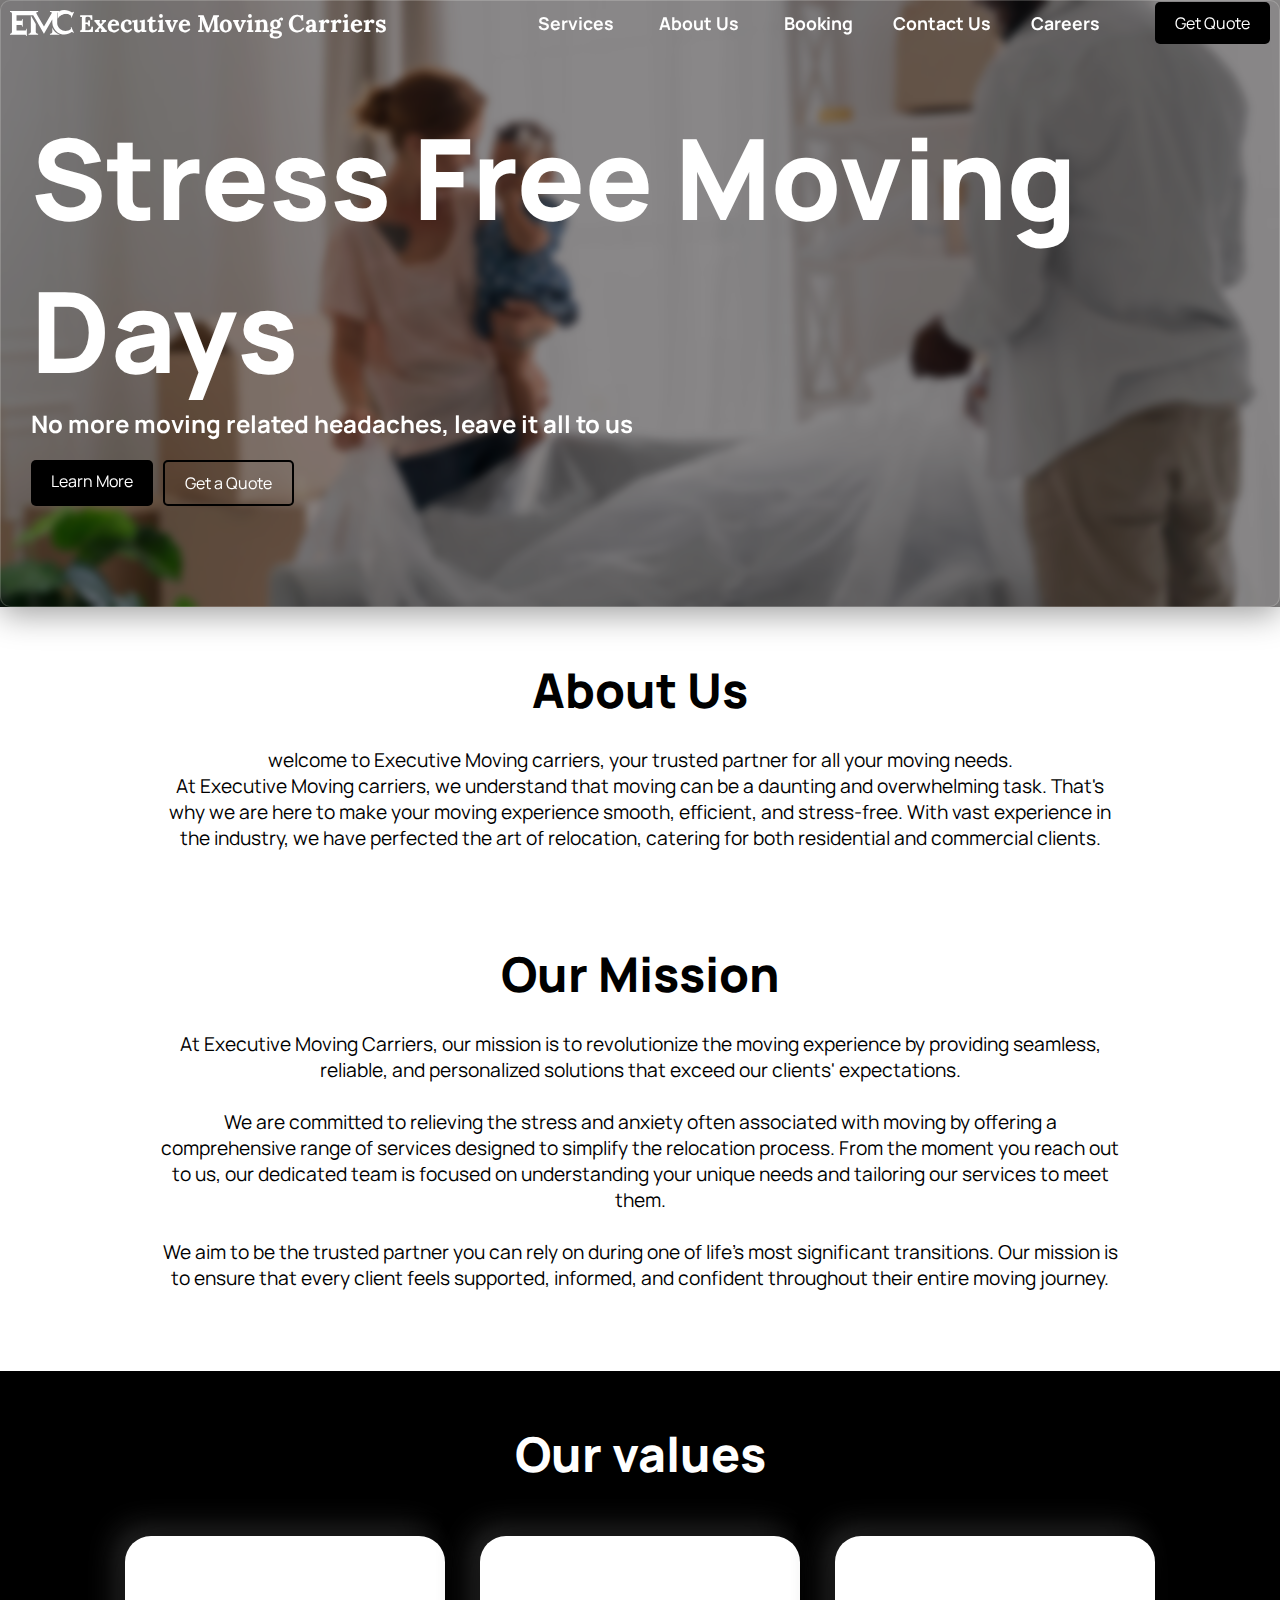
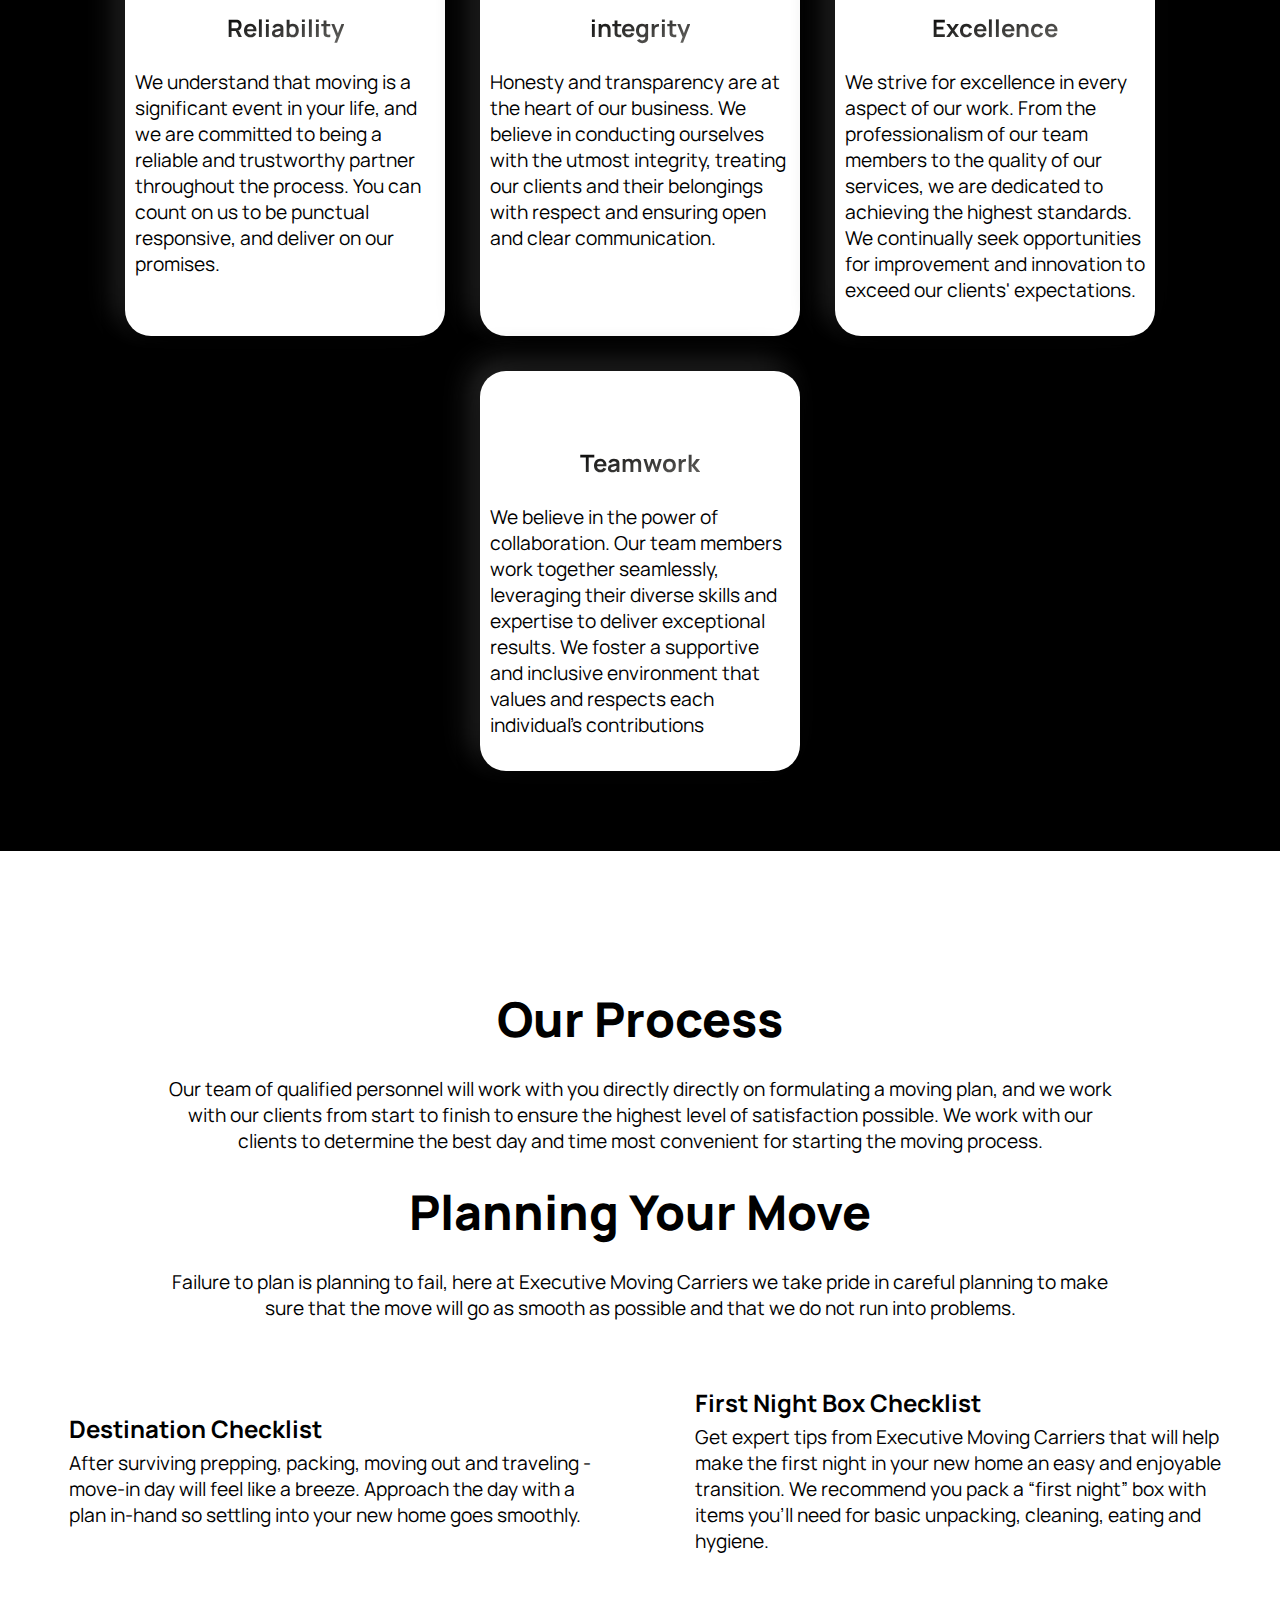
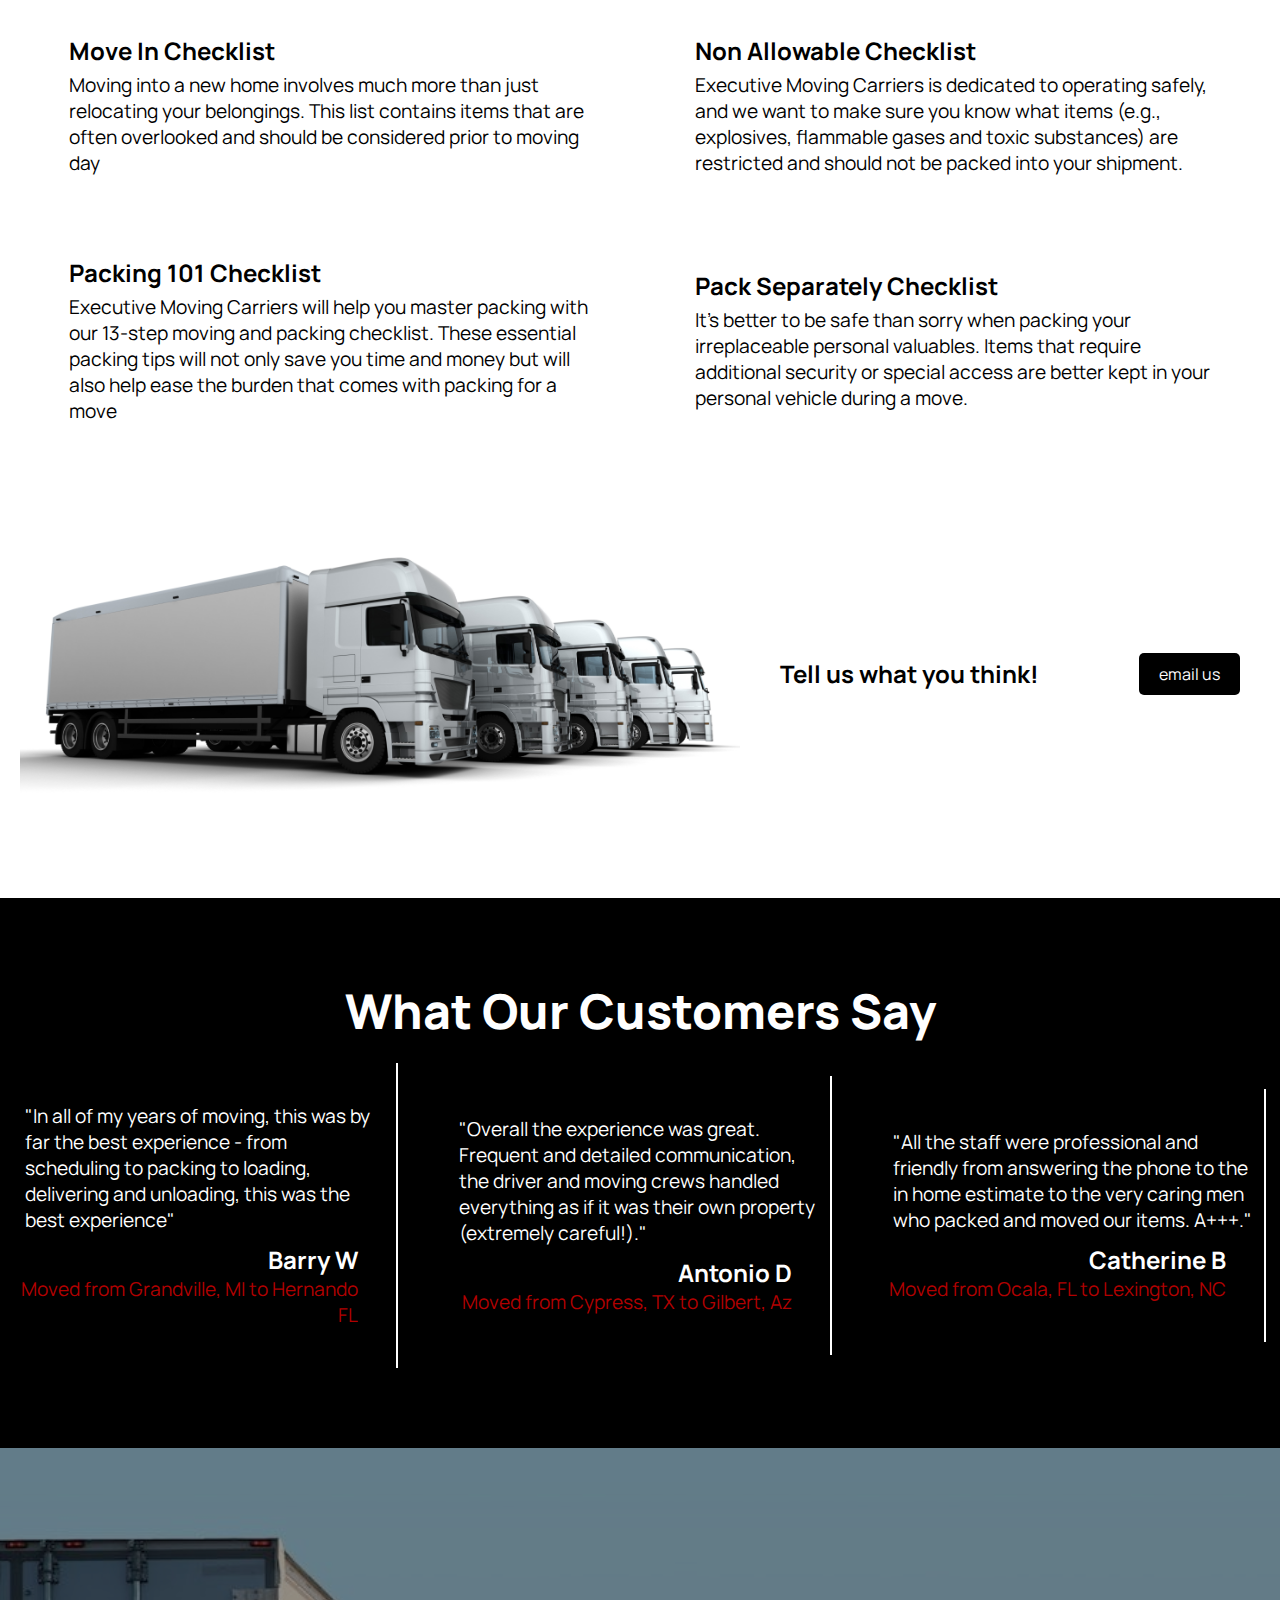
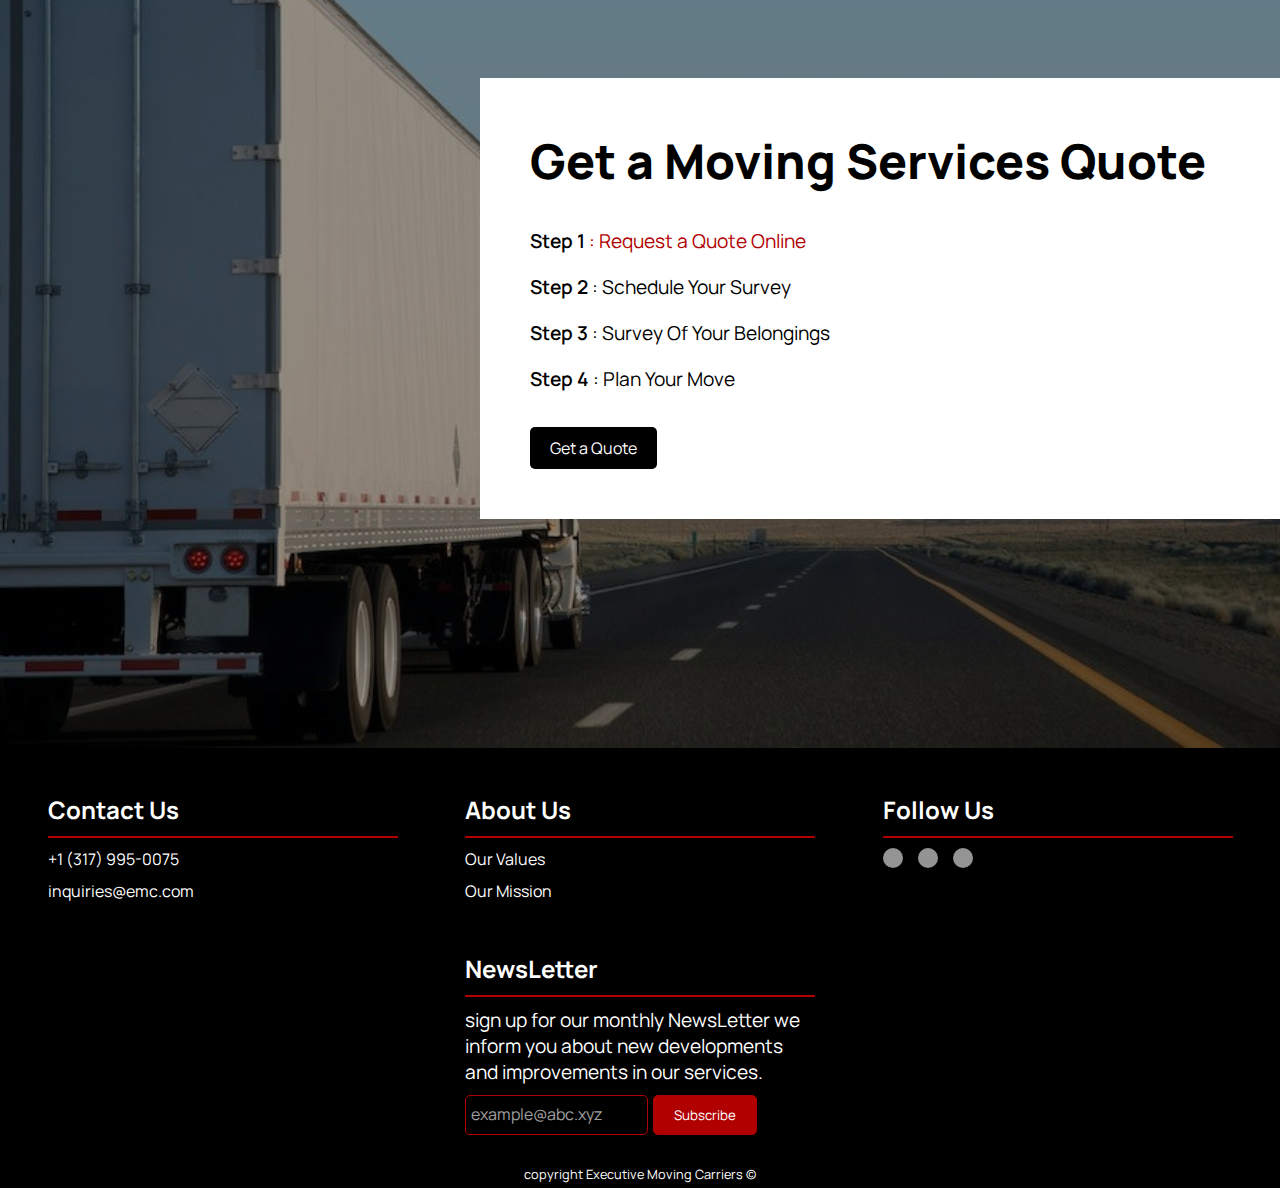
==== commit 752f66a7: "careers page added" ====
--- a/index.html
+++ b/index.html
@@ -117,15 +117,12 @@
                 <a href="#contact">
                     <li>Contact Us</li>
                 </a>
-                <a href="#">
+                <a href="careers.html">
                     <li>Careers</li>
                 </a>
                 
             </ul>
             <a href="quotation.html" class="btn">Get Quote</a>
-            <div class="drop-down">
-        
-            </div>
         </nav>
         <button id="menuToggle" class="hamburger">
             <!--
@@ -173,7 +170,7 @@
             <a href="quotation.html">
                 <li>Quotation</li>
             </a>
-            <a href="#">
+            <a href="careers.html">
                 <li>Careers</li>
             </a>
             <a href="#contact">
@@ -183,7 +180,7 @@
         <a href="#" class="btn">Get Quote</a>
     </div>
 
-
+<!--main section-->
 
 
     <main>
--- a/Assets/css/style.css
+++ b/Assets/css/style.css
@@ -894,7 +894,192 @@
     width: 100%;
 }
 
-
+/*careers page*/
+.careers-hero{
+    height: fit-content;
+    padding: 100px 10px;
+    display: flex;
+    align-items: center;
+    justify-content: center;
+    flex-direction: column;
+    position: relative;
+    background-image: url(/Assets/images/xindexpage3.jpeg.pagespeed.ic.qo.jpg);
+    background-position: center;
+    background-size: cover;
+    background-blend-mode: multiply;
+    background-color: #353535;
+}
+.intro{
+    display: flex;
+    align-items: center;
+    justify-content: center;
+    flex-direction: column;
+    text-align: center;
+    color: #fff;
+}
+.call-to-action{
+    position: absolute;
+    bottom: 0;
+    display: flex;
+    align-items: center;
+    justify-content: center;
+    flex-direction: column;
+    text-align: center;
+}
+.call-to-action a{
+    text-decoration: none;
+    color: #fff;
+    padding: 15px 0px;
+}
+.call-to-action a:hover{
+    color: #b10000;
+}
+
+.careers-message{
+    flex-wrap: wrap;
+    height: fit-content;
+    gap: 0;
+    padding: 0;
+    margin: 0;
+}
+.message{
+    display: flex;
+    align-items: center;
+    justify-content: center;
+    flex-direction: column;
+    width: 50em;
+    padding: 25px;
+    gap: 10px;
+}
+.imagery-container{
+    position: relative;
+    height: 100%;
+    width: clamp(30em, 58.25%, 70em);
+    display: flex;
+    align-items: center;
+    justify-content: flex-end;
+}
+.imagery{
+    width: 100%;
+}
+.blur{
+    height: 100%;
+    width: 100%;
+    position: absolute;
+    background: #2b000059;
+    backdrop-filter: blur( 1px );
+    -webkit-backdrop-filter: blur( 4px );
+}
+
+.winning{
+    height: fit-content;
+    padding: 100px 20px;
+    flex-direction: column;
+    gap: 25px;
+    background-color: #faf1f1;
+}
+.winning h2{
+    display: flex;
+    align-items: center;
+    justify-content: center;
+    gap: 15px;
+    flex-direction: column;
+}
+.winning h2 span{
+    border-bottom: 3px solid #b10000;
+    width: 5em;
+}
+.item-container{
+    display: flex;
+    align-items: center;
+    justify-content: center;
+    flex-wrap: wrap;
+    gap: 35px;
+}
+.item{
+    display: flex;
+    align-items: flex-start;
+    justify-content: center;
+    flex-direction: column;
+    width: 20em;
+    text-align: left;
+}
+
+
+.opportunities{
+    height: fit-content;
+    padding: 100px 25px;
+    background-image: url(/Assets/images/GoogleDrive_work-environment.jpg);
+    background-position: center;
+    background-size: cover;
+    background-blend-mode: multiply;
+    background-color: #575656;
+    color: #fff;
+    flex-direction: column;
+    gap: 50px;
+}
+.opportunities .btn{
+    padding: 20px 50px;
+}
+.opportunity{
+    display: flex;
+    align-items: center;
+    justify-content: center;
+    gap: 50px;
+}
+.candidate{
+    width: 50em;
+    display: flex;
+    align-items: flex-start;
+    justify-content: center;
+    flex-direction: column;
+}
+.positions{
+    width: clamp(30em, 58.25%, 70em);
+    display: flex;
+    align-items: flex-start;
+    justify-content: center;
+    flex-direction: column;
+}
+.position{
+    background: rgba( 0, 8, 21, 0.05 );
+    box-shadow: 0 8px 32px 0 rgba(0, 0, 0, 0.37);
+    backdrop-filter: blur( 4px );
+    -webkit-backdrop-filter: blur( 4px );
+    border-radius: 10px;
+    border: 1px solid rgba( 255, 255, 255, 0.18 );
+    padding: 50px;
+    gap: 15px;
+    width: 40em;
+    display: flex;
+    align-items: flex-start;
+    justify-content: center;
+    flex-direction: column;
+}
+.position .roles{
+    padding: 0;
+    display: flex;
+    width: 100%;
+    align-items: center;
+    justify-content: center;
+    list-style: none;
+}
+.role{
+    display: flex;
+    align-items: center;
+    justify-content: space-between;
+    width: 100%;
+    text-decoration: none;
+    color: #b8b5b5;
+    padding: 15px 5px;
+    border-bottom: 1px solid #fff;
+}
+.role:hover{
+    background-color: #a3a3a310;
+}
+.expiry{
+    font-size: 0.9em;
+}
 
 
 
@@ -1110,6 +1295,10 @@
     .card{
         height: 30em;
     }
+    .dropdown-menu ul li{
+        padding: 10px 5px;
+        width: 100%;
+    }
 
 }
 
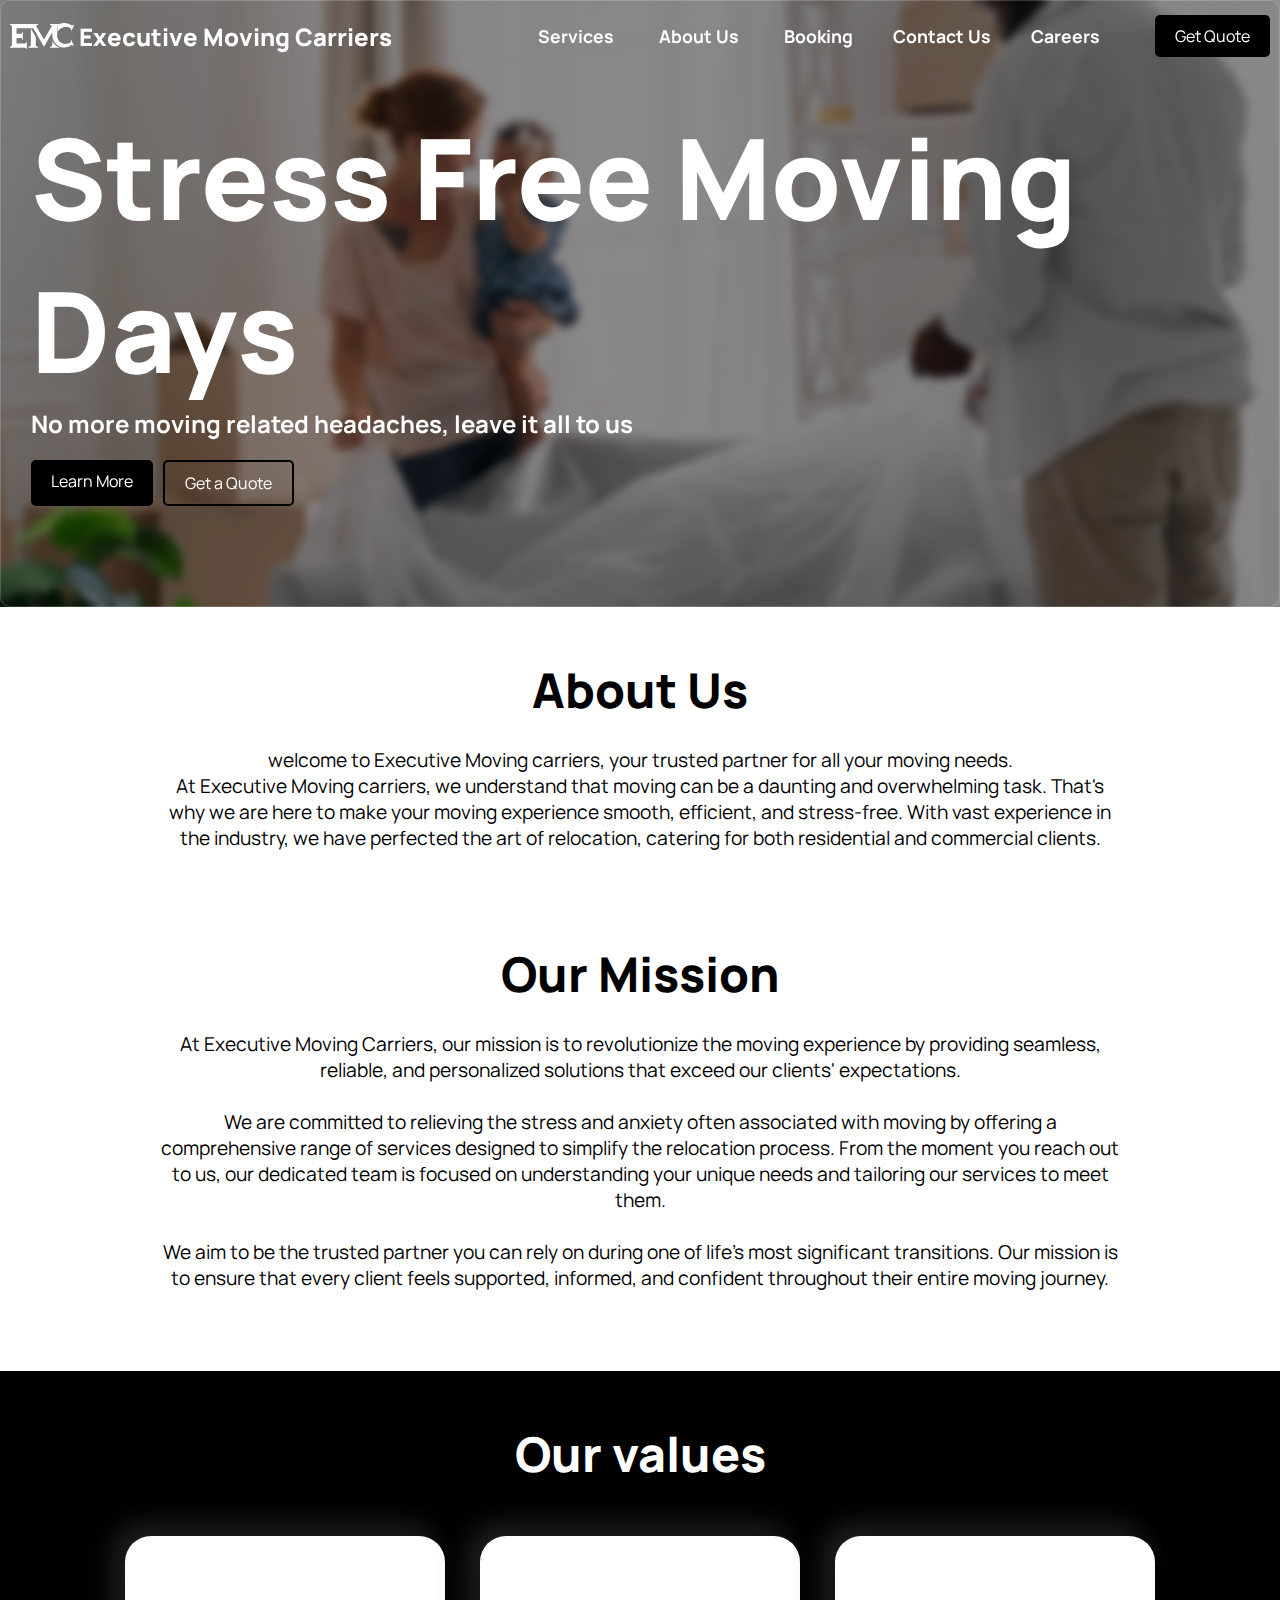
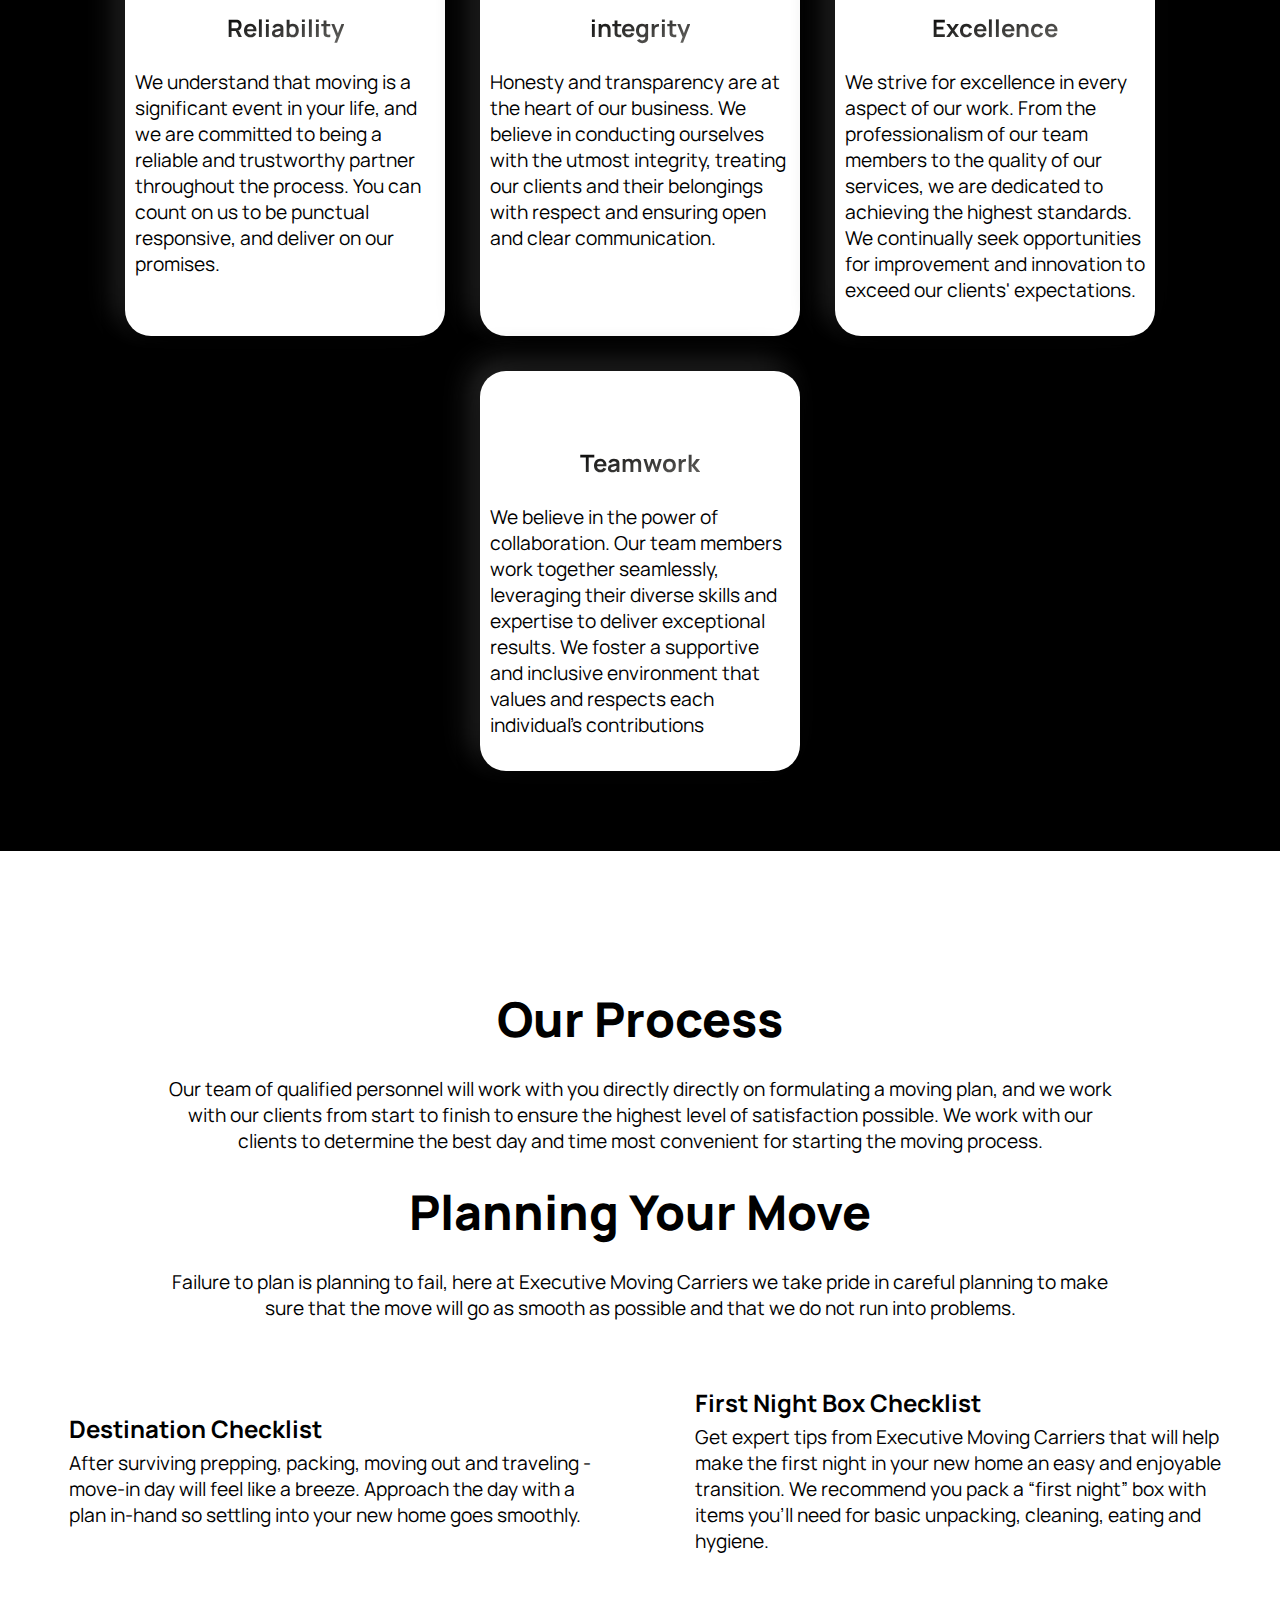
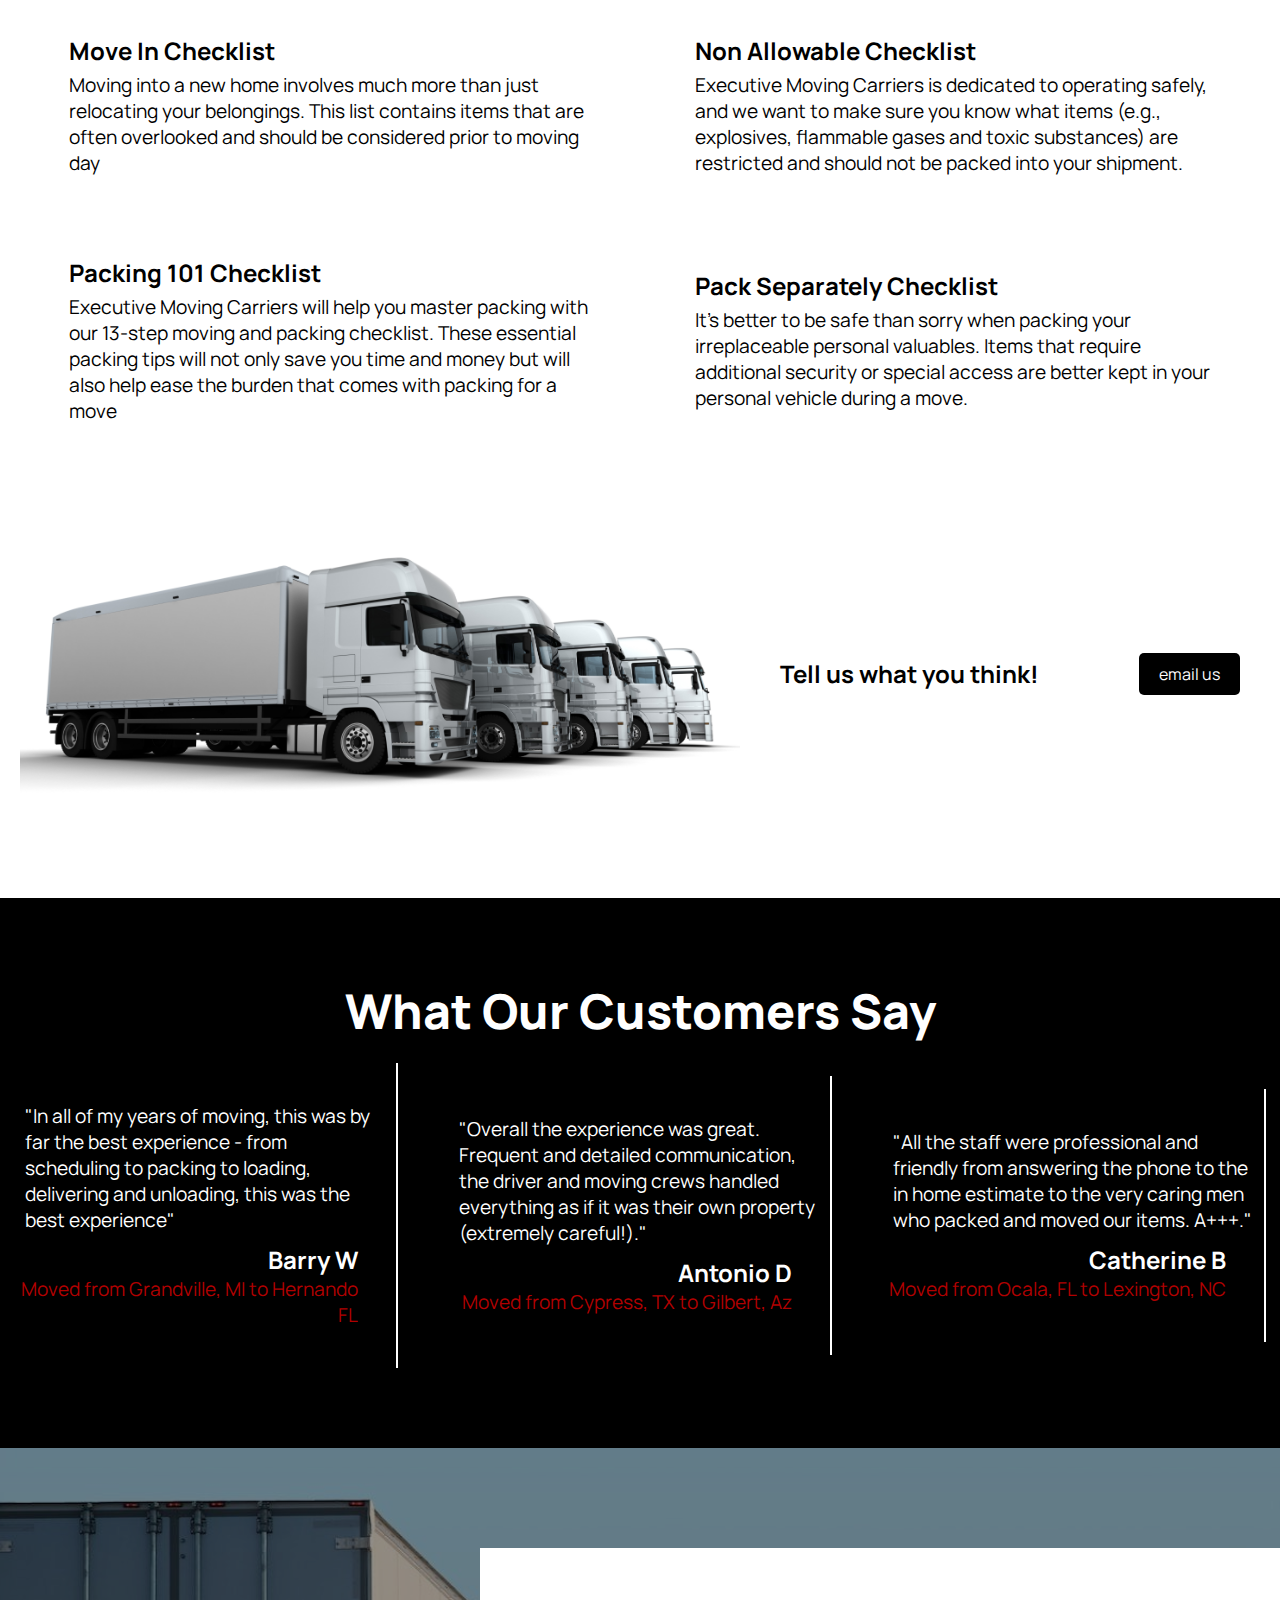
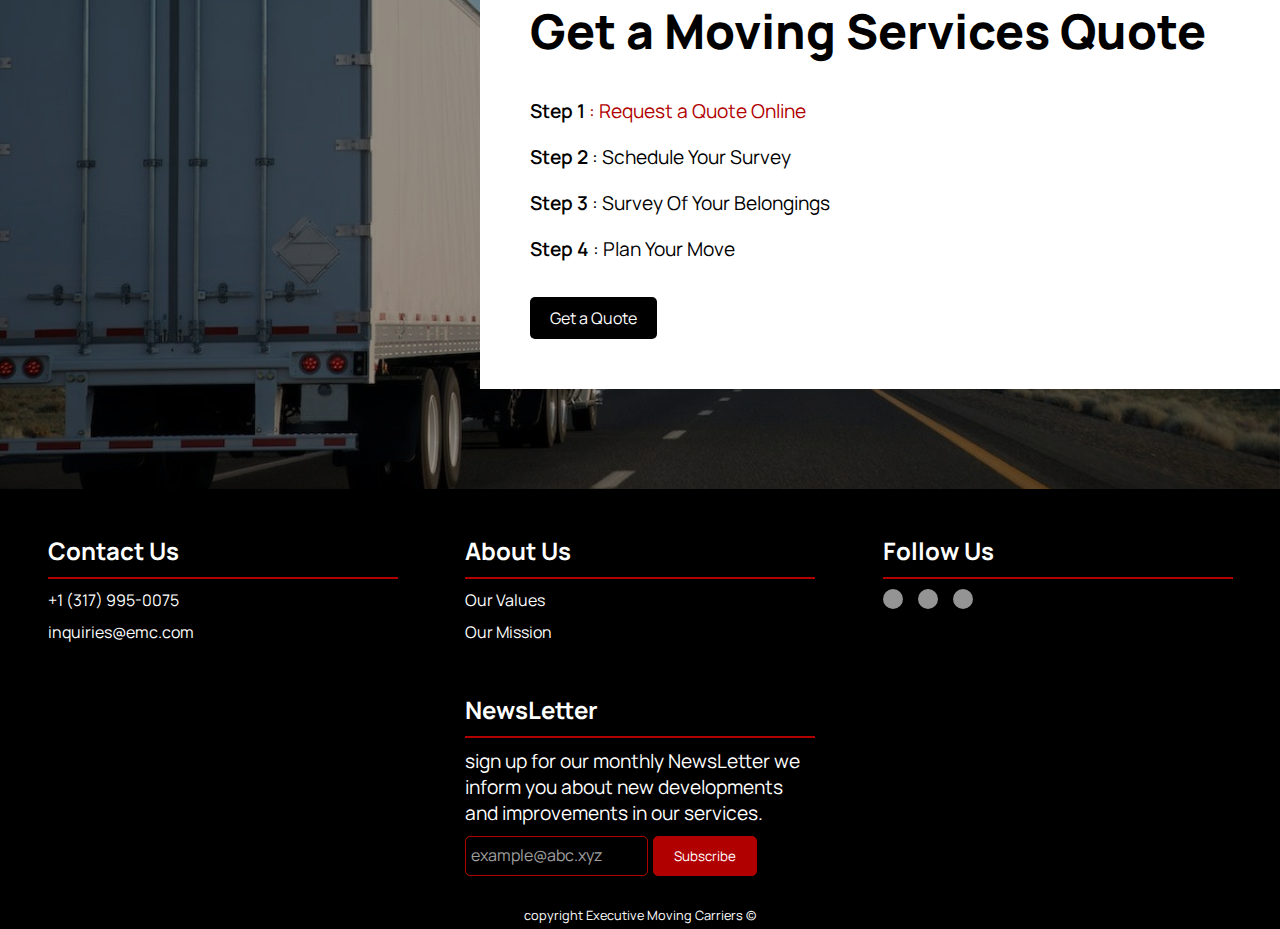
==== commit 284cc031: "Addition of local moves" ====
--- a/index.html
+++ b/index.html
@@ -92,11 +92,11 @@
                     <button class="link" data-dropdown-button>Services <i class="fa-solid fa-caret-down"></i></button>
                     <div class="dropdown-menu" >
                         <ul>
-                            <li><a href="#">Long Distance Moves</a></li>
-                            <li><a href="#">Local Moves</a></li>
+                            <li><a href="Long-distance.html">Long Distance Moves</a></li>
+                            <li><a href="local.html">Local Moves</a></li>
                             <li><a href="#">International Moves</a></li>
                             <li><a href="#">Packaging & Unpacking</a></li>
-                            <li><a href="#">Storage Services</a></li>
+                            <li><a href="storage.html">Storage Services</a></li>
                             <li><a href="#">Corporate relocation</a></li>
                         </ul>
                     </div>
@@ -148,11 +148,11 @@
                 <button class="link" data-dropdown-button>Services <i class="fa-solid fa-caret-down"></i></button>
                 <div class="dropdown-menu" >
                     <ul>
-                        <li><a href="#">Long Distance Moves</a></li>
-                        <li><a href="#">Local Moves</a></li>
+                        <li><a href="Long-distance.html">Long Distance Moves</a></li>
+                        <li><a href="local.html">Local Moves</a></li>
                         <li><a href="#">International Moves</a></li>
                         <li><a href="#">Packaging & Unpacking</a></li>
-                        <li><a href="#">Storage Services</a></li>
+                        <li><a href="storage">Storage Services</a></li>
                         <li><a href="#">Corporate relocation</a></li>
                     </ul>
                 </div>
--- a/Assets/css/style.css
+++ b/Assets/css/style.css
@@ -41,7 +41,7 @@
     display: flex;
     align-items: center;
     justify-content: space-between;
-    padding: 2px 10px;
+    padding: 15px 10px;
     position: fixed;
     z-index: 9999;
 }
@@ -87,8 +87,7 @@
 .logo-container span{
     text-decoration: none;
     font-size: 1.5em;
-    font-family: 'Lora', serif;
-    font-weight: 700;
+    font-weight: 900;
     color: #fff;
 }
 .logo{
@@ -376,6 +375,10 @@
 h3{
     font-size: 1.5em;
 }
+h4{
+    font-size: 1.2em;
+    font-weight: 900;
+}
 p{
     font-size: 1.2em;
     font-weight: 400;
@@ -394,7 +397,6 @@
 .Hero .contents{
     width: 100%;
     background: rgba( 0, 8, 21, 0.05 );
-    box-shadow: 0 8px 32px 0 rgba(0, 0, 0, 0.37);
     backdrop-filter: blur( 4px );
     -webkit-backdrop-filter: blur( 4px );
     border-radius: 10px;
@@ -689,7 +691,7 @@
     display: flex;
     justify-content: center;
     align-items: center;
-    padding: 50px 0px;
+    padding: 100px 0px;
     flex-wrap: wrap;
     width: 100%;
     background-image: url(/Assets/images/trucks_buses.jpg.jpg);
@@ -697,7 +699,10 @@
     background-size: cover;
     background-blend-mode: multiply;
     background-color: #918f8f;
-    padding-bottom: 50px;
+    height: fit-content;
+}
+#storage{
+    background-image: url(/Assets/images/storage-locker-tips.jpg);
 }
 
 .steps .content{
@@ -711,12 +716,16 @@
     display: flex;
     align-items: flex-start;
     justify-content: center;
-    padding: 50px 50px;
+    padding: 50px;
     gap: 35px;
     flex-direction: column;
     background-color: #fff;
     width: clamp(50em, 40%, 60em);
     height: clamp(30em, 70%, 50em);
+}
+#right-for-me{
+    gap: 10px;
+    padding: 50px;
 }
 
 .container ul{
@@ -971,6 +980,9 @@
     -webkit-backdrop-filter: blur( 4px );
 }
 
+
+
+
 .winning{
     height: fit-content;
     padding: 100px 20px;
@@ -1017,6 +1029,9 @@
     color: #fff;
     flex-direction: column;
     gap: 50px;
+    flex-wrap: wrap;
+    align-items: center;
+    justify-content: center;
 }
 .opportunities .btn{
     padding: 20px 50px;
@@ -1026,18 +1041,21 @@
     align-items: center;
     justify-content: center;
     gap: 50px;
+    flex-wrap: wrap;
 }
 .candidate{
-    width: 50em;
-    display: flex;
-    align-items: flex-start;
-    justify-content: center;
-    flex-direction: column;
+    width: clamp(30em, 50%, 55em);
+    display: flex;
+    align-items: flex-start;
+    justify-content: center;
+    flex-direction: column;
+    gap: 15px;
 }
 .positions{
-    width: clamp(30em, 58.25%, 70em);
-    display: flex;
-    align-items: flex-start;
+    height: 100%;
+    width: clamp(30em, 50%, 70em);
+    display: flex;
+    align-items: center;
     justify-content: center;
     flex-direction: column;
 }
@@ -1050,13 +1068,13 @@
     border: 1px solid rgba( 255, 255, 255, 0.18 );
     padding: 50px;
     gap: 15px;
-    width: 40em;
-    display: flex;
-    align-items: flex-start;
-    justify-content: center;
-    flex-direction: column;
-}
-.position .roles{
+    width: clamp(25em, 90%, 55em);
+    display: flex;
+    align-items: flex-start;
+    justify-content: center;
+    flex-direction: column;
+}
+.roles{
     padding: 0;
     display: flex;
     width: 100%;
@@ -1082,8 +1100,371 @@
 }
 
 
-
-
+.openings{
+    height: fit-content;
+    padding: 150px 15px;
+    flex-direction: column;
+    gap: 50px;
+}
+
+.current-openings{
+    display: flex;
+    align-items: flex-start;
+    justify-content: center;
+    flex-direction: column;
+    padding: 45px;
+    border-radius: 10px;
+    box-shadow:  1px 1px 15px #8c8c8c,
+                -1px -1px 15px #ffffff;
+    width: 90%;
+}
+.current-openings h2{
+    border-bottom: 3px solid #b10000;
+    padding-bottom: 15px;
+    margin: 5px;
+}
+.current-openings .role{
+    color: #494949;
+    font-size: 1em;
+}
+.post{
+    width: 100%;
+}
+.job-desc{
+    background-color: #a3a3a310;
+    width: 90%;
+    display: none;
+    align-items: flex-start;
+    justify-content: center;
+    flex-direction: column;
+    gap: 15px;
+    padding: 15px;
+    pointer-events: none;
+    opacity: 0;
+    transform: translateY(-500px);
+    transition: opacity 150ms ease-in-out, transform 150ms ease-in-out;
+}
+.job-desc ul li,
+.job-desc p{
+    font-size: 1em;
+}
+.job-desc.active{
+    opacity: 1;
+    transform: translateY(0px);
+    display: flex;
+    pointer-events: auto;
+}
+#role{
+    border-bottom: 2px solid #c5c5c5;
+}
+#role:hover{
+    cursor: pointer;
+}
+
+.application-form{
+    display: flex;
+    align-items: flex-start;
+    justify-content: center;
+    flex-direction: column;
+    padding: 45px;
+    border-radius: 10px;
+    box-shadow:  1px 1px 15px #8c8c8c,
+                -1px -1px 15px #ffffff;
+    width: 90%;
+}
+.application-form h2{
+    border-bottom: 3px solid #b10000;
+    padding-bottom: 15px;
+    margin: 5px;
+}
+.application-form form{
+    display: flex;
+    align-items: flex-start;
+    justify-content: center;
+    flex-direction: column;
+    gap: 25px;
+    padding: 50px 0px;
+    width: 100%;
+}
+
+.input{
+    position: relative;
+    display: flex;
+    align-items: flex-start;
+    justify-content: center;
+    flex-direction: column;
+    gap: 5px;
+    width: 100%;
+}
+.input input:focus,
+.input input{
+    background-color: transparent;
+    border: none;
+    border-bottom: 1.7px solid #b8b5b5;
+    width: clamp(18em, 100%, 75em);
+    padding: 15px 5px;
+    color: #000;
+    -webkit-text-fill-color: #000;
+}
+.input label{
+    background: transparent;
+    color: #b8b5b5;
+
+    display: flex;
+    align-items: center;
+    justify-content: center;
+    gap: 5px;
+}
+
+.input input:active .input label{
+    display: none;
+}
+.input input:-webkit-autofill,
+.input input:-webkit-autofill:hover, 
+.input input:-webkit-autofill:focus{
+    border: none;
+    border-bottom: 2px solid #1a1a1a;
+    -webkit-text-fill-color: #1a1a1a;
+    background-color: #c5c5c5de;
+    transition: background-color 5000s ease-in-out 0s;
+}
+.input input::-webkit-file-upload-button{
+    text-decoration: none;
+    -webkit-text-fill-color: #fff;
+    color: #fff;
+    background: #000;
+    padding: 10px 20px;
+    border-radius: 5px;
+    transition: 0.05s ease-in-out;
+    }
+
+/*long distance movers*/
+.services-hero{
+    height: fit-content;
+}
+.services-hero .content{
+    height: 100%;
+    width: 100%;
+    padding: 100px 25px;
+    display: flex;
+    align-items: flex-start;
+    justify-content: center;
+    gap: 10px;
+    flex-direction: column;
+    flex-wrap: wrap;
+    color: #fff;
+    background: rgba(0, 5, 14, 0.267);
+    backdrop-filter: blur( 2px );
+    -webkit-backdrop-filter: blur( 4px );
+    border-radius: 10px;
+}
+.services-hero.long-distance{
+    background-image: url(/Assets/images/long_distance_02.png);
+    background-position: center;
+    background-size: cover;
+    background-blend-mode: multiply;
+    background-color: #888686;
+}
+.services-hero.storage{
+    background-image: url(/Assets/images/AdobeStock_181658575-scaled.jpg);
+    background-position: center;
+    background-size: cover;
+    background-blend-mode: multiply;
+    background-color: #ccc7c7;
+}
+.btn.hero-btn{
+    border: 2px solid #ffffff;
+    background-color: transparent;
+    color: #ffffff;
+}
+.btn.hero-btn:hover{
+    border: 2px solid #fff;
+    color: #fff;
+}
+
+.experts{
+    height: fit-content;
+    padding: 100px 0px;
+    background-image: url(/Assets/images/moving\ guy.png);
+    background-position: center;
+    background-size: cover;
+    background-blend-mode: multiply;
+    background-color: #ffffff;
+    align-items: flex-start;
+    justify-content: center;
+    flex-direction: column;
+}
+.experts .container{
+    width: clamp(45em, 60%, 90em);
+    padding: 50px 20px;
+    display: flex;
+    align-items: flex-start;
+    justify-content: center;
+    flex-direction: column;
+    flex-wrap: wrap;
+    background-color: #000000;
+    color: #fff;
+    gap: 10px;
+}
+.info-cards{
+    width: 100%;
+    padding: 15px 5px;
+    display: flex;
+    gap: 20px;
+    align-items: center;
+    justify-content: center;
+    flex-wrap: wrap;
+}
+.info-card{
+    width: clamp(20em, 45%, 50em);
+}
+.info-card p{
+    font-weight: 100;
+}
+
+
+.moving-details{
+    height: fit-content;
+    padding: 100px 0px;
+}
+.moving-details .content{
+    display: flex;
+    align-items: center;
+    justify-content: center;
+    flex-wrap: wrap;
+    gap: 20px;
+    padding: 150px 5px;
+}
+.detail-boxes .heading{
+    padding: 15px 0px;
+    display: flex;
+    align-items: flex-start;
+    justify-content: center;
+    gap: 15px;
+    flex-direction: column;
+}
+.detail-boxes .heading span{
+    width: 100px;
+    border-bottom: 3px solid #b10000;
+}
+.detail-boxes{
+    display: flex;
+    align-items: flex-start;
+    justify-content: flex-start;
+    flex-direction: column;
+    gap: 20px;
+    width: clamp(45em, 45%, 70em);
+    height: 45em;
+    padding: 50px 10px;
+    background-color: #fcfcfc;
+}
+#box{
+    height: fit-content;
+}
+.detail-boxes ul{
+    line-height: 40px;
+}
+.detail-boxes ul li span{
+    font-weight: 700;
+}
+.detail-boxes p span{
+    color: #b10000;
+}
+.detail-boxes p span a{
+    text-decoration: none;
+    color: #b10000;
+}
+.detail-boxes p span a:hover,
+.detail-boxes p span:hover{
+    text-decoration: underline;
+}
+
+.call-to-act{
+    height: fit-content;
+    padding: 100px 5px;
+    display: flex;
+    align-items: center;
+    justify-content: center;
+    flex-wrap: wrap;
+    gap: 50px;
+    color: #fff;
+    background-color: #000;
+}
+.call-to-act .btn.hero-btn{
+    padding: 15px 30px;
+    color: #fff;
+    border: 2px solid #fff;
+}
+
+.types{
+    height: fit-content;
+    padding: 150px 20px;
+    flex-direction: column;
+    flex-wrap: wrap;
+}
+.type-container{
+    display: flex;
+    align-items: flex-start;
+    justify-content: center;
+    flex-wrap: wrap;
+    padding: 100px 0px;
+    gap: 15px;
+}
+.type{
+    width: clamp(20em, 23%, 35em);
+    display: flex;
+    flex-direction: column;
+    align-items: center;
+    justify-content: flex-start;
+    text-align: center;
+    padding: 35px 15px;
+    height: 18em;
+}
+.type p{
+    font-weight: 300;
+}
+.type:nth-child(2),
+.type:nth-child(4)
+{
+    background-color: #fcfcfc;
+}
+.storage-info{
+    height: fit-content;
+    padding: 50px 0px;
+    flex-direction: column;
+    flex-wrap: wrap;
+    width: 100%;
+
+}
+.storage-info .content{
+    display: flex;
+    align-items: flex-start;
+    justify-content: center;
+    flex-direction: column;
+    flex-wrap: wrap;
+    gap: 20px;
+    width: 100%;
+}
+.storage-info .content .intro{
+    width: 100%;
+    display: flex;
+    align-items: center;
+    justify-content: center;
+    color: #000;
+}
+.storage-info .content p{
+    width: clamp(30ch, 90%, 100ch);
+}
+.information{
+    display: flex;
+    align-items: center;
+    justify-content: center;
+    gap: 0;
+    flex-wrap: wrap;
+}
+.information .imagery{
+    width: 25em;
+}
 
 
 
@@ -1116,6 +1497,16 @@
 }
 
 /*mobile devices*/
+@media(max-width: 541px){
+    .experts .container{
+        width: clamp(26em, 100%, 45em);
+    }
+    .detail-boxes{
+        justify-content: center;
+        height: fit-content;
+        width: clamp(27em, 45%, 70em)
+    }
+}
 @media(max-width: 820px){
     html, body{
         width: 100%;
@@ -1127,6 +1518,24 @@
     }
     header nav{
         display: none;
+    }
+    .storage-info{
+        padding: 150px 5px;
+    }
+    .storage-info .content{
+        padding: 0px;
+    }
+    .current-openings{
+        padding: 15px;
+    }
+
+    .application-form{
+        padding: 15px;
+    }
+
+    .job-desc{
+        width: 100%;
+        padding: 5px;
     }
 
     #menuToggle
@@ -1161,6 +1570,9 @@
     /*
     * Just a quick hamburger
     */
+    header.active #menuToggle span{
+        background-color: #000;
+    } 
     #menuToggle span
     {
         display: block;
@@ -1169,7 +1581,7 @@
         margin-bottom: 5px;
         position: relative;
 
-        background: #2c2c2c;
+        background: #ffffff;
         border-radius: 3px;
 
         z-index: 9998;
@@ -1195,6 +1607,7 @@
     * Transform all the slices of hamburger
     * into a crossmark.
     */
+
     #menuToggle input:checked ~ span
     {
         opacity: 1;
